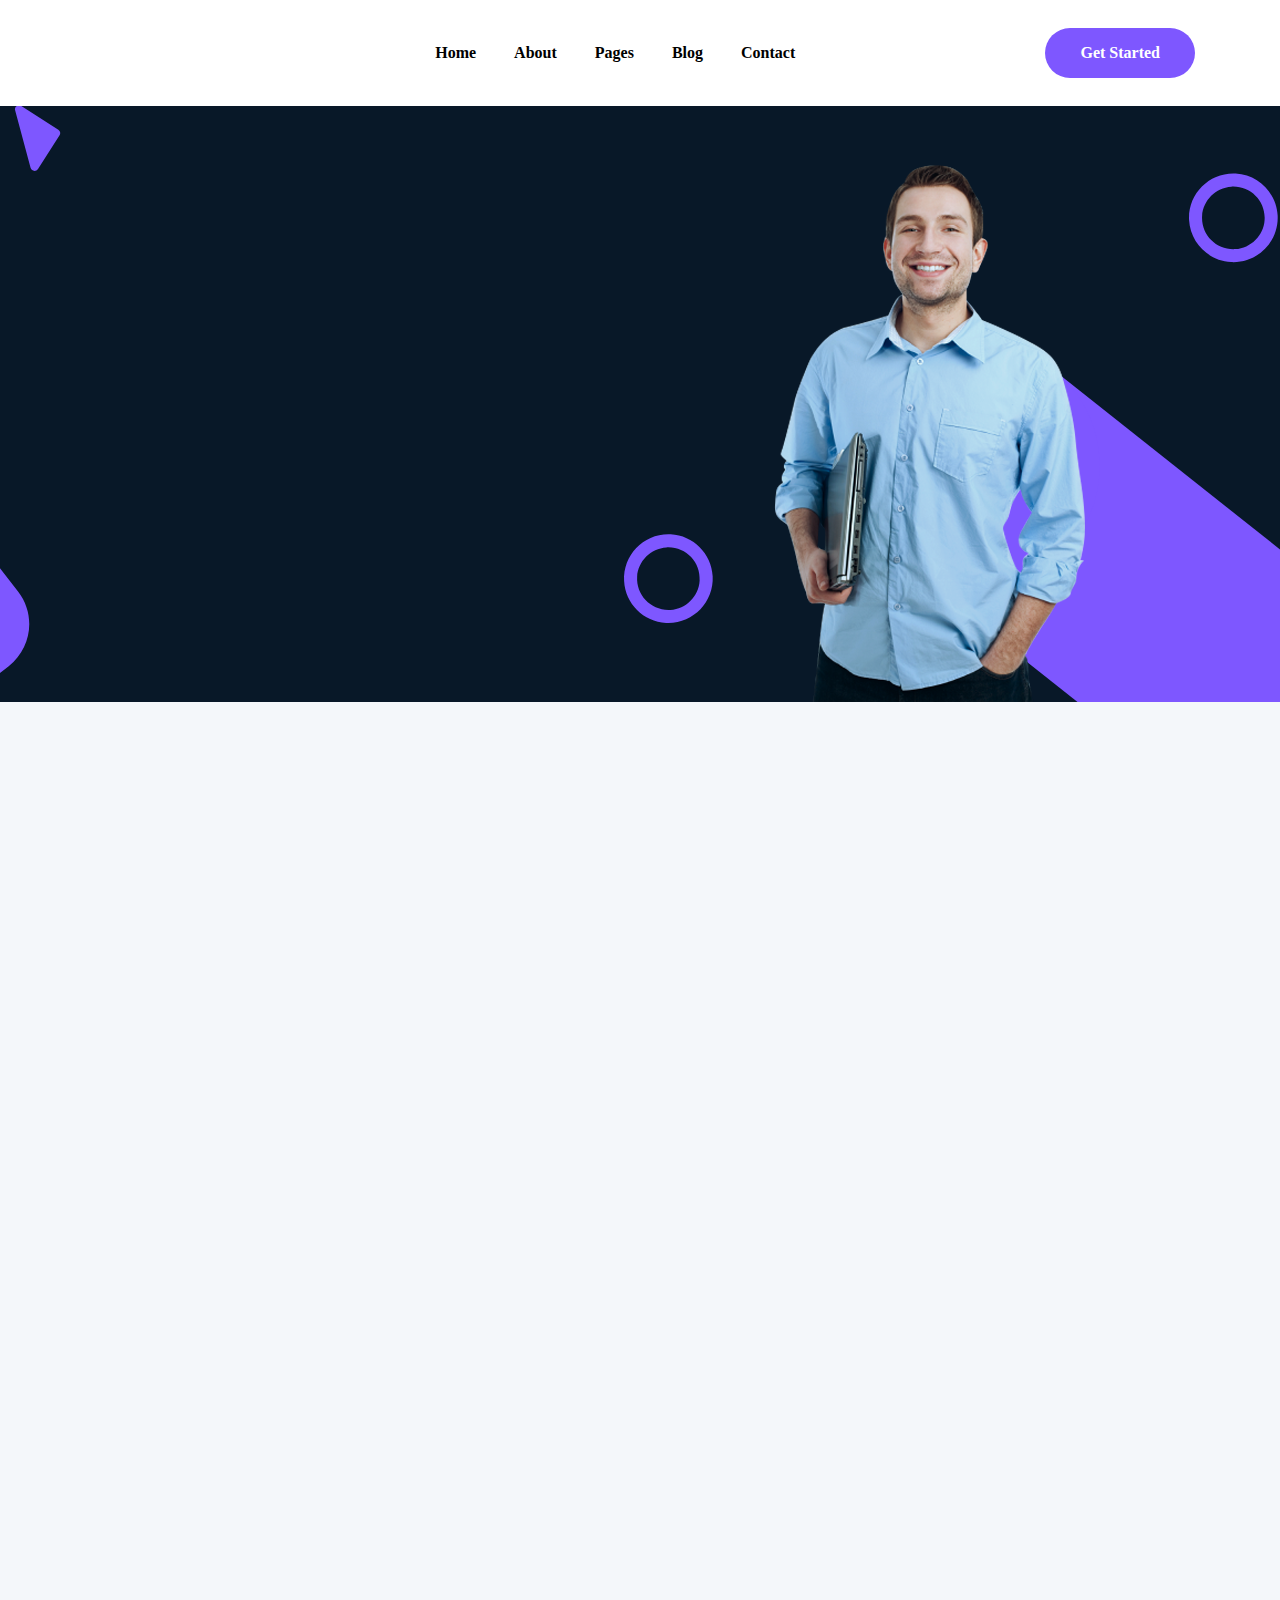
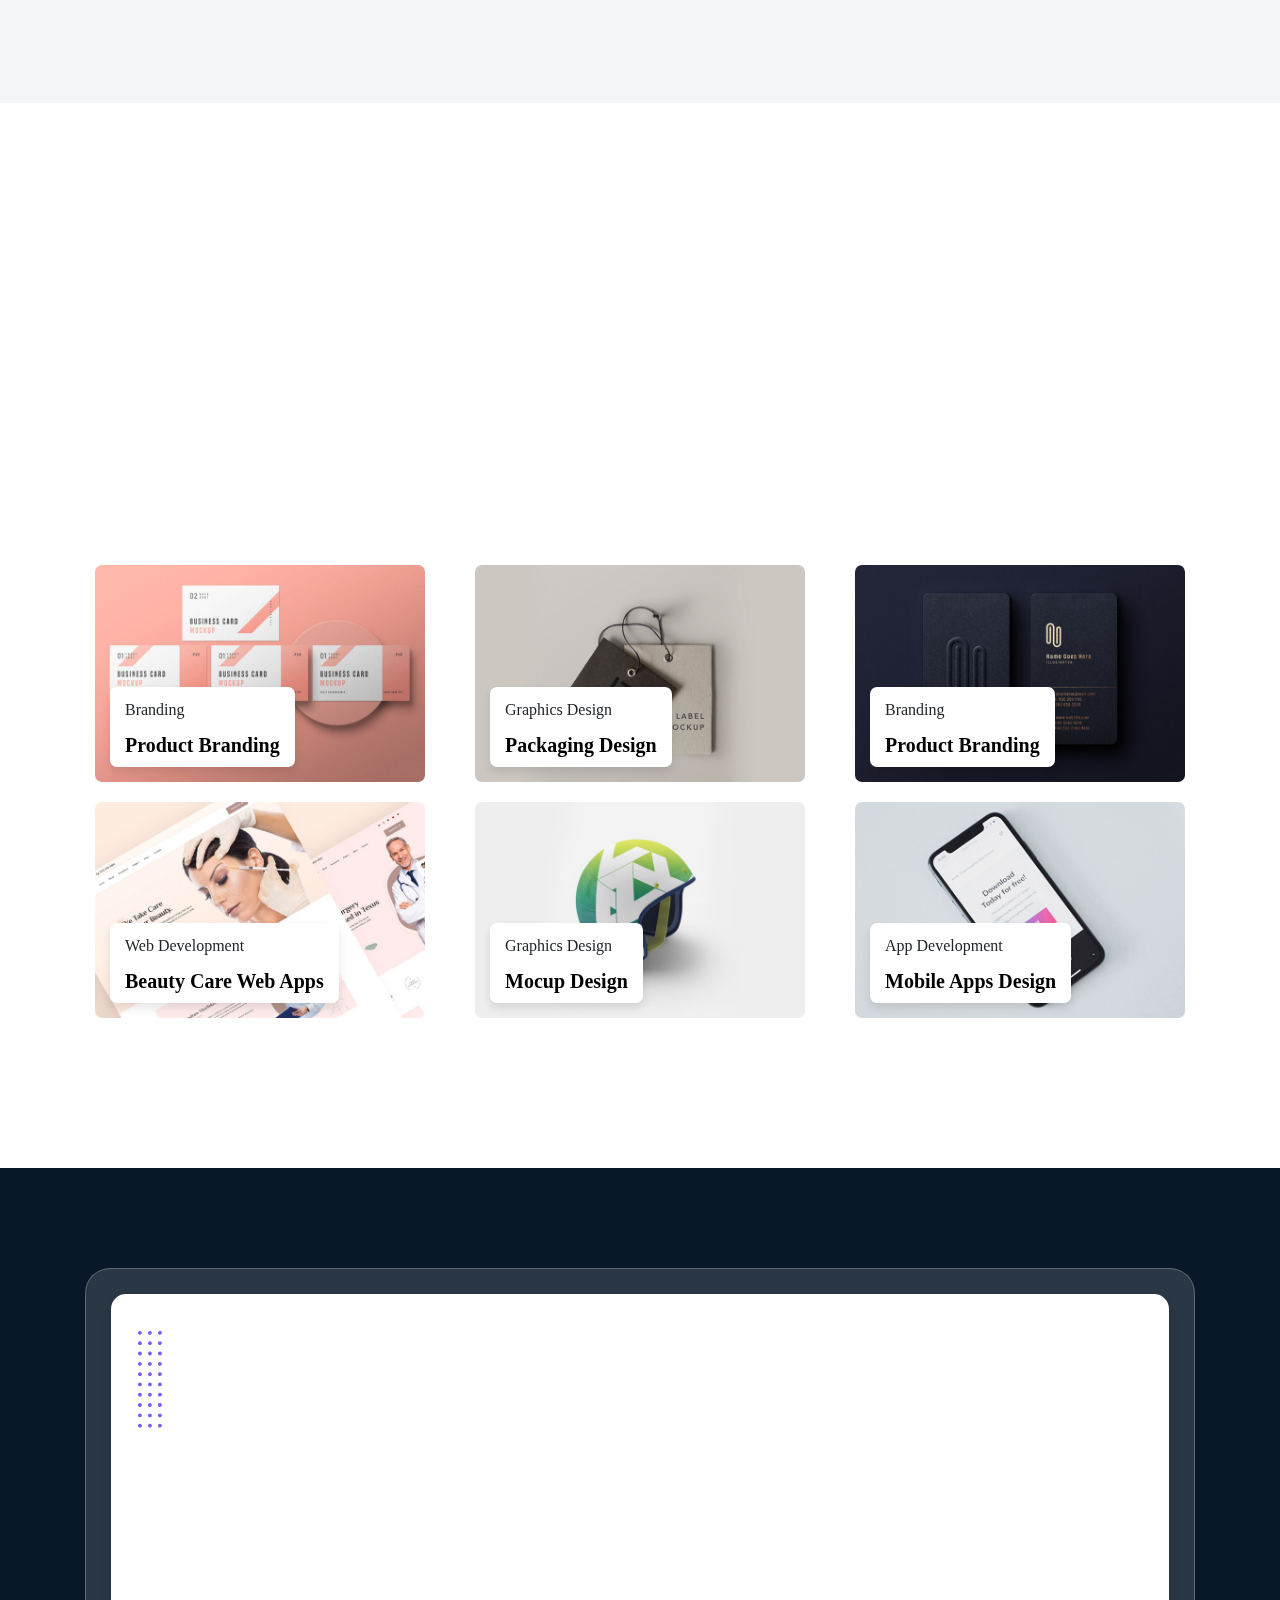
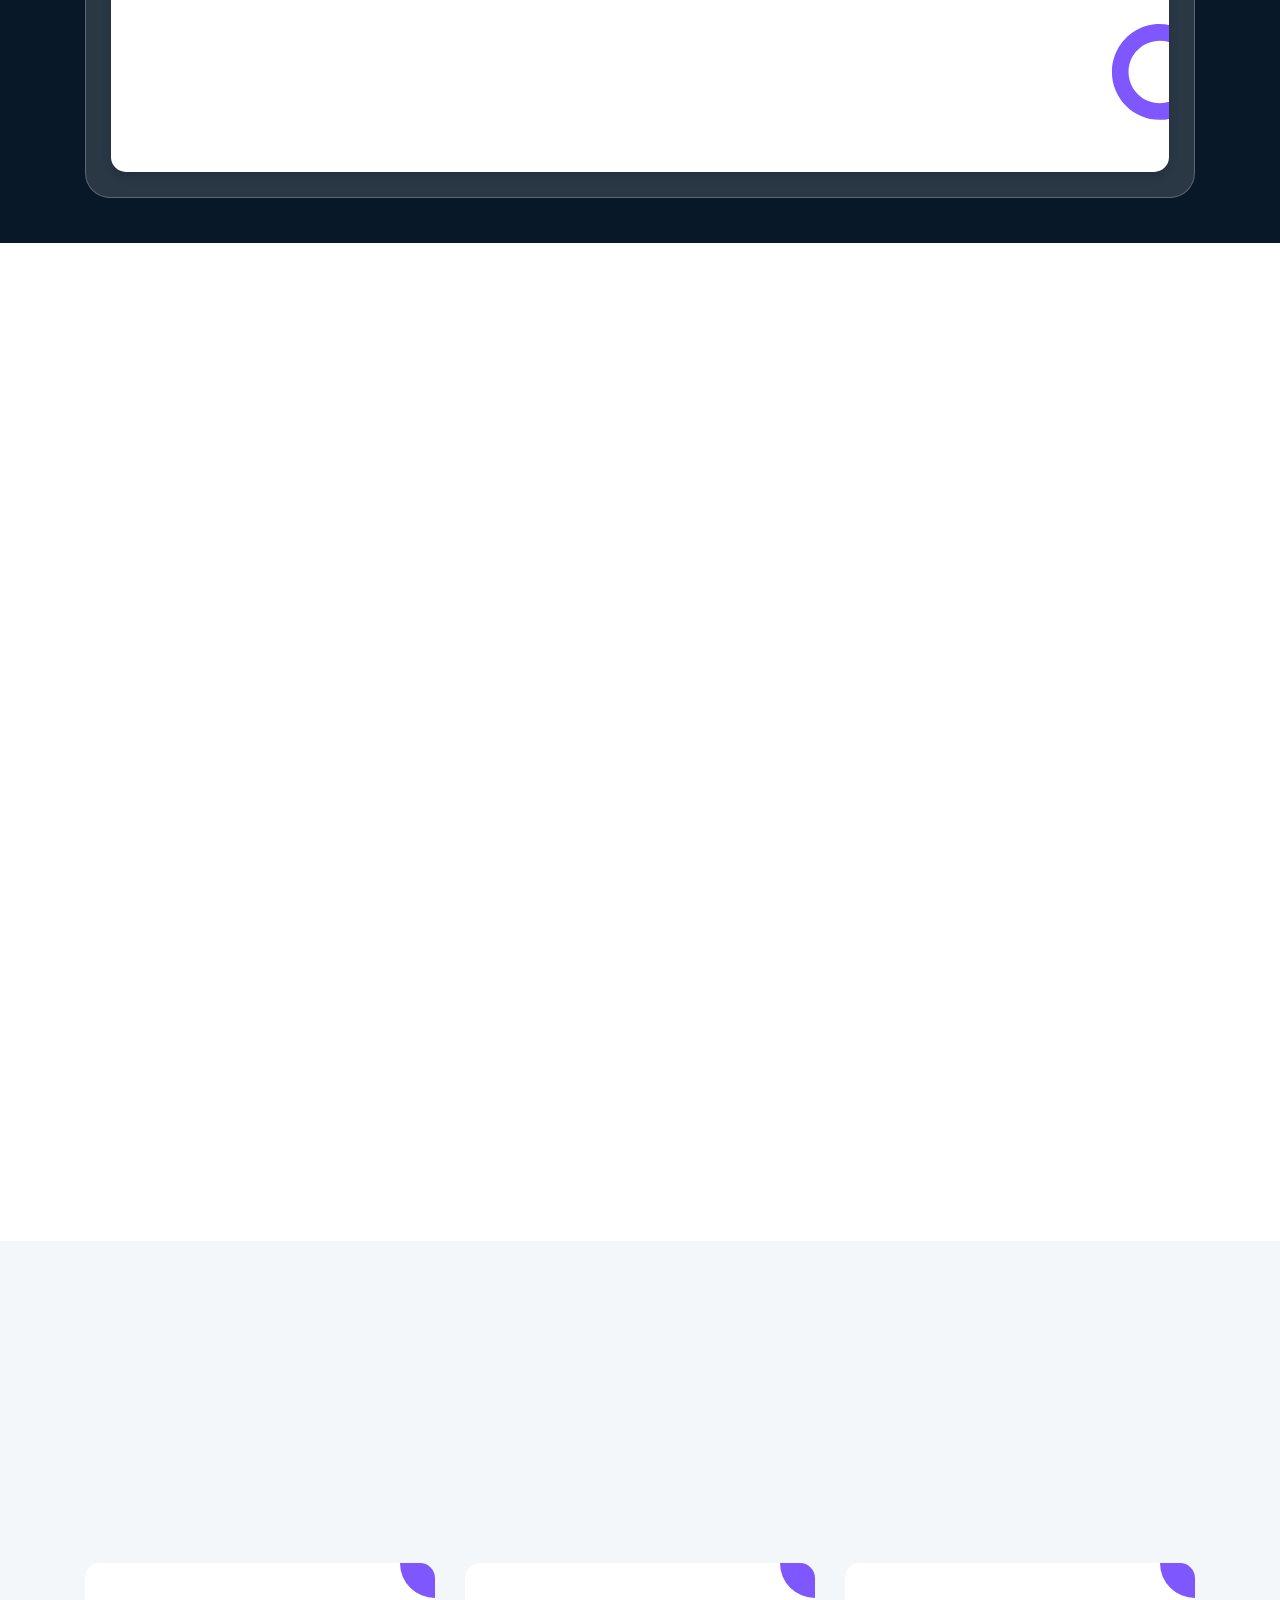
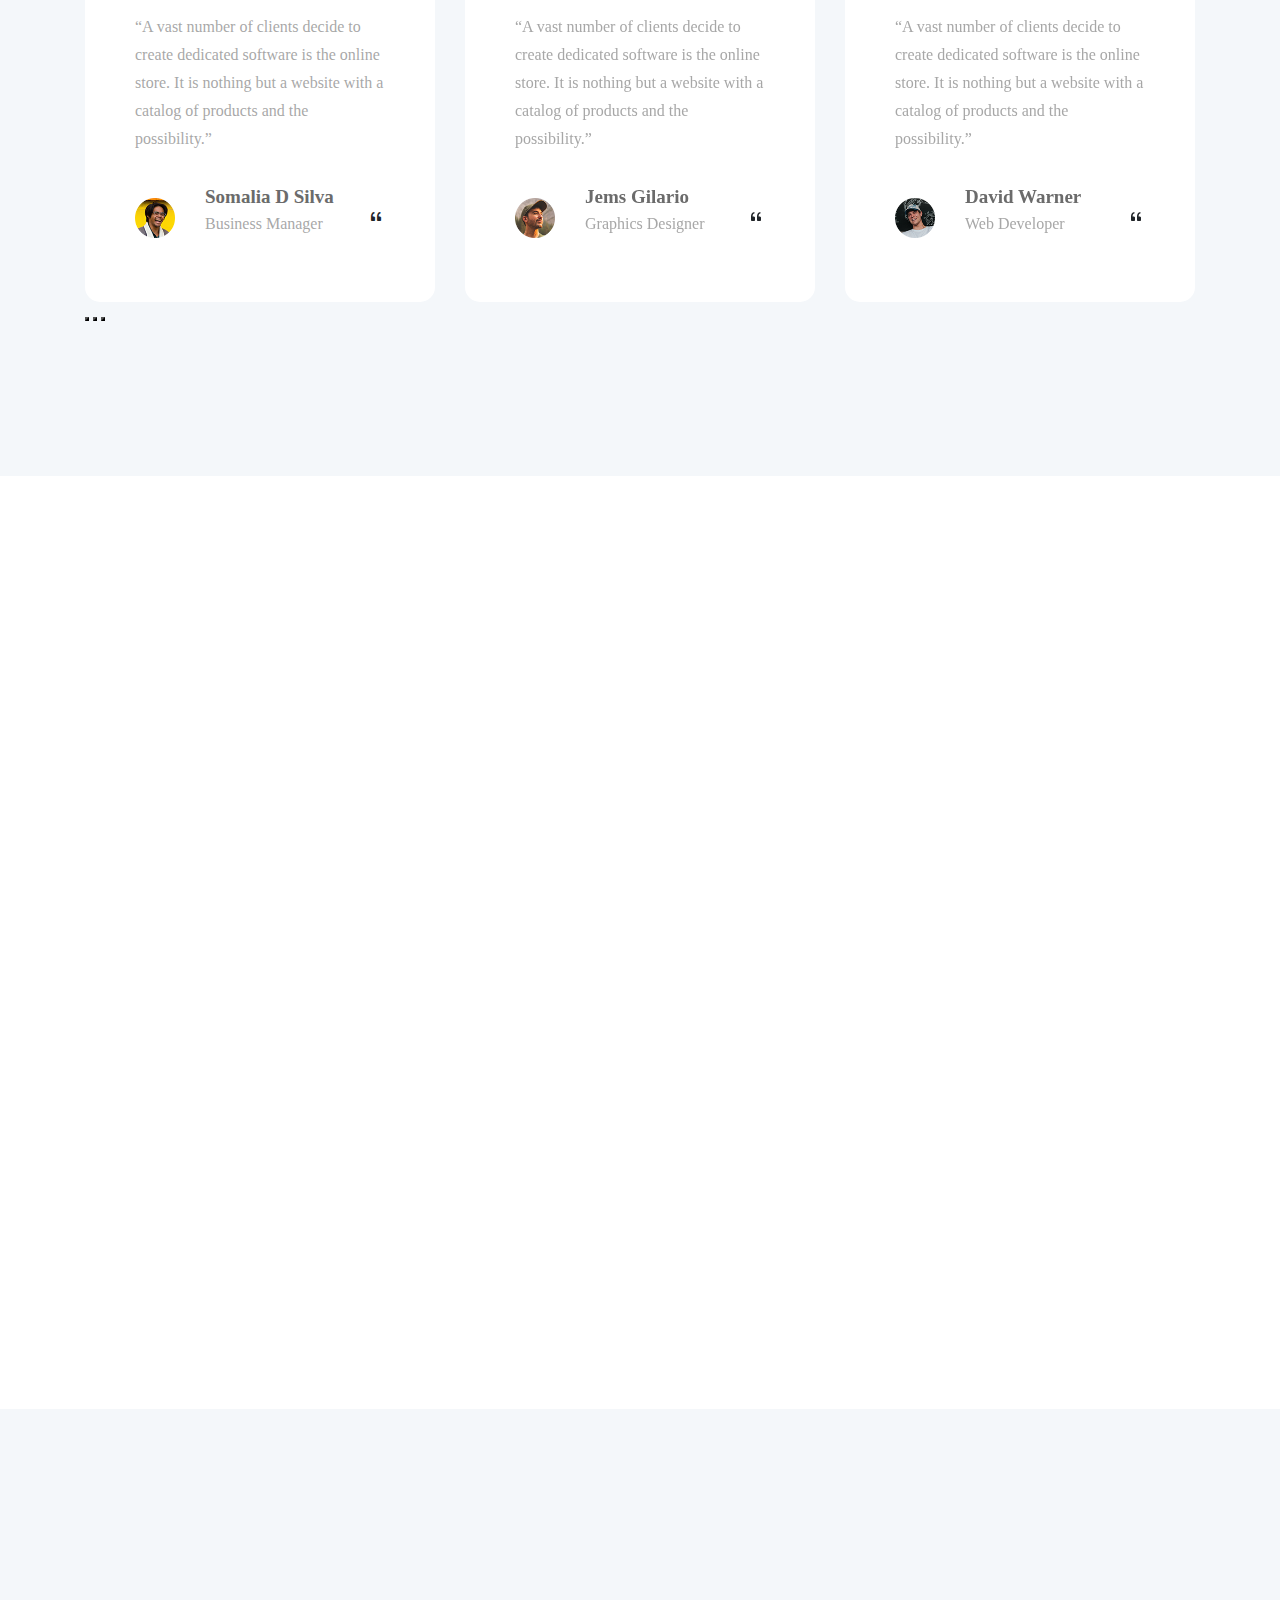
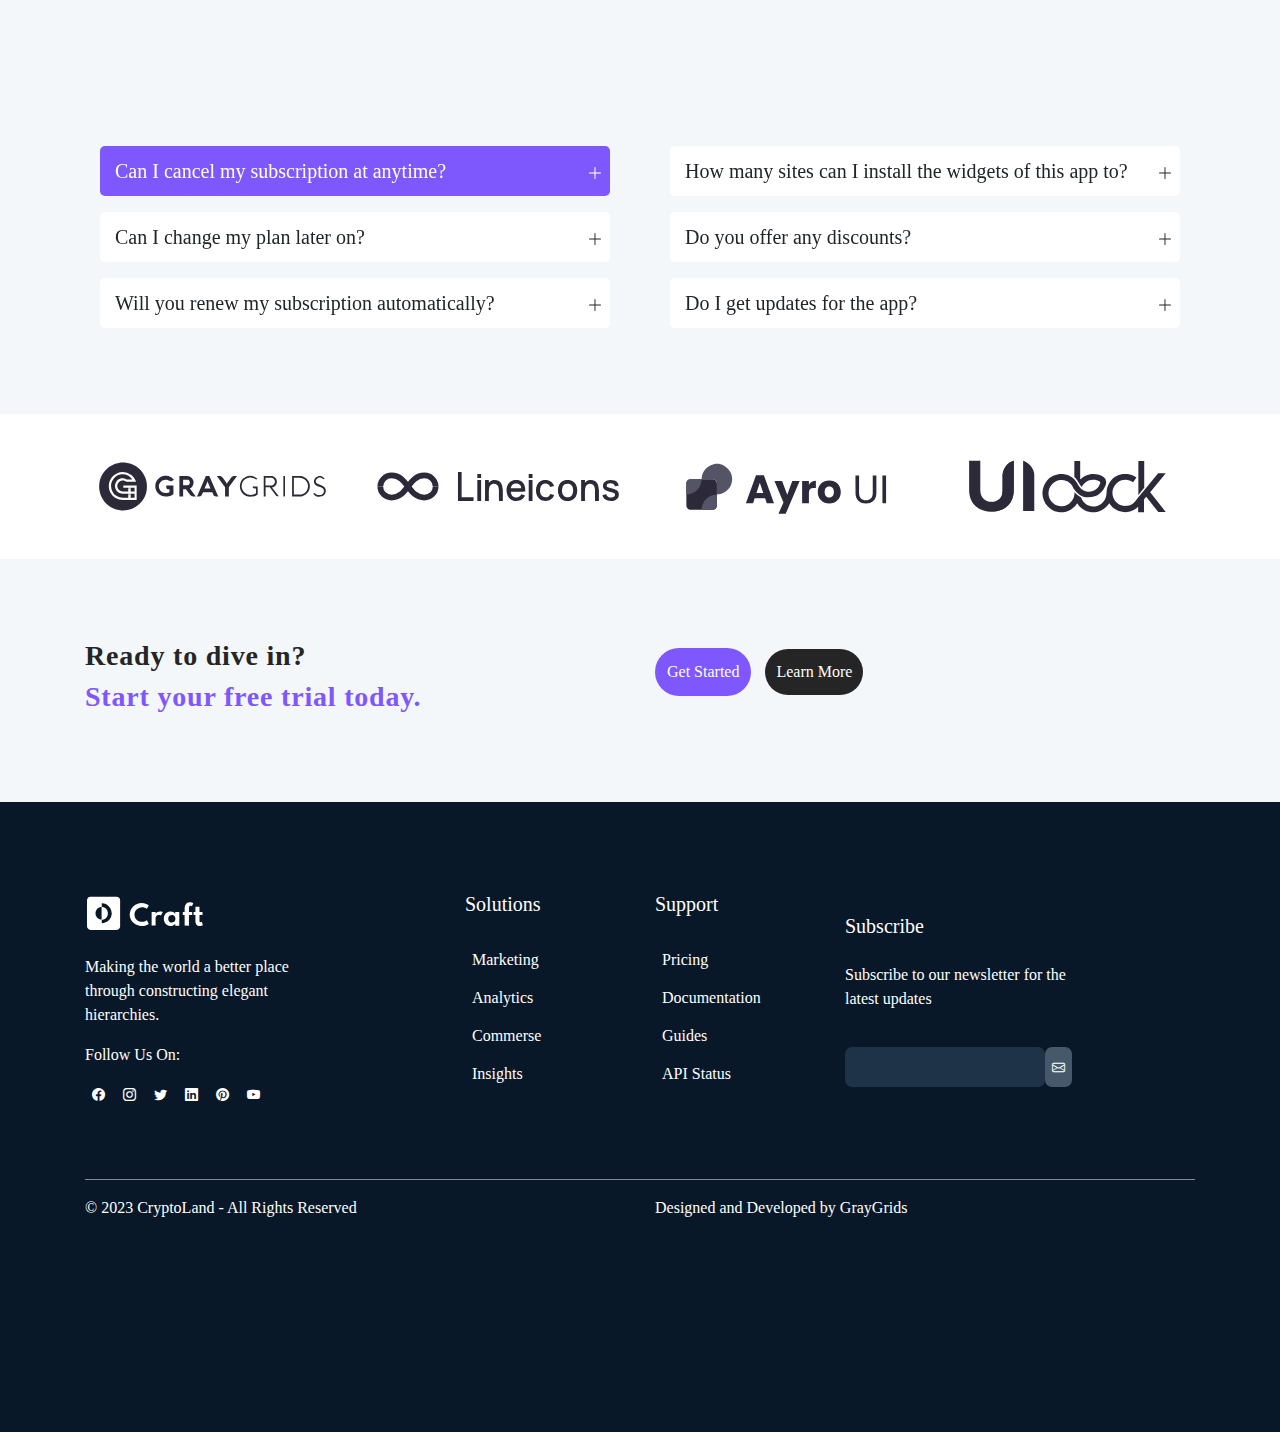
==== Final-html-css-js/html/index.html @ 2ec128e3 "first" ====
<!DOCTYPE html>
<html lang="en">
  <head>
    <meta charset="UTF-8" />
    <meta http-equiv="X-UA-Compatible" content="IE=edge" />
    <meta name="viewport" content="width=device-width, initial-scale=1.0" />
    <!-- https://demo.graygrids.com/themes/craft -->
    <title>Final-Project</title>
    <link rel="stylesheet" href="css/owl.carousel.min.css" />
    <link rel="stylesheet" href="css/owl.theme.default.min.css" />
    <link
      rel="stylesheet"
      href="https://stackpath.bootstrapcdn.com/bootstrap/4.3.1/css/bootstrap.min.css"
    />
    <link
      rel="stylesheet"
      href="https://cdn.jsdelivr.net/npm/bootstrap-icons@1.7.2/font/bootstrap-icons.css"
    />
    <link href="https://unpkg.com/aos@2.3.1/dist/aos.css" rel="stylesheet" />
    <link rel="stylesheet" href="../css/style.css" />
  </head>
  <body>
      <nav class="navbar navbar-expand-lg fixed-top scrolled">
        <div class="container">
          <button
            class="navbar-toggler"
            type="button"
            data-bs-toggle="collapse"
            data-bs-target="#navbarNav"
            aria-controls="navbarNav"
            aria-expanded="false"
            aria-label="Toggle navigation"
          >
            <span class="navbar-toggler-icon"></span>
          </button>

          <div class="navbar-icon align-items-center">
            <img src="../img/white-logo.svg" />
          </div>

              <div class="justify-content-center" id="navbarNav">
                <ul class="navbar-nav">
                  <li class="nav-item">
                    <a class="nav-link" aria-current="page" href="#"
                      >Home</a
                    >
                  </li>
                  <li class="nav-item">
                    <a class="nav-link" href="#">About</a>
                  </li>
                  <li class="nav-item">
                    <a class="nav-link" href="#">Pages</a>
                  </li>

                  <li class="nav-item">
                    <a class="nav-link" href="#">Blog</a>
                  </li>

                  <li class="nav-item">
                    <a class="nav-link" href="#">Contact</a>
                  </li>
                </ul>
              </div>
            <button class="button-nav">
              <a href="#">Get Started</a>
            </button>
          </div>
        </div>
      </nav>

    <section id="header">
      <div class="container">
        <div class="row align-items-center">
          <div class="col-lg-5">
            <div class="section-heading top">
              <p data-aos="fade-up" data-aos-delay="400" class="blue-text">
                We Are Creative Digital Agency
              </p>
              <h1 data-aos="fade-up" data-aos-delay="500">
                Strategic Concepts <br />
                For Buisinesses.
              </h1>
              <p class="white-text" data-aos="fade-up" data-aos-delay="600">
                Invest your spare change in Bitcoin and save with <br />
                crypto to earn interest in real time.
              </p>
              <button class="button" data-aos="fade-up" data-aos-delay="800">
                <a href="#">Discover More</a>
              </button>
            </div>
          </div>
          <div class="col-lg-6 offset-lg-1">
            <div class="img-wrapper">
              <img class="fit-image" src="../img/hero-image.png" />
            </div>
          </div>
        </div>
      </div>
    </section>

    <section id="our-services">
      <div class="container">
        <div class="row justify-content-center">
          <div class="col-lg-9 text-center">
            <div class="section-heading">
              <p data-aos="zoom-in" data-aos-delay="600" class="blue-text2">
                What We Offer
              </p>
              <h2 data-aos="fade-up" data-aos-delay="900">Our Services</h2>
              <p data-aos="fade-up" data-aos-delay="1000">
                There are many variations of passages of Lorem Ipsum available,
                but the <br />
                majority have suffered alteration in some form.
              </p>
            </div>
          </div>
          <div class="col-lg-4">
            <div class="service-item" data-aos="fade-up" data-aos-delay="400">
              <i class="bi bi-grid"></i>
              <h3>Brand Identity Design</h3>
              <p>
                Invest in Bitcoin on the regular or <br />
                save with one of the highest interest rates on the market.
              </p>
            </div>
          </div>
          <div class="col-lg-4">
            <div class="service-item" data-aos="fade-up" data-aos-delay="500">
              <i class="bi bi-eyeglasses"></i>
              <h3>Digital Marketing</h3>
              <p>
                Invest in Bitcoin on the regular or <br />
                save with one of the highest interest rates on the market.
              </p>
            </div>
          </div>
          <div class="col-lg-4" data-aos="fade-up" data-aos-delay="600">
            <div class="service-item">
              <i class="bi bi-diagram-3"></i>
              <h3>Design and Development</h3>
              <p>
                Invest in Bitcoin on the regular or <br />
                save with one of the highest interest rates on the market.
              </p>
            </div>
          </div>
          <div class="col-lg-4">
            <div class="service-item" data-aos="fade-up" data-aos-delay="700">
              <i class="bi bi-calendar2-range"></i>
              <h3>IT Consulting Service</h3>
              <p>
                Invest in Bitcoin on the regular or <br />
                save with one of the highest interest rates on the market.
              </p>
            </div>
          </div>
          <div class="col-lg-4">
            <div class="service-item" data-aos="fade-up" data-aos-delay="800">
              <i class="bi bi-cloud-hail-fill"></i>
              <h3>Cloud Computing</h3>
              <p>
                Invest in Bitcoin on the regular or <br />
                save with one of the highest interest rates on the market.
              </p>
            </div>
          </div>
          <div class="col-lg-4">
            <div class="service-item" data-aos="fade-up" data-aos-delay="900">
              <i class="bi bi-display"></i>
              <h3>Graphics Design</h3>
              <p>
                Invest in Bitcoin on the regular or <br />
                save with one of the highest interest rates on the market.
              </p>
            </div>
          </div>
        </div>
      </div>
    </section>

    <section id="works">
      <div class="container">
        <div class="row align-items-center">
          <div class="col-lg-12 text-center">
            <div class="section-heading">
              <p data-aos="zoom-in" data-aos-delay="600" class="blue-text2">
                Case Study
              </p>
              <h2 data-aos="fade-up" data-aos-delay="900">Our Latest Works</h2>
              <p data-aos="fade-up" data-aos-delay="1000">
                There are many variations of passages of Lorem Ipsum available,
                but <br />
                the majority have suffered alteration in some form.
              </p>
            </div>
          </div>
        </div>
      </div>
      <div class="buttons">
        <button class="work-button active" data-aos="fade-up" data-aos-delay="800">All</button>

        <button class="work-button" data-aos="fade-up" data-aos-delay="800">Branding</button>

        <button class="work-button" data-aos="fade-up" data-aos-delay="800">Marketing</button>

        <button class="work-button" data-aos="fade-up" data-aos-delay="800">Web Design</button>

        <button class="work-button" data-aos="fade-up" data-aos-delay="800">Graphic Design</button>
      </div>

      <div class="container">
        <div class="row align-items-center">
          <div class="col-lg-4 col-md-6">
            <div class="img-wrapper1">
              <img src="../img/pf-1.jpg" class="w-100" />
              <div class="adittional">
                <p>Branding</p>
                <h5>Product Branding</h5>
              </div>
            </div>
          </div>
          <div class="col-lg-4 col-md-6">
            <div class="img-wrapper1">
              <img src="../img/pf-2.jpg" class="w-100" />
              <div class="adittional">
                <p>Graphics Design</p>
                <h5>Packaging Design</h5>
              </div>
            </div>
          </div>
          <div class="col-lg-4 col-md-6">
            <div class="img-wrapper1">
              <img src="../img/pf-3.jpg" class="w-100" />
              <div class="adittional">
                <p>Branding</p>
                <h5>Product Branding</h5>
              </div>
            </div>
          </div>
          <div class="col-lg-4 col-md-6">
            <div class="img-wrapper1">
              <img src="../img/pf-4.jpg" class="w-100" />
              <div class="adittional">
                <p>Web Development</p>
                <h5>Beauty Care Web Apps</h5>
              </div>
            </div>
          </div>
          <div class="col-lg-4 col-md-6">
            <div class="img-wrapper1">
              <img src="../img/pf-5.jpg" class="w-100" />
              <div class="adittional">
                <p>Graphics Design</p>
                <h5>Mocup Design</h5>
              </div>
            </div>
          </div>
          <div class="col-lg-4 col-md-6">
            <div class="img-wrapper1">
              <img src="../img/pf-6.jpg" class="w-100" />
              <div class="adittional">
                <p>App Development</p>
                <h5>Mobile Apps Design</h5>
              </div>
            </div>
          </div>
        </div>
      </div>
    </section>

    <section id="video">
      <div class="container">
        <div class="row">
          <div class="col-lg-12 text-center">
            <div class="item-wrapper">
              <div class="item">
                <img src="../img/shape2.svg" class="shape2 w-100" />
                <img src="../img/shape1.svg" class="shape1 w-100" />

                <div class="section-heading">
                  <p data-aos="zoom-in" data-aos-delay="600" class="blue-text2">
                    Create your own experience
                  </p>
                  <h2 data-aos="fade-up" data-aos-delay="900">
                    Watch Our Intro Video
                  </h2>
                  <p data-aos="fade-up" data-aos-delay="1000">
                    There are many variations of passages of Lorem Ipsum
                    available, but <br />
                    the majority have suffered alteration in some form.
                  </p>
                  <button class="play" data-aos="zoom-in-up" data-aos-delay="800">
                    <a href="https://www.youtube.com/watch?v=T5Cp55MvX54&list=RDT5Cp55MvX54&start_radio=1"><i class="bi bi-play" ></i></a>
                  </button>
                </div>
              </div>
            </div>
          </div>
        </div>
      </div>
    </section>

    <section id="meet-team">
      <div class="container">
        <div class="row">
          <div class="col-lg-12 text-center">
            <div class="section-heading">
              <p data-aos="zoom-in" data-aos-delay="600" class="blue-text2">
                Expert Team
              </p>
              <h2 data-aos="fade-up" data-aos-delay="900">Meet Our Team</h2>
              <p data-aos="fade-up" data-aos-delay="1000">
                There are many variations of passages of Lorem Ipsum available,
                but <br />
                the majority have suffered alteration in some form.
              </p>
            </div>
          </div>

          <div class="col-lg-3 text-center">
            <div class="staff" data-aos="fade-right" data-aos-delay="300">
              <div class="pic">
                <img src="../img/team4.jpg" class="w-100" />
              </div>
              <h5>Deco Milan</h5>
              <p>Founder</p>
              <div class="social-media">
                <i class="bi bi-facebook"></i>
                <i class="bi bi-instagram"></i>
                <i class="bi bi-twitter"></i>
                <i class="bi bi-linkedin"></i>
              </div>
            </div>
          </div>
          <div class="col-lg-3 text-center">
            <div class="staff" data-aos="fade-right" data-aos-delay="400">
              <div class="pic">
                <img src="../img/team1.jpg" class="w-100" />
              </div>
              <h5>Liza Marko</h5>
              <p>Developer</p>
              <div class="social-media">
                <i class="bi bi-facebook"></i>
                <i class="bi bi-instagram"></i>
                <i class="bi bi-twitter"></i>
                <i class="bi bi-linkedin"></i>
              </div>
            </div>
          </div>
          <div class="col-lg-3 text-center">
            <div class="staff" data-aos="fade-right" data-aos-delay="500">
              <div class="pic">
                <img src="../img/team2.jpg" class="w-100" />
              </div>
              <h5>John Smith</h5>
              <p>Designer</p>
              <div class="social-media">
                <i class="bi bi-facebook"></i>
                <i class="bi bi-instagram"></i>
                <i class="bi bi-twitter"></i>
                <i class="bi bi-linkedin"></i>
              </div>
            </div>
          </div>
          <div class="col-lg-3 text-center">
            <div class="staff" data-aos="fade-right" data-aos-delay="600">
              <div class="pic">
                <img src="../img/team3.jpg" class="w-100" />
              </div>
              <h5>Amion Doe</h5>
              <p>Co-Founder</p>
              <div class="social-media">
                <i class="bi bi-facebook"></i>
                <i class="bi bi-instagram"></i>
                <i class="bi bi-twitter"></i>
                <i class="bi bi-linkedin"></i>
              </div>
            </div>
          </div>
        </div>
      </div>
    </section>

    <section id="testimonials">
      <div class="container">
        <div class="row">
          <div class="col-lg-12 text-center">
            <div class="section-heading">
              <p data-aos="zoom-in" data-aos-delay="600" class="blue-text2">
                Customer Reviews
              </p>
              <h2 data-aos="fade-up" data-aos-delay="900">Our Testimonials</h2>
              <p data-aos="fade-up" data-aos-delay="1000">
                There are many variations of passages of Lorem Ipsum available,
                but <br />
                the majority have suffered alteration in some form.
              </p>
            </div>
          </div>

          <div class="col-lg-4">
            <div class="customer">
              <div class="right-shape"></div>
              <div class="row">
                <div class="col-md-12">
                  <p class="quote-txt">
                    “A vast number of clients decide to create dedicated
                    software is the online store. It is nothing but a website
                    with a catalog of products and the possibility.”
                  </p>
                </div>
              </div>
              <div class="row align-items-center justify-content-center">
                <div class="col-md-3">
                  <div class="customer-img">
                    <img src="../img/testi-1.png" class="w-100" />
                  </div>
                </div>
                <div class="col-md-7">
                  <p id="name">Somalia D Silva</p>
                  <p id="profession">Business Manager</p>
                </div>
                <div class="col-md-2">
                  <i class="bi bi-quote"></i>
                </div>
              </div>
            </div>
          </div>
          <div class="col-lg-4">
            <div class="customer">
              <div class="right-shape"></div>
              <div class="row">
                <div class="col-md-12">
                  <p class="quote-txt">
                    “A vast number of clients decide to create dedicated
                    software is the online store. It is nothing but a website
                    with a catalog of products and the possibility.”
                  </p>
                </div>
              </div>
              <div class="row align-items-center justify-content-center">
                <div class="col-md-3">
                  <div class="customer-img">
                    <img src="../img/testi-2.png" class="w-100" />
                  </div>
                </div>
                <div class="col-md-7">
                  <p id="name">Jems Gilario</p>
                  <p id="profession">Graphics Designer</p>
                </div>
                <div class="col-md-2">
                  <i class="bi bi-quote"></i>
                </div>
              </div>
            </div>
          </div>
          <div class="col-lg-4">
            <div class="customer">
              <div class="right-shape"></div>
              <div class="row">
                <div class="col-md-12">
                  <p class="quote-txt">
                    “A vast number of clients decide to create dedicated
                    software is the online store. It is nothing but a website
                    with a catalog of products and the possibility.”
                  </p>
                </div>
              </div>
              <div class="row align-items-center justify-content-center">
                <div class="col-md-3">
                  <div class="customer-img">
                    <img src="../img/testi-3.png" class="w-100" />
                  </div>
                </div>
                <div class="col-md-7">
                  <p id="name">David Warner</p>
                  <p id="profession">Web Developer</p>
                </div>
                <div class="col-md-2">
                  <i class="bi bi-quote"></i>
                </div>
              </div>
            </div>
          </div>
        </div>
        <div class="dots">
          <button></button>
          <button></button>
          <button></button>
        </div>
      </div>
    </section>

    <section id="news">
      <div class="container">
        <div class="row align-items-center">
          <div class="col-lg-12 text-center">
            <div class="section-heading">
              <p data-aos="zoom-in" data-aos-delay="600" class="blue-text2">
                Blogs
              </p>
              <h2 data-aos="fade-up" data-aos-delay="900">Our Latest News</h2>
              <p data-aos="fade-up" data-aos-delay="1000">
                There are many variations of passages of Lorem Ipsum available,
                but <br />
                the majority have suffered alteration in some form.
              </p>
            </div>
          </div>

          <div class="col-lg-4">
            <div class="news-item" data-aos="fade-up" data-aos-delay="500">
              <div class="img-holder">
                <img src="../img/blog-1.png" class="w-100 news-img" />
              </div>
              <div class="info">
                <div class="container">
                  <div class="row align-items-center">
                    <div class="col-lg-6 info-item">
                      <i class="bi bi-stopwatch"></i>
                      <p>10 June 2022</p>
                    </div>
                    <div class="col-lg-6 info-item">
                      <i class="bi bi-person"></i>
                      <p>Anjelio Joly</p>
                    </div>
                  </div>
                  <h5 class="with-hover">
                    Branding Involves Developing a Strategy to Creating.
                  </h5>
                  <p>
                    Lorem ipsum dolor sit amet, adipscing elitr, sit gifted sed
                    diam nonumy eirmod tempor ividunt dolore.
                  </p>
                  <a href="#" class="read-more">Read More</a>
                </div>
              </div>
            </div>
          </div>

          <div class="col-lg-4">
            <div class="news-item" data-aos="fade-up" data-aos-delay="700">
              <div class="img-holder">
                <img src="../img/blog-2.png" class="w-100 news-img" />
              </div>
              <div class="info">
                <div class="container">
                  <div class="row align-items-center">
                    <div class="col-lg-6 info-item">
                      <i class="bi bi-stopwatch"></i>
                      <p>5 Aug 2022</p>
                    </div>
                    <div class="col-lg-6 info-item">
                      <i class="bi bi-person"></i>
                      <p>Kumila ksusi</p>
                    </div>
                  </div>
                  <h5 class="with-hover">
                    Design is a Plan or The Construction of an Object.
                  </h5>
                  <p>
                    Lorem ipsum dolor sit amet, adipscing elitr, sit gifted sed
                    diam nonumy eirmod tempor ividunt dolore.
                  </p>
                  <a href="#" class="read-more">Read Blog</a>
                </div>
              </div>
            </div>
          </div>

          <div class="col-lg-4">
            <div class="news-item" data-aos="fade-up" data-aos-delay="900">
              <div class="img-holder">
                <img src="../img/blog-3.png" class="w-100 news-img" />
              </div>
              <div class="info">
                <div class="container">
                  <div class="row align-items-center">
                    <div class="col-lg-6 info-item">
                      <i class="bi bi-stopwatch"></i>
                      <p>25 Dec 2022</p>
                    </div>
                    <div class="col-lg-6 info-item">
                      <i class="bi bi-person"></i>
                      <p>Alex Jendro</p>
                    </div>
                  </div>
                  <h5 class="with-hover">
                    The Data-Driven Approach to Understanding.
                  </h5>
                  <p>
                    Lorem ipsum dolor sit amet, adipscing elitr, sit gifted sed
                    diam nonumy eirmod tempor ividunt dolore.
                  </p>
                  <a href="#" class="read-more">Read Blog</a>
                </div>
              </div>
            </div>
          </div>
        </div>
      </div>
    </section>

    <section id="faq">
      <div class="container">
        <div class="row align-items-center">
          <div class="col-lg-12 text-center">
            <div class="section-heading">
              <p data-aos="zoom-in" data-aos-delay="600" class="blue-text2">
                Faq
              </p>
              <h2 data-aos="fade-up" data-aos-delay="900">
                Frequently Asked Questions
              </h2>
              <p data-aos="fade-up" data-aos-delay="1000">
                There are many variations of passages of Lorem Ipsum available,
                but <br />
                the majority have suffered alteration in some form.
              </p>
            </div>
          </div>
          <div class="col-lg-6 col-md-12 accordions">
            <div class="accordion accordion-active">
              <p>Can I cancel my subscription at anytime?</p>
              <i class="bi bi-plus-lg"></i>
            </div>
            <div class="accordion-info d-none">
              <div>
                <p>
                  Lorem ipsum dolor sit amet, consectetur adipiscing elit.
                  Aliquam consectetur sit amet ante nec vulputate. Nulla
                  aliquam, justo auctor consequat tincidunt, arcu erat mattis
                  lorem.
                </p>
                <p>
                  Lorem ipsum dolor sit amet, consectetur adipiscing elit.
                  Aliquam consectetur sit amet ante nec vulputate.
                </p>
              </div>
            </div>
            <div class="accordion">
              <p>Can I change my plan later on?</p>
              <i class="bi bi-plus-lg"></i>
            </div>
            <div class="accordion-info d-none">
              <div>
                <p>
                  Anim pariatur cliche reprehenderit, enim eiusmod high life
                  accusamus terry richardson ad squid. 3 wolf moon officia aute.
                  non cupidatat skateboard dolor brunch. Foosd truck quinoa
                  nesciunt laborum eiusmod. Brunch 3 wolf moon tempor.
                </p>
                <p>
                  sunt alqua put a bird on it squid single-origin coffee nulla
                  assumenda shoreditch et. Nihil anim ke ffiyeh helvetica, craft
                  beer labore wes anderson cred nesciunt sapiente ea proident.
                </p>
              </div>
            </div>
            <div class="accordion">
              <p>Will you renew my subscription automatically?</p>
              <i class="bi bi-plus-lg"></i>
            </div>
            <div class="accordion-info d-none">
              <div>
                <p>
                  Lorem ipsum dolor sit amet, consectetur adipisicing elit.
                  Voluptas expedita, repellendus est nemo cum quibusdam optio,
                  voluptate hic a tempora facere, nihil non itaque alias
                  similique quas quam odit consequatur.
                </p>
              </div>
            </div>
          </div>
          <div class="col-lg-6 col-md-12 accordions">
            <div class="accordion">
              <p>How many sites can I install the widgets of this app to?</p>
              <i class="bi bi-plus-lg"></i>
            </div>
            <div class="accordion-info d-none">
              <div>
                <p>
                  Lorem ipsum dolor sit amet, consectetur adipiscing elit.
                  Aliquam consectetur sit amet ante nec vulputate. Nulla
                  aliquam, justo auctor consequat tincidunt, arcu erat mattis
                  lorem.
                </p>
                <p>
                  Lorem ipsum dolor sit amet, consectetur adipiscing elit.
                  Aliquam consectetur sit amet ante nec vulputate.
                </p>
              </div>
            </div>
            <div class="accordion">
              <p>Do you offer any discounts?</p>
              <i class="bi bi-plus-lg"></i>
            </div>
            <div class="accordion-info d-none">
              <div>
                <p>
                  Anim pariatur cliche reprehenderit, enim eiusmod high life
                  accusamus terry richardson ad squid. 3 wolf moon officia aute.
                  non cupidatat skateboard dolor brunch. Foosd truck quinoa
                  nesciunt laborum eiusmod. Brunch 3 wolf moon tempor.
                </p>
                <p>
                  sunt alqua put a bird on it squid single-origin coffee nulla
                  assumenda shoreditch et. Nihil anim ke ffiyeh helvetica, craft
                  beer labore wes anderson cred nesciunt sapiente ea proident.
                </p>
              </div>
            </div>
            <div class="accordion">
              <p>Do I get updates for the app?</p>
              <i class="bi bi-plus-lg"></i>
            </div>
            <div class="accordion-info d-none">
              <div>
                <p>
                  Lorem ipsum dolor sit amet, consectetur adipisicing elit.
                  Voluptas expedita, repellendus est nemo cum quibusdam optio,
                  voluptate hic a tempora facere, nihil non itaque alias
                  similique quas quam odit consequatur.
                </p>
              </div>
            </div>
          </div>
        </div>
      </div>
    </section>

    <section id="logos">
      <div class="container">
        <div class="row align-items-center">
          <div class="col-lg-3 col-sm-12">
            <div class="logo-wrapper">
              <img src="../img/graygrids-logo.svg" />
            </div>
          </div>
          <div class="col-lg-3 col-sm-12">
            <div class="logo-wrapper">
              <img src="../img/lineicons-logo.svg" />
            </div>
          </div>
          <div class="col-lg-3 col-sm-12">
            <div class="logo-wrapper">
              <img src="../img/ayro-logo.svg  " />
            </div>
          </div>
          <div class="col-lg-3 col-sm-12">
            <div class="logo-wrapper">
              <img src="../img/uideck-logo.svg" />
            </div>
          </div>
        </div>
      </div>
    </section>

    <section id="trial">
      <div class="container">
        <div class="row justify-content-center">
          <div class="col-lg-6">
            <h3>Ready to dive in?</h3>
            <h3 class="blue-h3">Start your free trial today.</h3>
          </div>
          <div class="col-lg-6">
            <button class="trial-button">
              <a href="#">Get Started</a>
            </button>
            <button class="trial-button1">
              <a href="#">Learn More</a>
            </button>
          </div>
        </div>
      </div>
    </section>

    <section id="footer">
      <div class="container">
        <div class="row align-items-center">
          <div class="col-lg-4">
            <img class="footer-image" src="../img/white-logo.svg" />
            <p>
              Making the world a better place <br />
              through constructing elegant <br />
              hierarchies.
            </p>
            <p>Follow Us On:</p>
            <i class="bi bi-facebook"></i>
            <i class="bi bi-instagram"></i>
            <i class="bi bi-twitter"></i>
            <i class="bi bi-linkedin"></i>
            <i class="bi bi-pinterest"></i>
            <i class="bi bi-youtube"></i>
          </div>
          <div class="col-lg-2">
            <div class="item2">
              <h5>Solutions</h5>
              <ul>
                <li><a href="">Marketing</a></li>
                <li><a href="">Analytics</a></li>
                <li><a href="">Commerse</a></li>
                <li><a href="">Insights</a></li>
              </ul>
            </div>
          </div>
          <div class="col-lg-2">
            <div class="item2">
              <h5>Support</h5>
              <ul>
                <li><a href="">Pricing</a></li>
                <li><a href="">Documentation </a></li>
                <li><a href="">Guides</a></li>
                <li><a href="">API Status</a></li>
              </ul>
            </div>
          </div>
          <div class="col-lg-4">
            <h5>Subscribe</h5>
            <p>
              Subscribe to our newsletter for the <br />
              latest updates
            </p>
           <input type="text" class="inp">
           <button class="butt"><i class="bi bi-envelope"></i></button>
          </div>
        </div>
      <hr class="hr">
      </div>      
      <div class="end">
        <div class="container">
          <div class="row justify-content-between">
            <div class="col-lg-6 col-md-6">
               <p>© 2023 CryptoLand - All Rights Reserved</p>
            </div>
            <div class="col-lg-6 col-md-6">
              <p>Designed and Developed by GrayGrids</p>
            </div>
          </div>
        </div>
      </div>
    
    </section>

    <script
      src="https://cdn.jsdelivr.net/npm/bootstrap@5.0.2/dist/js/bootstrap.bundle.min.js"
      integrity="sha384-MrcW6ZMFYlzcLA8Nl+NtUVF0sA7MsXsP1UyJoMp4YLEuNSfAP+JcXn/tWtIaxVXM"
      crossorigin="anonymous"
    ></script>
    <script src="https://unpkg.com/aos@2.3.1/dist/aos.js"></script>
    <script
      src="https://code.jquery.com/jquery-3.6.0.js"
      integrity="sha256-H+K7U5CnXl1h5ywQfKtSj8PCmoN9aaq30gDh27Xc0jk="
      crossorigin="anonymous"
    ></script>
    <script src="../js/main.js"></script>
  </body>
</html>
---- Final-html-css-js/css/style.css ----
* {
  margin: 0px;
  padding: 0px;
  box-sizing: border-box;
  font-family: Poppins;
}

section {
  position: relative;
}

.navbar-icon {
  height: 90px;
  width: 100px;
  padding-top: 28px;
  cursor: pointer;
}

.navbar.scrolled .navbar-icon {}

.button-nav {
  background-color: #ffffff;
  border-radius: 50px;
  border: none;
  transition: all 0.3s ease;
  padding: 13px;
}

.navbar.scrolled .button-nav {
  background-color: #7e57ff;
}

.navbar.scrolled .button-nav a {
  color: white;
}

.button-nav a {
  text-decoration: none;
  padding: 22px;
  color: rgb(31, 31, 31);
  font-weight: bolder;
}

.button-nav:hover {
  background-color: #7e57ff;
}

.button-nav:hover a {
  color: #fffdfd;
}

.navbar.scrolled .nav-item a {
  transition: all 0.4s ease;
  color: rgb(43, 39, 39);
  margin: 11px;
  font-weight: bolder;
}

.nav-item a {
  color: white;
}

.nav-item a:hover {
  color: #7e57fd;
}

.navbar.scrolled .nav-item a {
  color: black;
}

.navbar.scrolled .nav-item a:hover {
  color: #7e57fd;
}

.navbar.scrolled {
  background-color: #fff;
  padding-top: 8px;
  padding-bottom: 8px;
}

#header {
  overflow: hidden;
  background-color: #081828;
  background-image: url("../img/bg-shapes.svg");
  position: relative;
  background-position: center;
  background-repeat: no-repeat;
  background-size: cover;
}

#header .blue-text {
  font-size: 18px;
  line-height: 30px;
  color: #7e57ff;
}

#header h1 {
  font-weight: bolder;
  color: white;
  letter-spacing: 1.05px;
  line-height: 60px;
}

#header .white-text {
  color: #e6e6e6;
  margin-bottom: 40px;
}

#header .button {
  background-color: #7e57ff;
  border-radius: 50px;
  border: none;
  transition: all 0.3s ease;
}

#header .button a {
  display: inline-block;
  text-decoration: none;
  color: white;
  padding: 15px;
}

#header .button:hover {
  background-color: white;
}

#header .button:hover a {
  color: rgb(77, 75, 75);
}

#header .img-wrapper {
  max-width: 100%;
  margin-top: 20px;
}

#header .fit-image {
  position: relative;
  max-height: 100%;
  left: 45px;
  margin-top: 70px;
}

#navbar {
  background-color: none;
}

#our-services {
  background-color: #f4f7fa;
}

.section-heading .blue-text2 {
  font-size: 19px;
  line-height: 30px;
  color: #7e57ff;
  padding-top: 90px;
  display: block;
}

.section-heading h2 {
  font-size: 40px;
  margin-bottom: 20px;
  font-weight: bolder;
}

.section-heading p {
  font-size: 16px;
  color: rgb(36, 62, 85);
}

.section-heading {
  margin-bottom: 70px;
}

.top {
  margin-top: 65px;
}

#our-services .service-item {
  text-align: center;
  background-color: white;
  border-radius: 15px;
  padding: 22px;
  box-shadow: 0 15px 30px rgb(0 0 0 / 5%);
  margin-bottom: 50px;
  padding-bottom: 30px;
  transition: all 0.4s ease;
}

#our-services .service-item:hover {
  transform: scale(1.05);
  border-bottom: 2px solid #7e57fd;
  border-top: 2px solid #7e57fd;
}

.service-item i {
  background-color: #7e57fd;
  font-size: 30px;
  border-radius: 10px;
  color: white;
  line-height: 60px;
  width: 60px;
  height: 60px;
  display: inline-block;
}

.service-item h3 {
  padding: 20px;
  margin-top: 15px;
  margin-bottom: 8px;
  color: black;
  font-weight: bolder;
  font-size: 22px;
}

.service-item p {
  color: rgb(214, 214, 214);
}

#works {
  padding-bottom: 140px;
}

.buttons {
  text-align: center;
  margin-bottom: 90px;
}

.work-button {
  padding: 8px 15px;
  background-color: #eff2f9;
  color: rgb(37, 37, 37);
  border-radius: 5px;
  border: none;
  margin: 0px 7px 0px 7px;
}

.work-button:hover {
  background-color: #7e57ff;
  color: white;
  transition: all 0.4s ease !important;
}

.active {
  background-color: #7e57ff;
  color: white;
  transition: all 0.4s ease !important;
}

.img-wrapper1 {
  overflow: hidden;
  border-radius: 7px;
  position: relative;
  margin: 10px;
}

.img-wrapper1 h5 {
  color: black;
  font-weight: bolder;
  margin: 10px 15px;
}

.adittional p {
  margin: 11px 15px;
}

.img-wrapper1 img:hover {
  transform: scale(1.1);
  transition: all 0.3s ease;
}

.adittional {
  left: 15px;
  bottom: 15px;
  background-color: white;
  position: absolute;
  border-radius: 7px;
  box-shadow: 0px 5px 10px rgb(0 0 0 / 10%);
}

#video {
  position: relative;
  background-color: #081828;
  height: 75vh;
}

#video .item-wrapper {
  margin-top: 100px;
  padding: 25px;
  background-color: rgba(255, 255, 255, 0.14);
  border: 1px solid #eeeeee40;
  border-radius: 25px;
}

#video .item {
  border-radius: 15px;
  position: relative;
  background-color: white;
  padding-bottom: 20px;
  box-shadow: 0px 5px 10px rgb(0 0 0 / 15%);
  overflow: hidden;
}

#video .item .section-heading .play {
  position: relative;
  margin-top: 50px;
  height: 70px;
  width: 70px;
  border-radius: 50%;
  background-color: #7e57ff;
  border: none;
  line-height: 70px;
  font-size: 30px;
  transition: all 0.7s ease-in;
  animation-name: myAnimation2;
  animation-duration: 4s;
  animation-timing-function: linear;
  animation-iteration-count: 10000;
}

@keyframes myAnimation1 {

  0%,
  100% {
    transform: scale(0);
  }

  20% {
    transform: scale(0.2);
  }

  40% {
    transform: scale(0.4);
  }

  50% {
    transform: scale(0.6);
  }

  60% {
    transform: scale(0.8);
  }

  80% {
    transform: scale(1);
  }
}

#video .item .section-heading .play::after {
  position: absolute;
  content: "";
  height: 100px;
  width: 100px;
  border-radius: 50%;
  padding: 30px;
  border: 0.5px solid #7e57ff;
  bottom: -15px;
  left: -15px;
  animation-name: myAnimation2;
  animation-duration: 4s;
  animation-timing-function: linear;
  animation-iteration-count: 10000;
}

@keyframes myAnimation2 {

  0%,
  50%,
  100% {
    transform: scale(0.8);
  }

  20% {
    transform: scale(1);
  }

  40% {
    transform: scale(1.2);
  }

  60% {
    transform: scale(1.2);
  }

  80% {
    transform: scale(1);
  }
}

#video .item .section-heading .play a {
  color: white;
}

#video .item .section-heading .play:hover {
  background-color: #081828;
}

#video .item .shape2 {
  position: absolute;
  width: 100px;
  height: 100px;
  top: 35px;
  right: 490px;
}

#video .item .shape1 {
  position: absolute;
  width: 100px;
  height: 100px;
  bottom: 50px;
  left: 520px;
}

#meet-team {
  padding-bottom: 120px;
}

#meet-team .section-heading {
  margin-top: 170px;
}

#meet-team .staff {
  margin: 25px;
}

#meet-team .staff .pic {
  border-radius: 50%;
  border: 1px solid #bdbdbd;
  margin-bottom: 35px;
}

#meet-team .staff .pic img {
  border-radius: 50%;
  padding: 12px;
}

#meet-team .staff h5 {
  font-weight: bolder;
}

.social-media {
  transition: all 0.4s ease-in-out;
  opacity: 0;
}

.social-media i {
  padding: 0px 5px 0px 5px;
}

#meet-team .staff:hover .social-media {
  opacity: 1;
}

#testimonials {
  background-color: #f4f7fa;
}

.customer {
  background-color: white;
  padding: 50px;
  border-radius: 15px;
  position: relative;
  overflow: hidden;
}

.quote-txt {
  margin-bottom: 30px;
  color: #9e9e9ee7;
  line-height: 28px;
}

.right-shape {
  background-color: #7e57ff;
  height: 70px;
  width: 70px;
  border-radius: 50%;
  position: absolute;
  top: -35px;
  right: -35px;
}

#name {
  color: rgb(107, 107, 107);
  font-weight: bolder;
  font-size: 19px;
  margin: 0px;
}

.dots {
  padding-bottom: 150px;
}

#profession {
  color: #9e9e9ee7;
}

#news {
  background-color: #fff;
}

#news .news-item {
  background-color: white;
  box-shadow: 0px 5px 10px rgb(0 0 0 / 15%);
  border-top: 10px;
  margin-bottom: 120px;
}

#news .news-item:hover .news-img {
  transform: scale(1.07);
  transition: all 0.3s ease;
}

#news .news-item .news-img {
  border-top: 10px;
}

#news .news-item .img-holder {
  border-top: 10px;
  overflow: hidden;
}

#news .news-item .info {
  padding: 25px;
}

.info-item {
  margin-bottom: 15px;
}

.info-item i {
  display: inline;
  color: #7e57fd;
}

.info-item p {
  display: inline;
  color: #9c9797;
}

.info-item p:hover {
  color: #7e57fd;
}

.info h5 {
  font-weight: bolder;
  margin-bottom: 20px;
  letter-spacing: 0.3px;
  transition: all 0.3s ease;
  cursor: pointer;
}

.info h5:hover {
  color: #7e57fd;
}

.info p {
  color: #9c9797;
  margin-bottom: 15px;
  font-size: 17px;
}

.info a {
  color: black;
  text-decoration: underline;
}

#faq {
  background-color: #f4f7fa;
}

.accordions {
  padding-bottom: 70px;
}

.accordion {
  background-color: white;
  border-radius: 5px;
  position: relative;
  margin: 15px;
}

.accordion-active {
  background-color: #7e57fd;
  color: white;
}

.accordion p {
  font-size: 20px;
  line-height: 20px;
  padding: 15px;
}

.accordion i {
  position: absolute;
  right: 7px;
  bottom: 10px;
}

/* .accordion-info {
} */
#logos {
  line-height: 17px;
  padding: 20px;
}

#trial {
  padding-top: 80px;
  background-color: #f4f7fa;
  padding-bottom: 80px;
}

.trial-button {
  background-color: #7e57ff;
  border-radius: 50px;
  border: none;
  transition: all 0.3s ease;
  padding: 12px;
}

.trial-button a {
  color: white;
  text-decoration: none;
}

.trial-button:hover {
  background-color: rgb(37, 37, 37);
}

.trial-button1 {
  background-color: rgb(37, 37, 37);
  border-radius: 50px;
  border: none;
  transition: all 0.3s ease;
  padding: 11px;
  margin: 10px;
}

.trial-button1:hover {
  background-color: #7e57ff;
}

.trial-button1 a {
  color: white;
  text-decoration: none;
}

#trial h3 {
  color: rgb(37, 37, 37);
  font-weight: bolder;
  letter-spacing: 0.8px;
}

#trial .blue-h3 {
  letter-spacing: 0.8px;
  color: #7e57ff;
  font-weight: bolder;
}

#footer {
  height: 70vh;
  padding-top: 90px;
  background-color: #081828;
  color: white;
}

.footer-image {
  height: 37px;
  margin-bottom: 23px;
}

#footer i {
  font-size: 13px;
  margin: 7px;
  transition: all 0.4s ease;
}

#footer i:hover {
  color: #7e57ff;
}

#footer h5 {
  margin-bottom: 25px;
}

.item2 li {
  list-style: none;
  padding: 7px;
  transition: all .3s ease;
}

.item2 li a {
  color: white;
}

.item2 li:hover a {
  list-style: none;
  color: #7e57ff;
}

.inp {
  position: relative;
  margin-top: 20px;
  width: 200px;
  height: 40px;
  border-radius: 7px;
  background-color: #1e3347;
  border: none;
  color: white;
}

.butt {
  position: absolute;
  background-color: #45596b;
  border: none;
  height: 40px;
  margin-top: 20px;
  border-right: none;
  color: white;
  border-radius: 7px;
}

.hr {
  border-top: 0.5px solid rgb(138, 137, 137);
  margin-top: 70px;
}
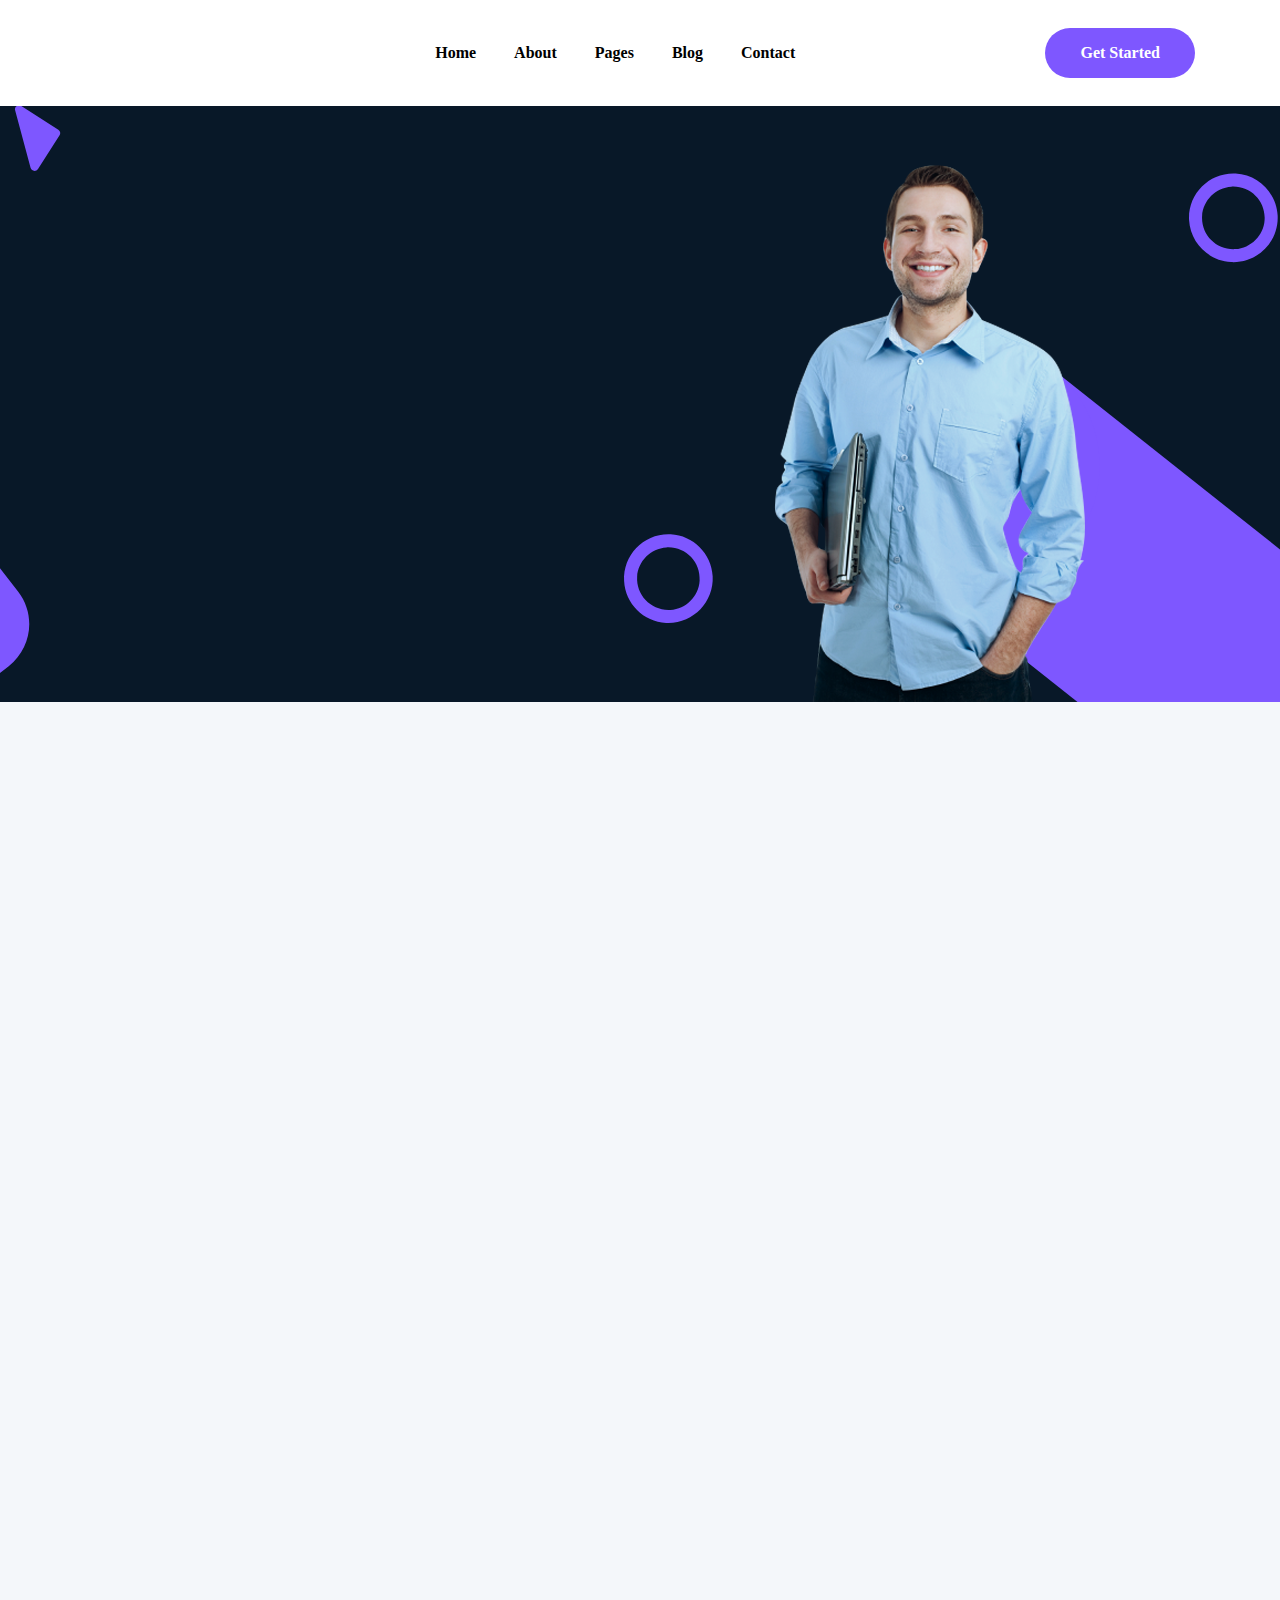
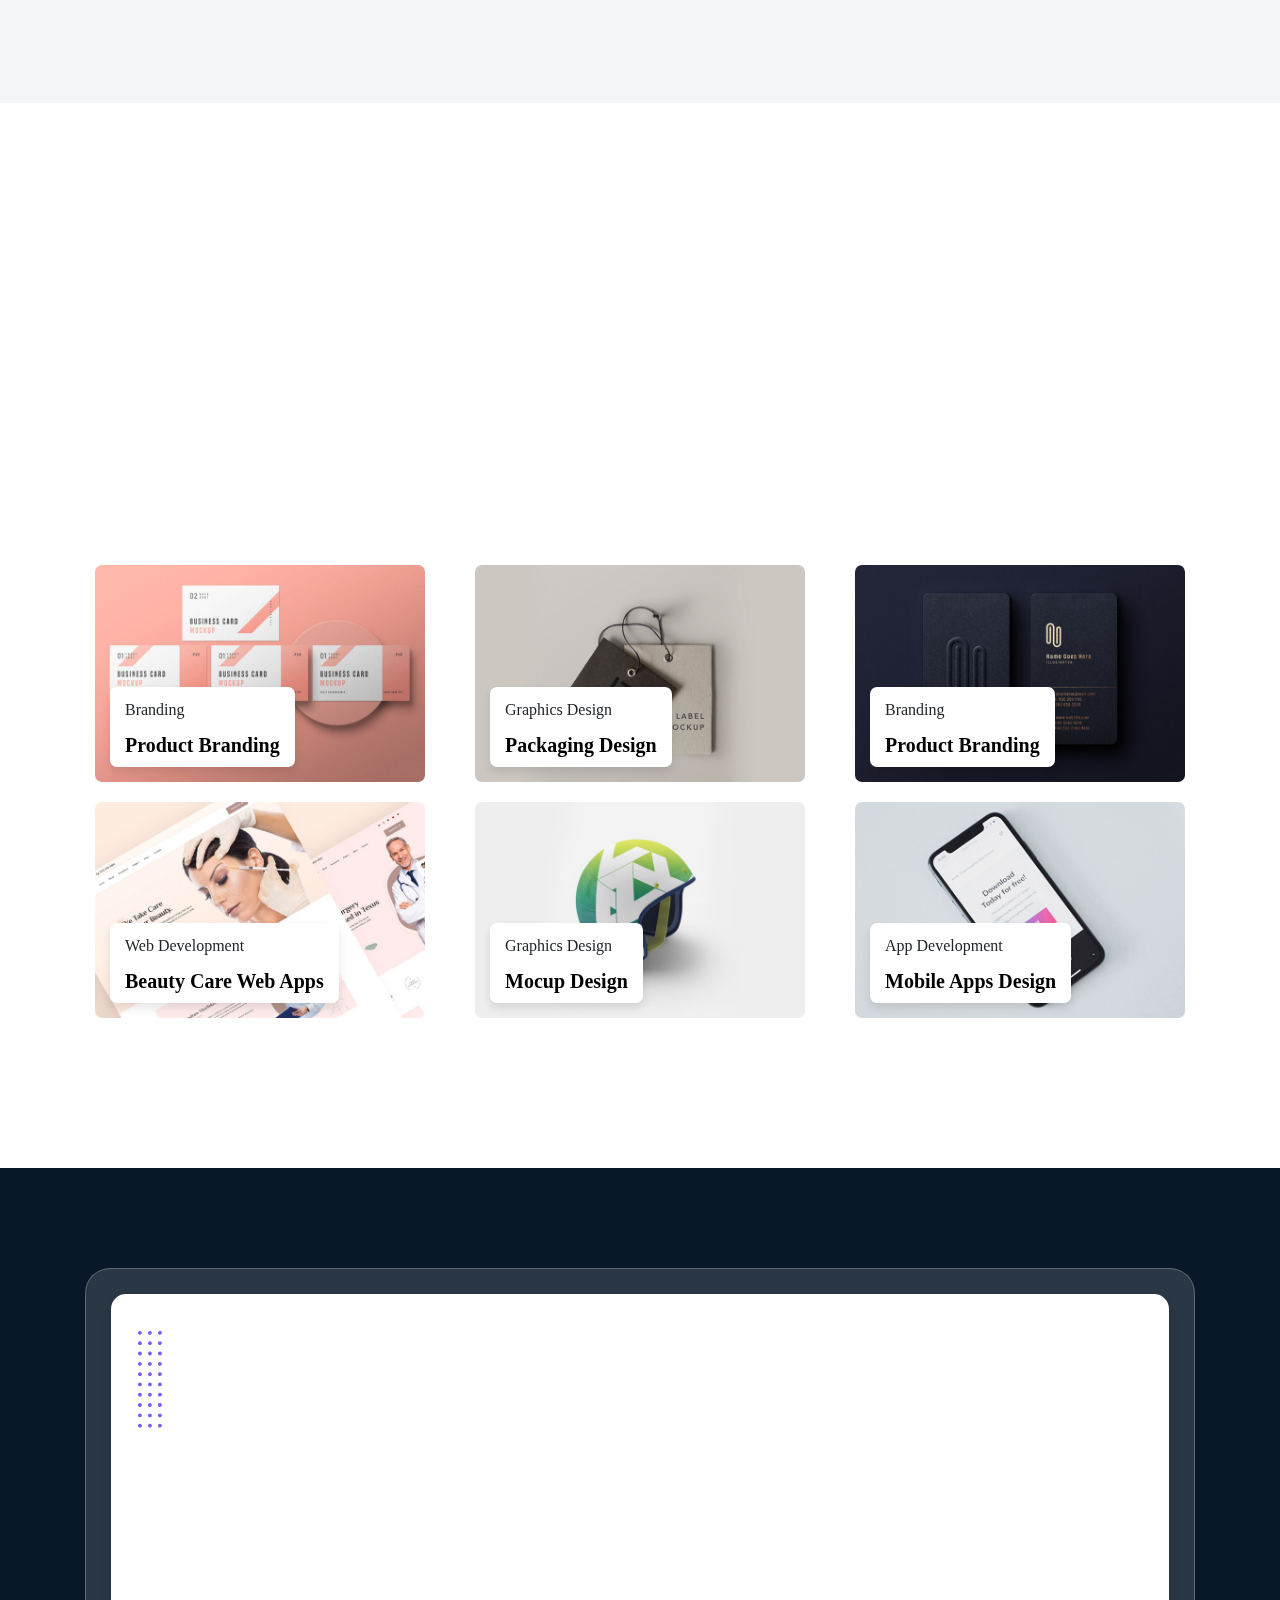
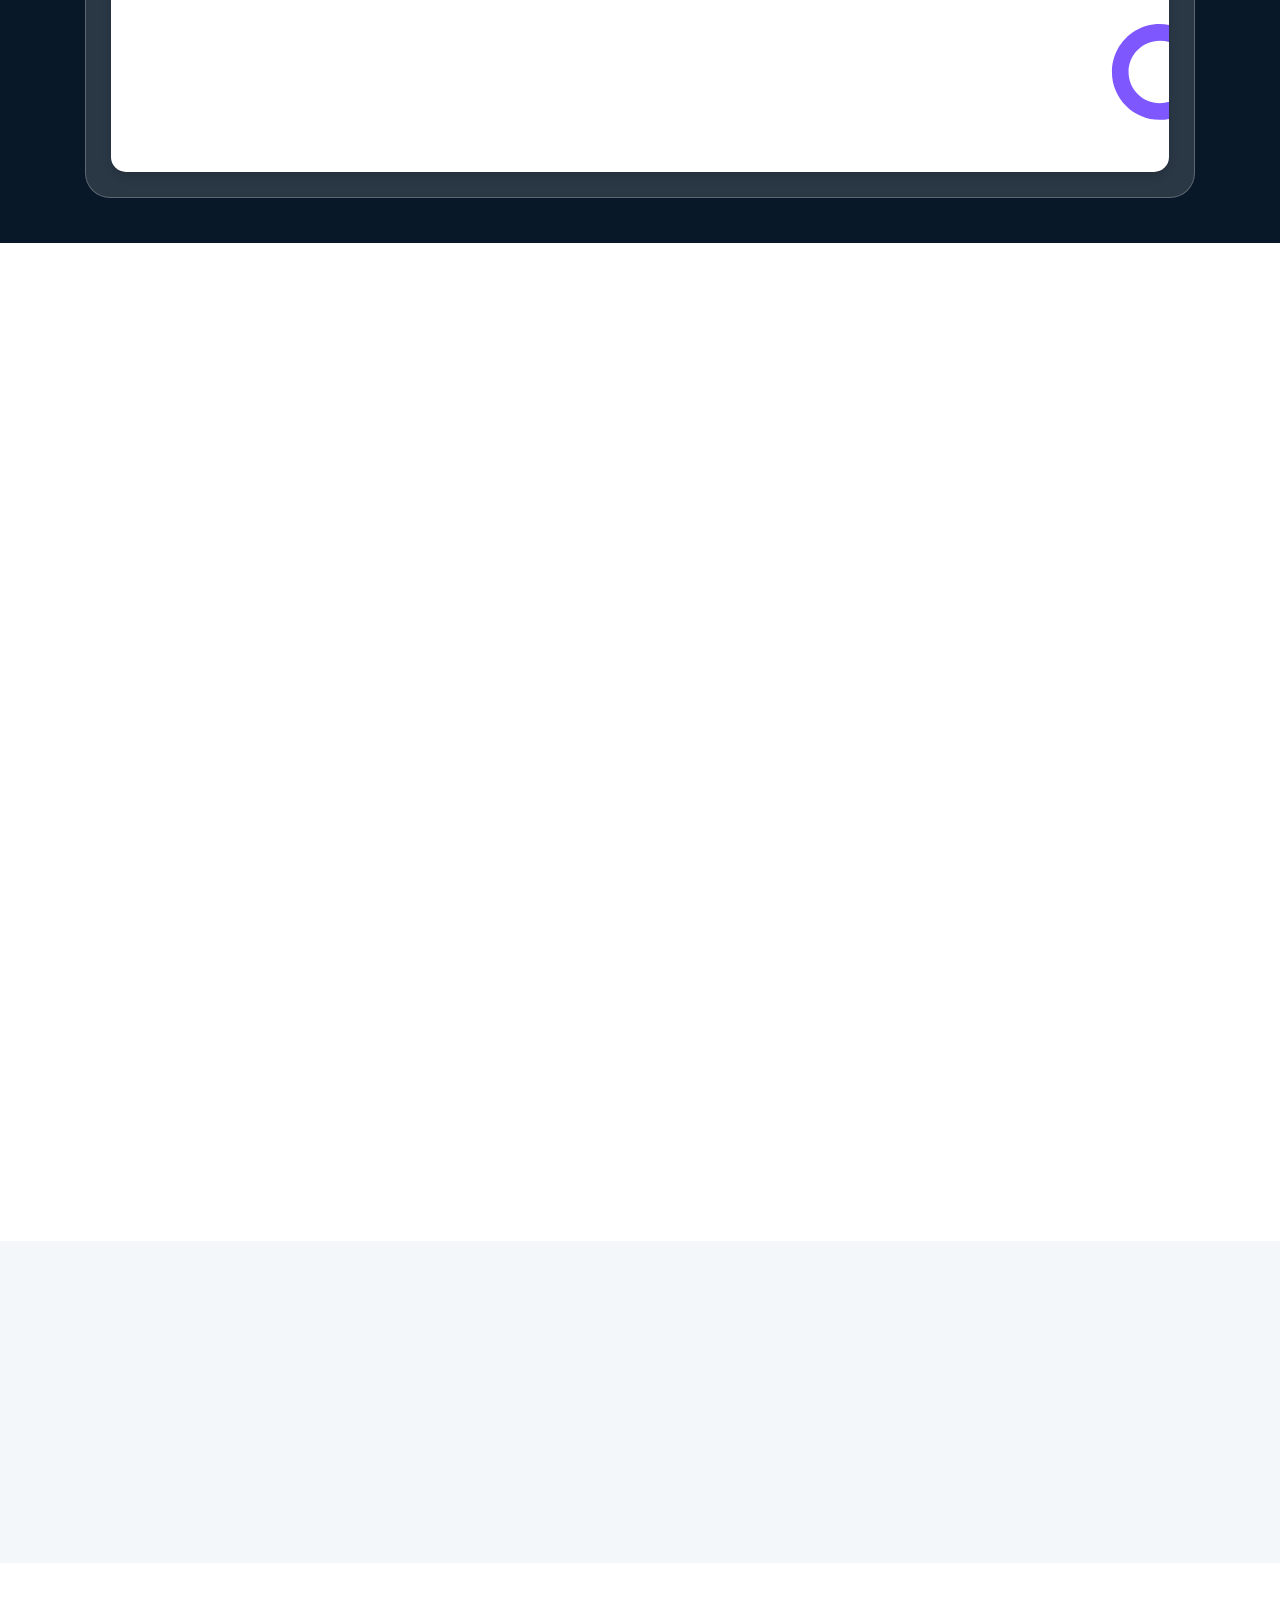
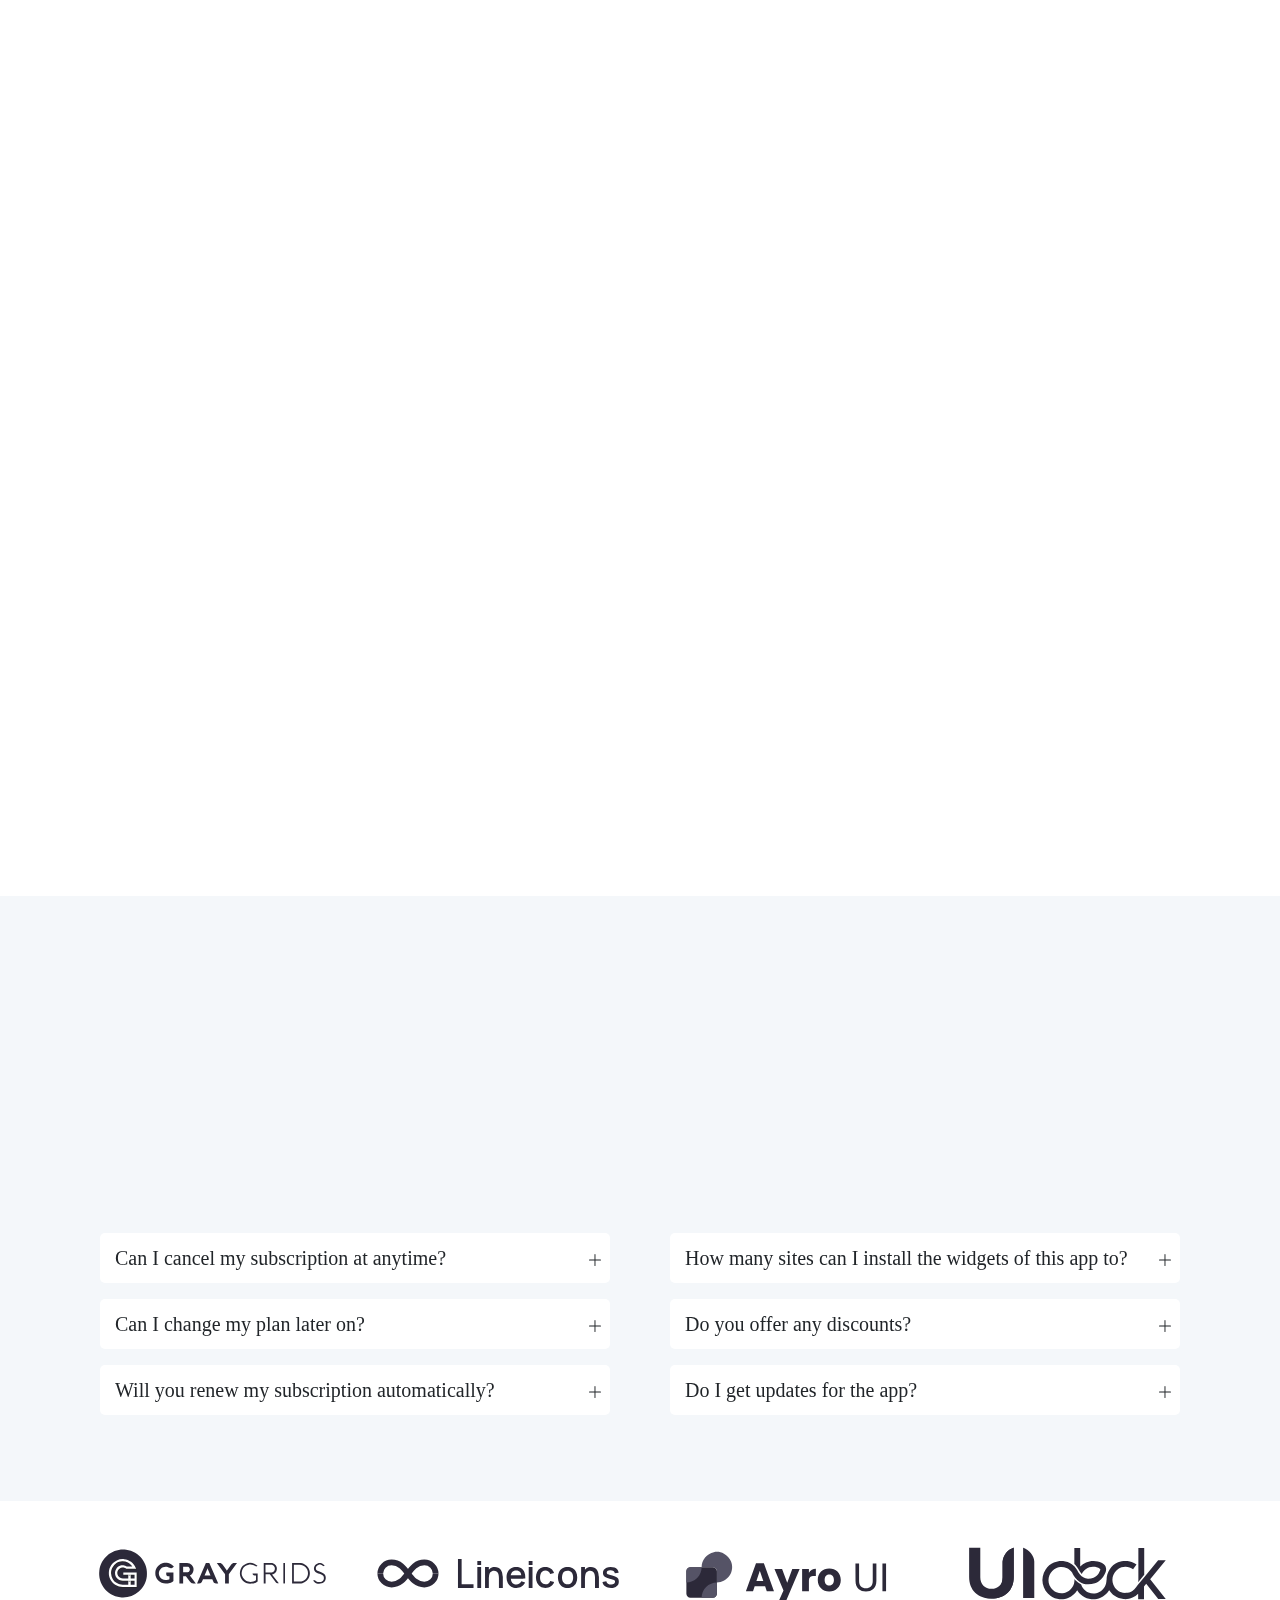
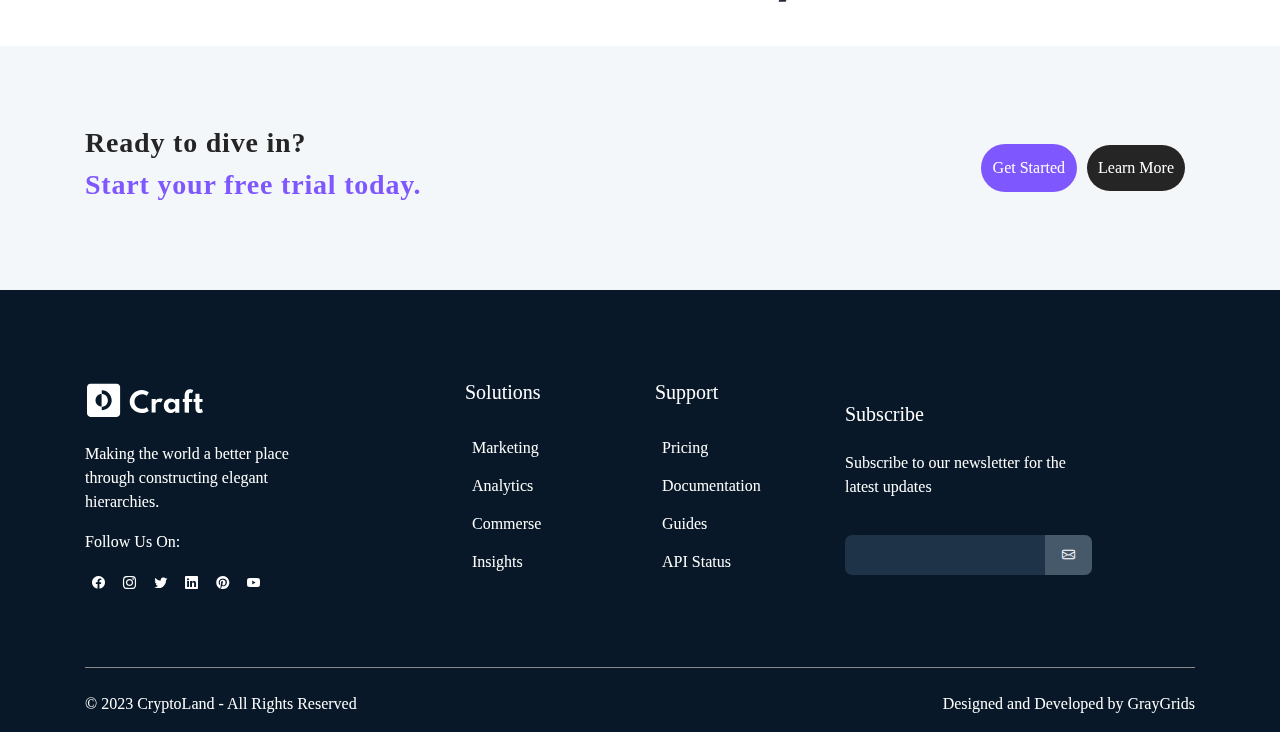
==== commit 0a11e414: "end" ====
--- a/Final-html-css-js/html/index.html
+++ b/Final-html-css-js/html/index.html
@@ -1,858 +1,910 @@
 <!DOCTYPE html>
 <html lang="en">
-  <head>
-    <meta charset="UTF-8" />
-    <meta http-equiv="X-UA-Compatible" content="IE=edge" />
-    <meta name="viewport" content="width=device-width, initial-scale=1.0" />
-    <!-- https://demo.graygrids.com/themes/craft -->
-    <title>Final-Project</title>
-    <link rel="stylesheet" href="css/owl.carousel.min.css" />
-    <link rel="stylesheet" href="css/owl.theme.default.min.css" />
-    <link
-      rel="stylesheet"
-      href="https://stackpath.bootstrapcdn.com/bootstrap/4.3.1/css/bootstrap.min.css"
-    />
-    <link
-      rel="stylesheet"
-      href="https://cdn.jsdelivr.net/npm/bootstrap-icons@1.7.2/font/bootstrap-icons.css"
-    />
-    <link href="https://unpkg.com/aos@2.3.1/dist/aos.css" rel="stylesheet" />
-    <link rel="stylesheet" href="../css/style.css" />
-  </head>
-  <body>
-      <nav class="navbar navbar-expand-lg fixed-top scrolled">
-        <div class="container">
-          <button
-            class="navbar-toggler"
-            type="button"
-            data-bs-toggle="collapse"
-            data-bs-target="#navbarNav"
-            aria-controls="navbarNav"
-            aria-expanded="false"
-            aria-label="Toggle navigation"
-          >
-            <span class="navbar-toggler-icon"></span>
-          </button>
-
-          <div class="navbar-icon align-items-center">
-            <img src="../img/white-logo.svg" />
-          </div>
-
-              <div class="justify-content-center" id="navbarNav">
-                <ul class="navbar-nav">
-                  <li class="nav-item">
-                    <a class="nav-link" aria-current="page" href="#"
-                      >Home</a
-                    >
-                  </li>
-                  <li class="nav-item">
-                    <a class="nav-link" href="#">About</a>
-                  </li>
-                  <li class="nav-item">
-                    <a class="nav-link" href="#">Pages</a>
-                  </li>
-
-                  <li class="nav-item">
-                    <a class="nav-link" href="#">Blog</a>
-                  </li>
-
-                  <li class="nav-item">
-                    <a class="nav-link" href="#">Contact</a>
-                  </li>
-                </ul>
-              </div>
-            <button class="button-nav">
-              <a href="#">Get Started</a>
+
+<head>
+  <meta charset="UTF-8" />
+  <meta http-equiv="X-UA-Compatible" content="IE=edge" />
+  <meta name="viewport" content="width=device-width, initial-scale=1.0" />
+  <!-- https://demo.graygrids.com/themes/craft -->
+  <title>Final-Project</title>
+  <link rel="stylesheet" href="../css/owl.theme.default.min.css" />
+  <link rel="stylesheet" href="../css/owl.carousel.min.css" />
+  <link rel="stylesheet" href="https://stackpath.bootstrapcdn.com/bootstrap/4.3.1/css/bootstrap.min.css" />
+  <link rel="stylesheet" href="https://cdn.jsdelivr.net/npm/bootstrap-icons@1.7.2/font/bootstrap-icons.css" />
+  <link href="https://unpkg.com/aos@2.3.1/dist/aos.css" rel="stylesheet" />
+  <link rel="stylesheet" href="../css/nioicon.css" />
+  <link rel="stylesheet" href="../css/style.css" />
+</head>
+
+<body>
+
+  <!-- <div class="preloader-wrapper">
+  <div class="preloader">
+      <img src="../img/Iphone-spinner-2.gif" alt="NILA">
+  </div>
+</div> -->
+  <nav class="navbar navbar-expand-lg navbar-dark fixed-top scrolled">
+    <div class="container">
+      <div class="navbar-icon align-items-center">
+        <img class="navbar-icon-svg" src="../img/white-logo.svg" />
+      </div>
+      <button class="navbar-toggler" type="button" data-bs-toggle="collapse" data-bs-target="#navbarNav"
+        aria-controls="navbarNav" aria-expanded="false" aria-label="Toggle navigation">
+        <span class="navbar-toggler-icon"></span>
+      </button>
+      <div class="collapse navbar-collapse justify-content-center nav-div" id="navbarNav">
+        <ul class="navbar-nav">
+          <li class="nav-item">
+            <a class="nav-link" aria-current="page" href="../html/index.html">Home</a>
+          </li>
+          <li class="nav-item">
+            <a class="nav-link" href="../html/about.html">About</a>
+          </li>
+          <li class="nav-item page">
+            <a class="nav-link " href="#">Pages</a>
+          </li>
+
+          <div class="pages">
+            <ul class="list-wrapper">
+              <li><a href="../html/about.html">About Us</a></li>
+              <li><a href="../html/our-pricing.html">Our Pricing</a></li>
+              <li><a href="../html/sign-in.html">Sign In</a></li>
+              <li><a href="../html/sign-up.html">Sign Up</a></li>
+              <li><a href="../html/resetpass.html">Reset Password</a></li>
+              <li><a href="../html/mailsucces.html">Mail Succes</a></li>
+              <li><a href="../html/error.html">404 Error</a></li>
+            </ul>
+          </div>
+
+          <li class="nav-item">
+            <a class="nav-link" href="#">Blog</a>
+          </li>
+
+          <li class="nav-item">
+            <a class="nav-link" href="../html/contact.html">Contact</a>
+          </li>
+        </ul>
+      </div>
+
+      <button class="button-nav d-none d-lg-block">
+        <a href="#">Get Started</a>
+      </button>
+    </div>
+    </div>
+  </nav>
+
+  <section id="header">
+    <div class="container">
+      <div class="row align-items-center">
+        <div class="col-lg-5 col-md-12 col-12 media">
+          <div class="section-heading top">
+            <p data-aos="fade-up" data-aos-delay="400" class="blue-text">
+              We Are Creative Digital Agency
+            </p>
+            <h1 data-aos="fade-up" data-aos-delay="500">
+              Strategic Concepts <br />
+              For Buisinesses.
+            </h1>
+            <p class="white-text" data-aos="fade-up" data-aos-delay="600">
+              Invest your spare change in Bitcoin and save with <br />
+              crypto to earn interest in real time.
+            </p>
+            <button class="button" data-aos="fade-up" data-aos-delay="800">
+              <a href="#">Discover More</a>
             </button>
           </div>
         </div>
-      </nav>
-
-    <section id="header">
-      <div class="container">
-        <div class="row align-items-center">
-          <div class="col-lg-5">
-            <div class="section-heading top">
-              <p data-aos="fade-up" data-aos-delay="400" class="blue-text">
-                We Are Creative Digital Agency
-              </p>
-              <h1 data-aos="fade-up" data-aos-delay="500">
-                Strategic Concepts <br />
-                For Buisinesses.
-              </h1>
-              <p class="white-text" data-aos="fade-up" data-aos-delay="600">
-                Invest your spare change in Bitcoin and save with <br />
-                crypto to earn interest in real time.
-              </p>
-              <button class="button" data-aos="fade-up" data-aos-delay="800">
-                <a href="#">Discover More</a>
-              </button>
-            </div>
-          </div>
-          <div class="col-lg-6 offset-lg-1">
-            <div class="img-wrapper">
-              <img class="fit-image" src="../img/hero-image.png" />
-            </div>
-          </div>
-        </div>
-      </div>
-    </section>
-
-    <section id="our-services">
-      <div class="container">
-        <div class="row justify-content-center">
-          <div class="col-lg-9 text-center">
-            <div class="section-heading">
-              <p data-aos="zoom-in" data-aos-delay="600" class="blue-text2">
-                What We Offer
-              </p>
-              <h2 data-aos="fade-up" data-aos-delay="900">Our Services</h2>
-              <p data-aos="fade-up" data-aos-delay="1000">
-                There are many variations of passages of Lorem Ipsum available,
-                but the <br />
-                majority have suffered alteration in some form.
-              </p>
-            </div>
-          </div>
-          <div class="col-lg-4">
-            <div class="service-item" data-aos="fade-up" data-aos-delay="400">
-              <i class="bi bi-grid"></i>
-              <h3>Brand Identity Design</h3>
-              <p>
-                Invest in Bitcoin on the regular or <br />
-                save with one of the highest interest rates on the market.
-              </p>
-            </div>
-          </div>
-          <div class="col-lg-4">
-            <div class="service-item" data-aos="fade-up" data-aos-delay="500">
-              <i class="bi bi-eyeglasses"></i>
-              <h3>Digital Marketing</h3>
-              <p>
-                Invest in Bitcoin on the regular or <br />
-                save with one of the highest interest rates on the market.
-              </p>
-            </div>
-          </div>
-          <div class="col-lg-4" data-aos="fade-up" data-aos-delay="600">
-            <div class="service-item">
-              <i class="bi bi-diagram-3"></i>
-              <h3>Design and Development</h3>
-              <p>
-                Invest in Bitcoin on the regular or <br />
-                save with one of the highest interest rates on the market.
-              </p>
-            </div>
-          </div>
-          <div class="col-lg-4">
-            <div class="service-item" data-aos="fade-up" data-aos-delay="700">
-              <i class="bi bi-calendar2-range"></i>
-              <h3>IT Consulting Service</h3>
-              <p>
-                Invest in Bitcoin on the regular or <br />
-                save with one of the highest interest rates on the market.
-              </p>
-            </div>
-          </div>
-          <div class="col-lg-4">
-            <div class="service-item" data-aos="fade-up" data-aos-delay="800">
-              <i class="bi bi-cloud-hail-fill"></i>
-              <h3>Cloud Computing</h3>
-              <p>
-                Invest in Bitcoin on the regular or <br />
-                save with one of the highest interest rates on the market.
-              </p>
-            </div>
-          </div>
-          <div class="col-lg-4">
-            <div class="service-item" data-aos="fade-up" data-aos-delay="900">
-              <i class="bi bi-display"></i>
-              <h3>Graphics Design</h3>
-              <p>
-                Invest in Bitcoin on the regular or <br />
-                save with one of the highest interest rates on the market.
-              </p>
-            </div>
-          </div>
-        </div>
-      </div>
-    </section>
-
-    <section id="works">
-      <div class="container">
-        <div class="row align-items-center">
-          <div class="col-lg-12 text-center">
-            <div class="section-heading">
-              <p data-aos="zoom-in" data-aos-delay="600" class="blue-text2">
-                Case Study
-              </p>
-              <h2 data-aos="fade-up" data-aos-delay="900">Our Latest Works</h2>
-              <p data-aos="fade-up" data-aos-delay="1000">
-                There are many variations of passages of Lorem Ipsum available,
-                but <br />
-                the majority have suffered alteration in some form.
-              </p>
-            </div>
-          </div>
-        </div>
-      </div>
-      <div class="buttons">
-        <button class="work-button active" data-aos="fade-up" data-aos-delay="800">All</button>
-
-        <button class="work-button" data-aos="fade-up" data-aos-delay="800">Branding</button>
-
-        <button class="work-button" data-aos="fade-up" data-aos-delay="800">Marketing</button>
-
-        <button class="work-button" data-aos="fade-up" data-aos-delay="800">Web Design</button>
-
-        <button class="work-button" data-aos="fade-up" data-aos-delay="800">Graphic Design</button>
-      </div>
-
-      <div class="container">
-        <div class="row align-items-center">
-          <div class="col-lg-4 col-md-6">
-            <div class="img-wrapper1">
-              <img src="../img/pf-1.jpg" class="w-100" />
-              <div class="adittional">
-                <p>Branding</p>
-                <h5>Product Branding</h5>
-              </div>
-            </div>
-          </div>
-          <div class="col-lg-4 col-md-6">
-            <div class="img-wrapper1">
-              <img src="../img/pf-2.jpg" class="w-100" />
-              <div class="adittional">
-                <p>Graphics Design</p>
-                <h5>Packaging Design</h5>
-              </div>
-            </div>
-          </div>
-          <div class="col-lg-4 col-md-6">
-            <div class="img-wrapper1">
-              <img src="../img/pf-3.jpg" class="w-100" />
-              <div class="adittional">
-                <p>Branding</p>
-                <h5>Product Branding</h5>
-              </div>
-            </div>
-          </div>
-          <div class="col-lg-4 col-md-6">
-            <div class="img-wrapper1">
-              <img src="../img/pf-4.jpg" class="w-100" />
-              <div class="adittional">
-                <p>Web Development</p>
-                <h5>Beauty Care Web Apps</h5>
-              </div>
-            </div>
-          </div>
-          <div class="col-lg-4 col-md-6">
-            <div class="img-wrapper1">
-              <img src="../img/pf-5.jpg" class="w-100" />
-              <div class="adittional">
-                <p>Graphics Design</p>
-                <h5>Mocup Design</h5>
-              </div>
-            </div>
-          </div>
-          <div class="col-lg-4 col-md-6">
-            <div class="img-wrapper1">
-              <img src="../img/pf-6.jpg" class="w-100" />
-              <div class="adittional">
-                <p>App Development</p>
-                <h5>Mobile Apps Design</h5>
-              </div>
-            </div>
-          </div>
-        </div>
-      </div>
-    </section>
-
-    <section id="video">
-      <div class="container">
-        <div class="row">
-          <div class="col-lg-12 text-center">
-            <div class="item-wrapper">
-              <div class="item">
-                <img src="../img/shape2.svg" class="shape2 w-100" />
-                <img src="../img/shape1.svg" class="shape1 w-100" />
-
-                <div class="section-heading">
-                  <p data-aos="zoom-in" data-aos-delay="600" class="blue-text2">
-                    Create your own experience
-                  </p>
-                  <h2 data-aos="fade-up" data-aos-delay="900">
-                    Watch Our Intro Video
-                  </h2>
-                  <p data-aos="fade-up" data-aos-delay="1000">
-                    There are many variations of passages of Lorem Ipsum
-                    available, but <br />
-                    the majority have suffered alteration in some form.
-                  </p>
-                  <button class="play" data-aos="zoom-in-up" data-aos-delay="800">
-                    <a href="https://www.youtube.com/watch?v=T5Cp55MvX54&list=RDT5Cp55MvX54&start_radio=1"><i class="bi bi-play" ></i></a>
-                  </button>
+        <div class="col-lg-6 offset-lg-1 col-12">
+          <div class="img-wrapper">
+            <img class="fit-image" src="../img/hero-image.png" />
+          </div>
+        </div>
+      </div>
+    </div>
+  </section>
+
+  <section id="our-services">
+    <div class="container">
+      <div class="row justify-content-center">
+        <div class="col-lg-9 text-center">
+          <div class="section-heading">
+            <p data-aos="zoom-in" data-aos-delay="600" class="blue-text2">
+              What We Offer
+            </p>
+            <h2 data-aos="fade-up" data-aos-delay="900">Our Services</h2>
+            <p data-aos="fade-up" data-aos-delay="1000">
+              There are many variations of passages of Lorem Ipsum available,
+              but the <br />
+              majority have suffered alteration in some form.
+            </p>
+          </div>
+        </div>
+        <div class="col-lg-4">
+          <div class="service-item" data-aos="fade-up" data-aos-delay="400">
+            <i class="bi bi-grid"></i>
+            <h3>Brand Identity Design</h3>
+            <p>
+              Invest in Bitcoin on the regular or <br />
+              save with one of the highest interest rates on the market.
+            </p>
+          </div>
+        </div>
+        <div class="col-lg-4">
+          <div class="service-item" data-aos="fade-up" data-aos-delay="500">
+            <i class="bi bi-eyeglasses"></i>
+            <h3>Digital Marketing</h3>
+            <p>
+              Invest in Bitcoin on the regular or <br />
+              save with one of the highest interest rates on the market.
+            </p>
+          </div>
+        </div>
+        <div class="col-lg-4" data-aos="fade-up" data-aos-delay="600">
+          <div class="service-item">
+            <i class="bi bi-diagram-3"></i>
+            <h3>Design and Development</h3>
+            <p>
+              Invest in Bitcoin on the regular or <br />
+              save with one of the highest interest rates on the market.
+            </p>
+          </div>
+        </div>
+        <div class="col-lg-4">
+          <div class="service-item" data-aos="fade-up" data-aos-delay="700">
+            <i class="bi bi-calendar2-range"></i>
+            <h3>IT Consulting Service</h3>
+            <p>
+              Invest in Bitcoin on the regular or <br />
+              save with one of the highest interest rates on the market.
+            </p>
+          </div>
+        </div>
+        <div class="col-lg-4">
+          <div class="service-item" data-aos="fade-up" data-aos-delay="800">
+            <i class="bi bi-cloud-hail-fill"></i>
+            <h3>Cloud Computing</h3>
+            <p>
+              Invest in Bitcoin on the regular or <br />
+              save with one of the highest interest rates on the market.
+            </p>
+          </div>
+        </div>
+        <div class="col-lg-4">
+          <div class="service-item" data-aos="fade-up" data-aos-delay="900">
+            <i class="bi bi-display"></i>
+            <h3>Graphics Design</h3>
+            <p>
+              Invest in Bitcoin on the regular or <br />
+              save with one of the highest interest rates on the market.
+            </p>
+          </div>
+        </div>
+      </div>
+    </div>
+  </section>
+
+  <section id="works">
+    <div class="container">
+      <div class="row align-items-center">
+        <div class="col-lg-12 text-center">
+          <div class="section-heading">
+            <p data-aos="zoom-in" data-aos-delay="600" class="blue-text2">
+              Case Study
+            </p>
+            <h2 data-aos="fade-up" data-aos-delay="900">Our Latest Works</h2>
+            <p data-aos="fade-up" data-aos-delay="1000">
+              There are many variations of passages of Lorem Ipsum available,
+              but <br />
+              the majority have suffered alteration in some form.
+            </p>
+          </div>
+        </div>
+      </div>
+    </div>
+    <div class="buttons">
+      <button class="work-button work-button-active" data-filter="*" data-aos="fade-up"
+        data-aos-delay="800">All</button>
+
+      <button class="work-button" data-filter=".branding" data-aos="fade-up" data-aos-delay="800">Branding</button>
+
+      <button class="work-button" data-filter=".marketing" data-aos="fade-up" data-aos-delay="800">Marketing</button>
+
+      <button class="work-button" data-filter=".web" data-aos="fade-up" data-aos-delay="800">Web Design</button>
+
+      <button class="work-button" data-filter=".graphic" data-aos="fade-up" data-aos-delay="800">Graphic Design</button>
+    </div>
+
+    <div class="container">
+      <div class="row align-items-center">
+        <div class="col-lg-4 col-md-6">
+          <div class="img-wrapper1 branding marketing">
+            <img src="../img/pf-1.jpg" class="w-100" />
+            <div class="adittional">
+              <p>Branding</p>
+              <h5>Product Branding</h5>
+            </div>
+          </div>
+        </div>
+        <div class="col-lg-4 col-md-6">
+          <div class="img-wrapper1 marketing graphic">
+            <img src="../img/pf-2.jpg" class="w-100" />
+            <div class="adittional">
+              <p>Graphics Design</p>
+              <h5>Packaging Design</h5>
+            </div>
+          </div>
+        </div>
+        <div class="col-lg-4 col-md-6">
+          <div class="img-wrapper1 branding">
+            <img src="../img/pf-3.jpg" class="w-100" />
+            <div class="adittional">
+              <p>Branding</p>
+              <h5>Product Branding</h5>
+            </div>
+          </div>
+        </div>
+        <div class="col-lg-4 col-md-6">
+          <div class="img-wrapper1 web">
+            <img src="../img/pf-4.jpg" class="w-100" />
+            <div class="adittional">
+              <p>Web Development</p>
+              <h5>Beauty Care Web Apps</h5>
+            </div>
+          </div>
+        </div>
+        <div class="col-lg-4 col-md-6">
+          <div class="img-wrapper1  graphic">
+            <img src="../img/pf-5.jpg" class="w-100" />
+            <div class="adittional">
+              <p>Graphics Design</p>
+              <h5>Mocup Design</h5>
+            </div>
+          </div>
+        </div>
+        <div class="col-lg-4 col-md-6">
+          <div class="img-wrapper1  web">
+            <img src="../img/pf-6.jpg" class="w-100" />
+            <div class="adittional">
+              <p>App Development</p>
+              <h5>Mobile Apps Design</h5>
+            </div>
+          </div>
+        </div>
+      </div>
+    </div>
+  </section>
+
+  <section id="video">
+    <div class="container">
+      <div class="row">
+        <div class="col-lg-12 text-center">
+          <div class="item-wrapper">
+            <div class="item">
+              <img src="../img/shape2.svg" class="shape2 w-100" />
+              <img src="../img/shape1.svg" class="shape1 w-100" />
+
+              <div class="section-heading">
+                <p data-aos="zoom-in" data-aos-delay="600" class="blue-text2">
+                  Create your own experience
+                </p>
+                <h2 data-aos="fade-up" data-aos-delay="900">
+                  Watch Our Intro Video
+                </h2>
+                <p data-aos="fade-up" data-aos-delay="1000">
+                  There are many variations of passages of Lorem Ipsum
+                  available, but <br />
+                  the majority have suffered alteration in some form.
+                </p>
+                <button class="play" data-aos="zoom-in-up" data-aos-delay="800">
+                  <!-- <iframe src="https://www.youtube.com/watch?v=T5Cp55MvX54&list=RDT5Cp55MvX54&start_radio=1" title="description" class="adresvideo"></iframe> -->
+                  <a href="https://www.youtube.com/watch?v=T5Cp55MvX54&list=RDT5Cp55MvX54&start_radio=1"><i
+                      class="bi bi-play"></i></a>
+                </button>
+              </div>
+            </div>
+          </div>
+        </div>
+      </div>
+    </div>
+  </section>
+
+  <section id="meet-team">
+    <div class="container">
+      <div class="row">
+        <div class="col-lg-12 text-center">
+          <div class="section-heading">
+            <p data-aos="zoom-in" data-aos-delay="600" class="blue-text2">
+              Expert Team
+            </p>
+            <h2 data-aos="fade-up" data-aos-delay="900">Meet Our Team</h2>
+            <p data-aos="fade-up" data-aos-delay="1000">
+              There are many variations of passages of Lorem Ipsum available,
+              but <br />
+              the majority have suffered alteration in some form.
+            </p>
+          </div>
+        </div>
+
+        <div class="col-lg-3 col-md-6 col-12 text-center">
+          <div class="staff" data-aos="fade-right" data-aos-delay="300">
+            <div class="pic">
+              <img src="../img/team4.jpg" class="w-100" />
+            </div>
+            <h5>Deco Milan</h5>
+            <p>Founder</p>
+            <div class="social-media">
+              <i class="bi bi-facebook"></i>
+              <i class="bi bi-instagram"></i>
+              <i class="bi bi-twitter"></i>
+              <i class="bi bi-linkedin"></i>
+            </div>
+          </div>
+        </div>
+        <div class="col-lg-3 col-md-6 col-12 text-center">
+          <div class="staff" data-aos="fade-right" data-aos-delay="400">
+            <div class="pic">
+              <img src="../img/team1.jpg" class="w-100" />
+            </div>
+            <h5>Liza Marko</h5>
+            <p>Developer</p>
+            <div class="social-media">
+              <i class="bi bi-facebook"></i>
+              <i class="bi bi-instagram"></i>
+              <i class="bi bi-twitter"></i>
+              <i class="bi bi-linkedin"></i>
+            </div>
+          </div>
+        </div>
+        <div class="col-lg-3 col-md-6 col-12 text-center">
+          <div class="staff" data-aos="fade-right" data-aos-delay="500">
+            <div class="pic">
+              <img src="../img/team2.jpg" class="w-100" />
+            </div>
+            <h5>John Smith</h5>
+            <p>Designer</p>
+            <div class="social-media">
+              <i class="bi bi-facebook"></i>
+              <i class="bi bi-instagram"></i>
+              <i class="bi bi-twitter"></i>
+              <i class="bi bi-linkedin"></i>
+            </div>
+          </div>
+        </div>
+        <div class="col-lg-3 col-md-6 col-12 text-center">
+          <div class="staff" data-aos="fade-right" data-aos-delay="600">
+            <div class="pic">
+              <img src="../img/team3.jpg" class="w-100" />
+            </div>
+            <h5>Amion Doe</h5>
+            <p>Co-Founder</p>
+            <div class="social-media">
+              <i class="bi bi-facebook"></i>
+              <i class="bi bi-instagram"></i>
+              <i class="bi bi-twitter"></i>
+              <i class="bi bi-linkedin"></i>
+            </div>
+          </div>
+        </div>
+      </div>
+    </div>
+  </section>
+
+  <section id="testimonials">
+    <div class="container">
+      <div class="row">
+        <div class="col-lg-12 text-center">
+          <div class="section-heading">
+            <p data-aos="zoom-in" data-aos-delay="600" class="blue-text2">
+              Customer Reviews
+            </p>
+            <h2 data-aos="fade-up" data-aos-delay="900">Our Testimonials</h2>
+            <p data-aos="fade-up" data-aos-delay="1000">
+              There are many variations of passages of Lorem Ipsum available,
+              but <br />
+              the majority have suffered alteration in some form.
+            </p>
+          </div>
+        </div>
+        <div class="owl-carousel owl-theme testimonial-carousel">
+
+
+          <div class="customer">
+            <div class="right-shape"></div>
+            <div class="row">
+              <div class="col-md-12">
+                <p class="quote-txt">
+                  “A vast number of clients decide to create dedicated
+                  software is the online store. It is nothing but a website
+                  with a catalog of products and the possibility.”
+                </p>
+              </div>
+            </div>
+            <div class="row align-items-center justify-content-center">
+              <div class="col-md-3">
+                <div class="customer-img">
+                  <img src="../img/testi-1.png" class="w-100" />
                 </div>
               </div>
-            </div>
-          </div>
-        </div>
-      </div>
-    </section>
-
-    <section id="meet-team">
-      <div class="container">
-        <div class="row">
-          <div class="col-lg-12 text-center">
-            <div class="section-heading">
-              <p data-aos="zoom-in" data-aos-delay="600" class="blue-text2">
-                Expert Team
-              </p>
-              <h2 data-aos="fade-up" data-aos-delay="900">Meet Our Team</h2>
-              <p data-aos="fade-up" data-aos-delay="1000">
-                There are many variations of passages of Lorem Ipsum available,
-                but <br />
-                the majority have suffered alteration in some form.
-              </p>
-            </div>
-          </div>
-
-          <div class="col-lg-3 text-center">
-            <div class="staff" data-aos="fade-right" data-aos-delay="300">
-              <div class="pic">
-                <img src="../img/team4.jpg" class="w-100" />
-              </div>
-              <h5>Deco Milan</h5>
-              <p>Founder</p>
-              <div class="social-media">
-                <i class="bi bi-facebook"></i>
-                <i class="bi bi-instagram"></i>
-                <i class="bi bi-twitter"></i>
-                <i class="bi bi-linkedin"></i>
-              </div>
-            </div>
-          </div>
-          <div class="col-lg-3 text-center">
-            <div class="staff" data-aos="fade-right" data-aos-delay="400">
-              <div class="pic">
-                <img src="../img/team1.jpg" class="w-100" />
-              </div>
-              <h5>Liza Marko</h5>
-              <p>Developer</p>
-              <div class="social-media">
-                <i class="bi bi-facebook"></i>
-                <i class="bi bi-instagram"></i>
-                <i class="bi bi-twitter"></i>
-                <i class="bi bi-linkedin"></i>
-              </div>
-            </div>
-          </div>
-          <div class="col-lg-3 text-center">
-            <div class="staff" data-aos="fade-right" data-aos-delay="500">
-              <div class="pic">
-                <img src="../img/team2.jpg" class="w-100" />
-              </div>
-              <h5>John Smith</h5>
-              <p>Designer</p>
-              <div class="social-media">
-                <i class="bi bi-facebook"></i>
-                <i class="bi bi-instagram"></i>
-                <i class="bi bi-twitter"></i>
-                <i class="bi bi-linkedin"></i>
-              </div>
-            </div>
-          </div>
-          <div class="col-lg-3 text-center">
-            <div class="staff" data-aos="fade-right" data-aos-delay="600">
-              <div class="pic">
-                <img src="../img/team3.jpg" class="w-100" />
-              </div>
-              <h5>Amion Doe</h5>
-              <p>Co-Founder</p>
-              <div class="social-media">
-                <i class="bi bi-facebook"></i>
-                <i class="bi bi-instagram"></i>
-                <i class="bi bi-twitter"></i>
-                <i class="bi bi-linkedin"></i>
-              </div>
-            </div>
-          </div>
-        </div>
-      </div>
-    </section>
-
-    <section id="testimonials">
-      <div class="container">
-        <div class="row">
-          <div class="col-lg-12 text-center">
-            <div class="section-heading">
-              <p data-aos="zoom-in" data-aos-delay="600" class="blue-text2">
-                Customer Reviews
-              </p>
-              <h2 data-aos="fade-up" data-aos-delay="900">Our Testimonials</h2>
-              <p data-aos="fade-up" data-aos-delay="1000">
-                There are many variations of passages of Lorem Ipsum available,
-                but <br />
-                the majority have suffered alteration in some form.
-              </p>
-            </div>
-          </div>
-
-          <div class="col-lg-4">
-            <div class="customer">
-              <div class="right-shape"></div>
-              <div class="row">
-                <div class="col-md-12">
-                  <p class="quote-txt">
-                    “A vast number of clients decide to create dedicated
-                    software is the online store. It is nothing but a website
-                    with a catalog of products and the possibility.”
-                  </p>
+              <div class="col-md-7">
+                <p id="name">Somalia D Silva</p>
+                <p id="profession">Business Manager</p>
+              </div>
+              <div class="col-md-2">
+                <i class="bi bi-quote"></i>
+              </div>
+            </div>
+          </div>
+
+          <div class="customer">
+            <div class="right-shape"></div>
+            <div class="row">
+              <div class="col-md-12">
+                <p class="quote-txt">
+                  “A vast number of clients decide to create dedicated
+                  software is the online store. It is nothing but a website
+                  with a catalog of products and the possibility.”
+                </p>
+              </div>
+            </div>
+            <div class="row align-items-center justify-content-center">
+              <div class="col-md-3">
+                <div class="customer-img">
+                  <img src="../img/testi-2.png" class="w-100" />
                 </div>
               </div>
-              <div class="row align-items-center justify-content-center">
-                <div class="col-md-3">
-                  <div class="customer-img">
-                    <img src="../img/testi-1.png" class="w-100" />
+              <div class="col-md-7">
+                <p id="name">Jems Gilario</p>
+                <p id="profession">Graphics Designer</p>
+              </div>
+              <div class="col-md-2">
+                <i class="bi bi-quote"></i>
+              </div>
+            </div>
+          </div>
+
+          <div class="customer">
+            <div class="right-shape"></div>
+            <div class="row">
+              <div class="col-md-12">
+                <p class="quote-txt">
+                  “A vast number of clients decide to create dedicated
+                  software is the online store. It is nothing but a website
+                  with a catalog of products and the possibility.”
+                </p>
+              </div>
+            </div>
+            <div class="row align-items-center justify-content-center">
+              <div class="col-md-3">
+                <div class="customer-img">
+                  <img src="../img/testi-2.png" class="w-100" />
+                </div>
+              </div>
+              <div class="col-md-7">
+                <p id="name">Jems Gilario</p>
+                <p id="profession">Graphics Designer</p>
+              </div>
+              <div class="col-md-2">
+                <i class="bi bi-quote"></i>
+              </div>
+            </div>
+          </div>
+
+          <div class="customer">
+            <div class="right-shape"></div>
+            <div class="row">
+              <div class="col-md-12">
+                <p class="quote-txt">
+                  “A vast number of clients decide to create dedicated
+                  software is the online store. It is nothing but a website
+                  with a catalog of products and the possibility.”
+                </p>
+              </div>
+            </div>
+            <div class="row align-items-center justify-content-center">
+              <div class="col-md-3">
+                <div class="customer-img">
+                  <img src="../img/testi-3.png" class="w-100" />
+                </div>
+              </div>
+              <div class="col-md-7">
+                <p id="name">David Warner</p>
+                <p id="profession">Web Developer</p>
+              </div>
+              <div class="col-md-2">
+                <i class="bi bi-quote"></i>
+              </div>
+            </div>
+
+          </div>
+
+        </div>
+
+      </div>
+    </div>
+
+
+  </section>
+
+  <section id="news">
+    <div class="container">
+      <div class="row align-items-center">
+        <div class="col-lg-12 text-center">
+          <div class="section-heading">
+            <p data-aos="zoom-in" data-aos-delay="600" class="blue-text2">
+              Blogs
+            </p>
+            <h2 data-aos="fade-up" data-aos-delay="900">Our Latest News</h2>
+            <p data-aos="fade-up" data-aos-delay="1000">
+              There are many variations of passages of Lorem Ipsum available,
+              but <br />
+              the majority have suffered alteration in some form.
+            </p>
+          </div>
+        </div>
+
+        <div class="col-lg-4 col-md-6 col-12">
+          <div class="news-item" data-aos="fade-up" data-aos-delay="500">
+            <div class="img-holder">
+              <img src="../img/blog-1.png" class="w-100 news-img" />
+            </div>
+            <div class="info">
+              <div class="container">
+                <div class="row align-items-center">
+                  <div class="col-lg-6 info-item">
+                    <i class="bi bi-stopwatch"></i>
+                    <p>10 June 2022</p>
+                  </div>
+                  <div class="col-lg-6 info-item">
+                    <i class="bi bi-person"></i>
+                    <p>Anjelio Joly</p>
                   </div>
                 </div>
-                <div class="col-md-7">
-                  <p id="name">Somalia D Silva</p>
-                  <p id="profession">Business Manager</p>
-                </div>
-                <div class="col-md-2">
-                  <i class="bi bi-quote"></i>
-                </div>
-              </div>
-            </div>
-          </div>
-          <div class="col-lg-4">
-            <div class="customer">
-              <div class="right-shape"></div>
-              <div class="row">
-                <div class="col-md-12">
-                  <p class="quote-txt">
-                    “A vast number of clients decide to create dedicated
-                    software is the online store. It is nothing but a website
-                    with a catalog of products and the possibility.”
-                  </p>
-                </div>
-              </div>
-              <div class="row align-items-center justify-content-center">
-                <div class="col-md-3">
-                  <div class="customer-img">
-                    <img src="../img/testi-2.png" class="w-100" />
+                <h5 class="with-hover">
+                  Branding Involves Developing a Strategy to Creating.
+                </h5>
+                <p>
+                  Lorem ipsum dolor sit amet, adipscing elitr, sit gifted sed
+                  diam nonumy eirmod tempor ividunt dolore.
+                </p>
+                <a href="#" class="read-more">Read More</a>
+              </div>
+            </div>
+          </div>
+        </div>
+
+        <div class="col-lg-4 col-md-6 col-12">
+          <div class="news-item" data-aos="fade-up" data-aos-delay="700">
+            <div class="img-holder">
+              <img src="../img/blog-2.png" class="w-100 news-img" />
+            </div>
+            <div class="info">
+              <div class="container">
+                <div class="row align-items-center">
+                  <div class="col-lg-6 info-item">
+                    <i class="bi bi-stopwatch"></i>
+                    <p>5 Aug 2022</p>
+                  </div>
+                  <div class="col-lg-6 info-item">
+                    <i class="bi bi-person"></i>
+                    <p>Kumila ksusi</p>
                   </div>
                 </div>
-                <div class="col-md-7">
-                  <p id="name">Jems Gilario</p>
-                  <p id="profession">Graphics Designer</p>
-                </div>
-                <div class="col-md-2">
-                  <i class="bi bi-quote"></i>
-                </div>
-              </div>
-            </div>
-          </div>
-          <div class="col-lg-4">
-            <div class="customer">
-              <div class="right-shape"></div>
-              <div class="row">
-                <div class="col-md-12">
-                  <p class="quote-txt">
-                    “A vast number of clients decide to create dedicated
-                    software is the online store. It is nothing but a website
-                    with a catalog of products and the possibility.”
-                  </p>
-                </div>
-              </div>
-              <div class="row align-items-center justify-content-center">
-                <div class="col-md-3">
-                  <div class="customer-img">
-                    <img src="../img/testi-3.png" class="w-100" />
+                <h5 class="with-hover">
+                  Design is a Plan or The Construction of an Object.
+                </h5>
+                <p>
+                  Lorem ipsum dolor sit amet, adipscing elitr, sit gifted sed
+                  diam nonumy eirmod tempor ividunt dolore.
+                </p>
+                <a href="#" class="read-more">Read Blog</a>
+              </div>
+            </div>
+          </div>
+        </div>
+
+        <div class="col-lg-4 col-md-6 col-12">
+          <div class="news-item" data-aos="fade-up" data-aos-delay="900">
+            <div class="img-holder">
+              <img src="../img/blog-3.png" class="w-100 news-img" />
+            </div>
+            <div class="info">
+              <div class="container">
+                <div class="row align-items-center">
+                  <div class="col-lg-6 info-item">
+                    <i class="bi bi-stopwatch"></i>
+                    <p>25 Dec 2022</p>
+                  </div>
+                  <div class="col-lg-6 info-item">
+                    <i class="bi bi-person"></i>
+                    <p>Alex Jendro</p>
                   </div>
                 </div>
-                <div class="col-md-7">
-                  <p id="name">David Warner</p>
-                  <p id="profession">Web Developer</p>
-                </div>
-                <div class="col-md-2">
-                  <i class="bi bi-quote"></i>
-                </div>
-              </div>
-            </div>
-          </div>
-        </div>
-        <div class="dots">
-          <button></button>
-          <button></button>
-          <button></button>
-        </div>
-      </div>
-    </section>
-
-    <section id="news">
-      <div class="container">
-        <div class="row align-items-center">
-          <div class="col-lg-12 text-center">
-            <div class="section-heading">
-              <p data-aos="zoom-in" data-aos-delay="600" class="blue-text2">
-                Blogs
-              </p>
-              <h2 data-aos="fade-up" data-aos-delay="900">Our Latest News</h2>
-              <p data-aos="fade-up" data-aos-delay="1000">
-                There are many variations of passages of Lorem Ipsum available,
-                but <br />
-                the majority have suffered alteration in some form.
-              </p>
-            </div>
-          </div>
-
-          <div class="col-lg-4">
-            <div class="news-item" data-aos="fade-up" data-aos-delay="500">
-              <div class="img-holder">
-                <img src="../img/blog-1.png" class="w-100 news-img" />
-              </div>
-              <div class="info">
-                <div class="container">
-                  <div class="row align-items-center">
-                    <div class="col-lg-6 info-item">
-                      <i class="bi bi-stopwatch"></i>
-                      <p>10 June 2022</p>
-                    </div>
-                    <div class="col-lg-6 info-item">
-                      <i class="bi bi-person"></i>
-                      <p>Anjelio Joly</p>
-                    </div>
-                  </div>
-                  <h5 class="with-hover">
-                    Branding Involves Developing a Strategy to Creating.
-                  </h5>
-                  <p>
-                    Lorem ipsum dolor sit amet, adipscing elitr, sit gifted sed
-                    diam nonumy eirmod tempor ividunt dolore.
-                  </p>
-                  <a href="#" class="read-more">Read More</a>
-                </div>
-              </div>
-            </div>
-          </div>
-
-          <div class="col-lg-4">
-            <div class="news-item" data-aos="fade-up" data-aos-delay="700">
-              <div class="img-holder">
-                <img src="../img/blog-2.png" class="w-100 news-img" />
-              </div>
-              <div class="info">
-                <div class="container">
-                  <div class="row align-items-center">
-                    <div class="col-lg-6 info-item">
-                      <i class="bi bi-stopwatch"></i>
-                      <p>5 Aug 2022</p>
-                    </div>
-                    <div class="col-lg-6 info-item">
-                      <i class="bi bi-person"></i>
-                      <p>Kumila ksusi</p>
-                    </div>
-                  </div>
-                  <h5 class="with-hover">
-                    Design is a Plan or The Construction of an Object.
-                  </h5>
-                  <p>
-                    Lorem ipsum dolor sit amet, adipscing elitr, sit gifted sed
-                    diam nonumy eirmod tempor ividunt dolore.
-                  </p>
-                  <a href="#" class="read-more">Read Blog</a>
-                </div>
-              </div>
-            </div>
-          </div>
-
-          <div class="col-lg-4">
-            <div class="news-item" data-aos="fade-up" data-aos-delay="900">
-              <div class="img-holder">
-                <img src="../img/blog-3.png" class="w-100 news-img" />
-              </div>
-              <div class="info">
-                <div class="container">
-                  <div class="row align-items-center">
-                    <div class="col-lg-6 info-item">
-                      <i class="bi bi-stopwatch"></i>
-                      <p>25 Dec 2022</p>
-                    </div>
-                    <div class="col-lg-6 info-item">
-                      <i class="bi bi-person"></i>
-                      <p>Alex Jendro</p>
-                    </div>
-                  </div>
-                  <h5 class="with-hover">
-                    The Data-Driven Approach to Understanding.
-                  </h5>
-                  <p>
-                    Lorem ipsum dolor sit amet, adipscing elitr, sit gifted sed
-                    diam nonumy eirmod tempor ividunt dolore.
-                  </p>
-                  <a href="#" class="read-more">Read Blog</a>
-                </div>
-              </div>
-            </div>
-          </div>
-        </div>
-      </div>
-    </section>
-
-    <section id="faq">
-      <div class="container">
-        <div class="row align-items-center">
-          <div class="col-lg-12 text-center">
-            <div class="section-heading">
-              <p data-aos="zoom-in" data-aos-delay="600" class="blue-text2">
-                Faq
-              </p>
-              <h2 data-aos="fade-up" data-aos-delay="900">
-                Frequently Asked Questions
-              </h2>
-              <p data-aos="fade-up" data-aos-delay="1000">
-                There are many variations of passages of Lorem Ipsum available,
-                but <br />
-                the majority have suffered alteration in some form.
-              </p>
-            </div>
-          </div>
-          <div class="col-lg-6 col-md-12 accordions">
-            <div class="accordion accordion-active">
+                <h5 class="with-hover">
+                  The Data-Driven Approach to Understanding.
+                </h5>
+                <p>
+                  Lorem ipsum dolor sit amet, adipscing elitr, sit gifted sed
+                  diam nonumy eirmod tempor ividunt dolore.
+                </p>
+                <a href="#" class="read-more">Read Blog</a>
+              </div>
+            </div>
+          </div>
+        </div>
+      </div>
+    </div>
+  </section>
+
+  <section id="faq">
+    <div class="container">
+      <div class="row align-items-center">
+        <div class="col-lg-12 text-center">
+          <div class="section-heading">
+            <p data-aos="zoom-in" data-aos-delay="600" class="blue-text2">
+              Faq
+            </p>
+            <h2 data-aos="fade-up" data-aos-delay="900">
+              Frequently Asked Questions
+            </h2>
+            <p data-aos="fade-up" data-aos-delay="1000">
+              There are many variations of passages of Lorem Ipsum available,
+              but <br />
+              the majority have suffered alteration in some form.
+            </p>
+          </div>
+        </div>
+
+        <div class="col-lg-6 col-md-12 accordions">
+          <div class="accordion-item">
+            <div class="accordion-title">
               <p>Can I cancel my subscription at anytime?</p>
               <i class="bi bi-plus-lg"></i>
             </div>
             <div class="accordion-info d-none">
-              <div>
-                <p>
-                  Lorem ipsum dolor sit amet, consectetur adipiscing elit.
-                  Aliquam consectetur sit amet ante nec vulputate. Nulla
-                  aliquam, justo auctor consequat tincidunt, arcu erat mattis
-                  lorem.
-                </p>
-                <p>
-                  Lorem ipsum dolor sit amet, consectetur adipiscing elit.
-                  Aliquam consectetur sit amet ante nec vulputate.
-                </p>
-              </div>
-            </div>
-            <div class="accordion">
+
+              <p>
+                Lorem ipsum dolor sit amet, consectetur adipiscing elit.
+                Aliquam consectetur sit amet ante nec vulputate. Nulla
+                aliquam, justo auctor consequat tincidunt, arcu erat mattis
+                lorem.
+              </p>
+              <p>
+                Lorem ipsum dolor sit amet, consectetur adipiscing elit.
+                Aliquam consectetur sit amet ante nec vulputate.
+              </p>
+
+            </div>
+          </div>
+
+          <div class="accordion-item">
+            <div class="accordion-title">
               <p>Can I change my plan later on?</p>
               <i class="bi bi-plus-lg"></i>
             </div>
             <div class="accordion-info d-none">
-              <div>
-                <p>
-                  Anim pariatur cliche reprehenderit, enim eiusmod high life
-                  accusamus terry richardson ad squid. 3 wolf moon officia aute.
-                  non cupidatat skateboard dolor brunch. Foosd truck quinoa
-                  nesciunt laborum eiusmod. Brunch 3 wolf moon tempor.
-                </p>
-                <p>
-                  sunt alqua put a bird on it squid single-origin coffee nulla
-                  assumenda shoreditch et. Nihil anim ke ffiyeh helvetica, craft
-                  beer labore wes anderson cred nesciunt sapiente ea proident.
-                </p>
-              </div>
-            </div>
-            <div class="accordion">
+
+              <p>
+                Anim pariatur cliche reprehenderit, enim eiusmod high life accusamus terry richardson ad squid.
+                3 wolf moon officia aute. non cupidatat skateboard dolor brunch. Foosd truck quinoa nesciunt
+                laborum eiusmod. Brunch 3 wolf moon tempor.
+              </p>
+              <p>
+                sunt alqua put a bird on it squid single-origin coffee nulla assumenda shoreditch et. Nihil
+                anim ke ffiyeh helvetica, craft beer labore wes anderson cred nesciunt sapiente ea proident.
+              </p>
+
+            </div>
+          </div>
+
+          <div class="accordion-item">
+            <div class="accordion-title">
               <p>Will you renew my subscription automatically?</p>
               <i class="bi bi-plus-lg"></i>
             </div>
             <div class="accordion-info d-none">
-              <div>
-                <p>
-                  Lorem ipsum dolor sit amet, consectetur adipisicing elit.
-                  Voluptas expedita, repellendus est nemo cum quibusdam optio,
-                  voluptate hic a tempora facere, nihil non itaque alias
-                  similique quas quam odit consequatur.
-                </p>
-              </div>
-            </div>
-          </div>
-          <div class="col-lg-6 col-md-12 accordions">
-            <div class="accordion">
+
+              <p>
+                Lorem ipsum dolor sit amet, consectetur adipisicing elit. Voluptas expedita, repellendus est nemo cum
+                quibusdam optio, voluptate hic
+                a tempora facere, nihil non itaque alias similique quas quam odit consequatur.
+              </p>
+
+            </div>
+          </div>
+        </div>
+
+
+        <div class="col-lg-6 col-md-12 accordions">
+
+          <div class="accordion-item">
+            <div class="accordion-title">
               <p>How many sites can I install the widgets of this app to?</p>
               <i class="bi bi-plus-lg"></i>
             </div>
             <div class="accordion-info d-none">
-              <div>
-                <p>
-                  Lorem ipsum dolor sit amet, consectetur adipiscing elit.
-                  Aliquam consectetur sit amet ante nec vulputate. Nulla
-                  aliquam, justo auctor consequat tincidunt, arcu erat mattis
-                  lorem.
-                </p>
-                <p>
-                  Lorem ipsum dolor sit amet, consectetur adipiscing elit.
-                  Aliquam consectetur sit amet ante nec vulputate.
-                </p>
-              </div>
-            </div>
-            <div class="accordion">
+
+              <p>
+                Lorem ipsum dolor sit amet, consectetur adipiscing elit. Aliquam consectetur sit amet ante nec
+                vulputate.
+                Nulla aliquam, justo auctor consequat tincidunt, arcu erat mattis lorem.
+              </p>
+              <p>
+                Lorem ipsum dolor sit amet, consectetur adipiscing elit.
+                Aliquam consectetur sit amet ante nec vulputate.
+              </p>
+
+            </div>
+          </div>
+          <div class="accordion-item">
+            <div class="accordion-title">
               <p>Do you offer any discounts?</p>
               <i class="bi bi-plus-lg"></i>
             </div>
             <div class="accordion-info d-none">
-              <div>
-                <p>
-                  Anim pariatur cliche reprehenderit, enim eiusmod high life
-                  accusamus terry richardson ad squid. 3 wolf moon officia aute.
-                  non cupidatat skateboard dolor brunch. Foosd truck quinoa
-                  nesciunt laborum eiusmod. Brunch 3 wolf moon tempor.
-                </p>
-                <p>
-                  sunt alqua put a bird on it squid single-origin coffee nulla
-                  assumenda shoreditch et. Nihil anim ke ffiyeh helvetica, craft
-                  beer labore wes anderson cred nesciunt sapiente ea proident.
-                </p>
-              </div>
-            </div>
-            <div class="accordion">
+
+              <p>
+                Anim pariatur cliche reprehenderit, enim eiusmod high life accusamus terry richardson ad squid. 3 wolf
+                moon officia aute. non cupidatat skateboard dolor brunch.
+                Foosd truck quinoa nesciunt laborum eiusmod. Brunch 3 wolf moon tempor.
+              </p>
+              <p>
+                sunt alqua put a bird on it squid single-origin coffee nulla assumenda shoreditch et. Nihil anim ke
+                ffiyeh helvetica,
+                craft beer labore wes anderson cred nesciunt sapiente ea proident.
+              </p>
+
+            </div>
+          </div>
+          <div class="accordion-item">
+            <div class="accordion-title">
               <p>Do I get updates for the app?</p>
               <i class="bi bi-plus-lg"></i>
             </div>
             <div class="accordion-info d-none">
-              <div>
-                <p>
-                  Lorem ipsum dolor sit amet, consectetur adipisicing elit.
-                  Voluptas expedita, repellendus est nemo cum quibusdam optio,
-                  voluptate hic a tempora facere, nihil non itaque alias
-                  similique quas quam odit consequatur.
-                </p>
-              </div>
-            </div>
-          </div>
-        </div>
-      </div>
-    </section>
-
-    <section id="logos">
+
+              <p>
+                Lorem ipsum dolor sit amet, consectetur adipisicing elit. Voluptas expedita, repellendus est nemo cum
+                quibusdam optio, voluptate hic a tempora facere,
+                nihil non itaque alias similique quas quam odit consequatur.
+              </p>
+
+            </div>
+          </div>
+
+        </div>
+      </div>
+    </div>
+  </section>
+
+  <section id="logos">
+    <div class="container">
+      <div class="row align-items-center">
+        <div class="col-lg-3 col-md-3 col-12">
+          <div class="logo-wrapper">
+            <img src="../img/graygrids-logo.svg" />
+          </div>
+        </div>
+        <div class="col-lg-3 col-md-3 col-12">
+          <div class="logo-wrapper">
+            <img src="../img/lineicons-logo.svg" />
+          </div>
+        </div>
+        <div class="col-lg-3 col-md-3 col-12">
+          <div class="logo-wrapper">
+            <img src="../img/ayro-logo.svg  " />
+          </div>
+        </div>
+        <div class="col-lg-3 col-md-3 col-12">
+          <div class="logo-wrapper">
+            <img src="../img/uideck-logo.svg" />
+          </div>
+        </div>
+      </div>
+    </div>
+  </section>
+
+  <section id="trial">
+    <div class="container">
+      <div class="row justify-content-center">
+        <div class="col-lg-6 col-md-7 col-12">
+          <h3>Ready to dive in?</h3>
+          <h3 class="blue-h3">Start your free trial today.</h3>
+        </div>
+        <div class="col-lg-6 col-md-5 col-12 d-flex align-items-center justify-content-end">
+          <button class="trial-button">
+            <a href="#">Get Started</a>
+          </button>
+          <button class="trial-button1">
+            <a href="#">Learn More</a>
+          </button>
+        </div>
+      </div>
+    </div>
+  </section>
+
+  <section id="footer">
+    <div class="container">
+      <div class="row align-items-center">
+        <div class="col-lg-4 col-md-6 col-12">
+          <img class="footer-image" src="../img/white-logo.svg" />
+          <p>
+            Making the world a better place <br />
+            through constructing elegant <br />
+            hierarchies.
+          </p>
+          <p>Follow Us On:</p>
+          <i class="bi bi-facebook"></i>
+          <i class="bi bi-instagram"></i>
+          <i class="bi bi-twitter"></i>
+          <i class="bi bi-linkedin"></i>
+          <i class="bi bi-pinterest"></i>
+          <i class="bi bi-youtube"></i>
+        </div>
+        <div class="col-lg-2 col-md-6 col-12">
+          <div class="item2">
+            <h5>Solutions</h5>
+            <ul>
+              <li><a href="">Marketing</a></li>
+              <li><a href="">Analytics</a></li>
+              <li><a href="">Commerse</a></li>
+              <li><a href="">Insights</a></li>
+            </ul>
+          </div>
+        </div>
+        <div class="col-lg-2 col-md-6 col-12">
+          <div class="item2">
+            <h5>Support</h5>
+            <ul>
+              <li><a href="">Pricing</a></li>
+              <li><a href="">Documentation </a></li>
+              <li><a href="">Guides</a></li>
+              <li><a href="">API Status</a></li>
+            </ul>
+          </div>
+        </div>
+        <div class="col-lg-4 col-md-6 col-12">
+          <!-- <div class="item2"> -->
+          <h5>Subscribe</h5>
+          <p>
+            Subscribe to our newsletter for the <br />
+            latest updates
+          </p>
+          <input type="text" class="inp">
+          <button class="butt"><i class="bi bi-envelope"></i></button>
+          <!-- </div> -->
+        </div>
+      </div>
+      <hr class="hr">
+    </div>
+    <div class="end">
       <div class="container">
-        <div class="row align-items-center">
-          <div class="col-lg-3 col-sm-12">
-            <div class="logo-wrapper">
-              <img src="../img/graygrids-logo.svg" />
-            </div>
-          </div>
-          <div class="col-lg-3 col-sm-12">
-            <div class="logo-wrapper">
-              <img src="../img/lineicons-logo.svg" />
-            </div>
-          </div>
-          <div class="col-lg-3 col-sm-12">
-            <div class="logo-wrapper">
-              <img src="../img/ayro-logo.svg  " />
-            </div>
-          </div>
-          <div class="col-lg-3 col-sm-12">
-            <div class="logo-wrapper">
-              <img src="../img/uideck-logo.svg" />
-            </div>
-          </div>
-        </div>
-      </div>
-    </section>
-
-    <section id="trial">
-      <div class="container">
-        <div class="row justify-content-center">
-          <div class="col-lg-6">
-            <h3>Ready to dive in?</h3>
-            <h3 class="blue-h3">Start your free trial today.</h3>
-          </div>
-          <div class="col-lg-6">
-            <button class="trial-button">
-              <a href="#">Get Started</a>
-            </button>
-            <button class="trial-button1">
-              <a href="#">Learn More</a>
-            </button>
-          </div>
-        </div>
-      </div>
-    </section>
-
-    <section id="footer">
-      <div class="container">
-        <div class="row align-items-center">
-          <div class="col-lg-4">
-            <img class="footer-image" src="../img/white-logo.svg" />
-            <p>
-              Making the world a better place <br />
-              through constructing elegant <br />
-              hierarchies.
-            </p>
-            <p>Follow Us On:</p>
-            <i class="bi bi-facebook"></i>
-            <i class="bi bi-instagram"></i>
-            <i class="bi bi-twitter"></i>
-            <i class="bi bi-linkedin"></i>
-            <i class="bi bi-pinterest"></i>
-            <i class="bi bi-youtube"></i>
-          </div>
-          <div class="col-lg-2">
-            <div class="item2">
-              <h5>Solutions</h5>
-              <ul>
-                <li><a href="">Marketing</a></li>
-                <li><a href="">Analytics</a></li>
-                <li><a href="">Commerse</a></li>
-                <li><a href="">Insights</a></li>
-              </ul>
-            </div>
-          </div>
-          <div class="col-lg-2">
-            <div class="item2">
-              <h5>Support</h5>
-              <ul>
-                <li><a href="">Pricing</a></li>
-                <li><a href="">Documentation </a></li>
-                <li><a href="">Guides</a></li>
-                <li><a href="">API Status</a></li>
-              </ul>
-            </div>
-          </div>
-          <div class="col-lg-4">
-            <h5>Subscribe</h5>
-            <p>
-              Subscribe to our newsletter for the <br />
-              latest updates
-            </p>
-           <input type="text" class="inp">
-           <button class="butt"><i class="bi bi-envelope"></i></button>
-          </div>
-        </div>
-      <hr class="hr">
-      </div>      
-      <div class="end">
-        <div class="container">
-          <div class="row justify-content-between">
-            <div class="col-lg-6 col-md-6">
-               <p>© 2023 CryptoLand - All Rights Reserved</p>
-            </div>
-            <div class="col-lg-6 col-md-6">
-              <p>Designed and Developed by GrayGrids</p>
-            </div>
-          </div>
-        </div>
-      </div>
-    
-    </section>
-
-    <script
-      src="https://cdn.jsdelivr.net/npm/bootstrap@5.0.2/dist/js/bootstrap.bundle.min.js"
-      integrity="sha384-MrcW6ZMFYlzcLA8Nl+NtUVF0sA7MsXsP1UyJoMp4YLEuNSfAP+JcXn/tWtIaxVXM"
-      crossorigin="anonymous"
-    ></script>
-    <script src="https://unpkg.com/aos@2.3.1/dist/aos.js"></script>
-    <script
-      src="https://code.jquery.com/jquery-3.6.0.js"
-      integrity="sha256-H+K7U5CnXl1h5ywQfKtSj8PCmoN9aaq30gDh27Xc0jk="
-      crossorigin="anonymous"
-    ></script>
-    <script src="../js/main.js"></script>
-  </body>
+        <div class="row justify-content-between mt-4">
+          <div class="col-lg-6 col-md-6 col-12 d-flex align-items-center">
+            <p>© 2023 CryptoLand - All Rights Reserved</p>
+          </div>
+          <div class="col-lg-6 col-md-6 col-12 d-flex justify-content-end align-items-center">
+            <p>Designed and Developed by GrayGrids</p>
+          </div>
+        </div>
+      </div>
+    </div>
+
+  </section>
+
+  <div class="scroll-top">
+    <i class="bi bi-chevron-up"></i>
+  </div>
+
+  <script src="https://cdn.jsdelivr.net/npm/bootstrap@5.0.2/dist/js/bootstrap.bundle.min.js"
+    integrity="sha384-MrcW6ZMFYlzcLA8Nl+NtUVF0sA7MsXsP1UyJoMp4YLEuNSfAP+JcXn/tWtIaxVXM" crossorigin="anonymous">
+  </script>
+  <script src="https://unpkg.com/aos@2.3.1/dist/aos.js"></script>
+  <script src="https://code.jquery.com/jquery-3.6.0.js" integrity="sha256-H+K7U5CnXl1h5ywQfKtSj8PCmoN9aaq30gDh27Xc0jk="
+    crossorigin="anonymous"></script>
+  <script src="../js/preloader.js"></script>
+  <script src="../js/jquery-petty-accordion.js"></script>
+  <script src="../js/owl.carousel.min.js"></script>
+  <script src="../js/main.js"></script>
+</body>
+
 </html>
--- a/Final-html-css-js/css/nioicon.css
+++ b/Final-html-css-js/css/nioicon.css
@@ -0,0 +1,4122 @@
+@font-face {
+  font-family: 'Nioicon';
+  src: url('../fonts/Nioicon.eot?djcpub');
+  src: url('../fonts/Nioicon.eot?djcpub#iefix') format('embedded-opentype'),
+    url('../fonts/Nioicon.ttf?djcpub') format('truetype'),
+    url('../fonts/Nioicon.woff?djcpub') format('woff'),
+    url('../fonts/Nioicon.svg?djcpub#Nioicon') format('svg');
+  font-weight: normal;
+  font-style: normal;
+  font-display: block;
+}
+
+.ni {
+  /* use !important to prevent issues with browser extensions that change fonts */
+  font-family: 'Nioicon' !important;
+  speak: none;
+  font-style: normal;
+  font-weight: normal;
+  font-variant: normal;
+  text-transform: none;
+  line-height: 1;
+
+  /* Better Font Rendering =========== */
+  -webkit-font-smoothing: antialiased;
+  -moz-osx-font-smoothing: grayscale;
+}
+
+.ni-b-chrome:before {
+  content: "\ec63";
+}
+
+.ni-b-edge:before {
+  content: "\ec64";
+}
+
+.ni-b-firefox:before {
+  content: "\ec94";
+}
+
+.ni-b-ie:before {
+  content: "\ec95";
+}
+
+.ni-b-opera:before {
+  content: "\ec96";
+}
+
+.ni-b-safari:before {
+  content: "\ec97";
+}
+
+.ni-b-si:before {
+  content: "\ec98";
+}
+
+.ni-b-uc:before {
+  content: "\ec99";
+}
+
+.ni-brick-fill:before {
+  content: "\ec9a";
+}
+
+.ni-brick:before {
+  content: "\ec9b";
+}
+
+.ni-col-3s:before {
+  content: "\ec9c";
+}
+
+.ni-col-4s:before {
+  content: "\ec9d";
+}
+
+.ni-col-2s:before {
+  content: "\ec9e";
+}
+
+.ni-comments:before {
+  content: "\ec9f";
+}
+
+.ni-dot-sq:before {
+  content: "\eca0";
+}
+
+.ni-dot:before {
+  content: "\eca1";
+}
+
+.ni-footer:before {
+  content: "\eca2";
+}
+
+.ni-header:before {
+  content: "\eca3";
+}
+
+.ni-heading:before {
+  content: "\eca4";
+}
+
+.ni-layout-alt-fill:before {
+  content: "\eca5";
+}
+
+.ni-layout-alt:before {
+  content: "\eca6";
+}
+
+.ni-layout-fill1:before {
+  content: "\eca7";
+}
+
+.ni-layout1:before {
+  content: "\eca8";
+}
+
+.ni-list-index-fill:before {
+  content: "\eca9";
+}
+
+.ni-list-index:before {
+  content: "\ecaa";
+}
+
+.ni-list-thumb-alt-fill:before {
+  content: "\ecab";
+}
+
+.ni-list-thumb-alt:before {
+  content: "\ecac";
+}
+
+.ni-list-thumb-fill:before {
+  content: "\ecad";
+}
+
+.ni-list-thumb:before {
+  content: "\ecae";
+}
+
+.ni-masonry-fill:before {
+  content: "\ecaf";
+}
+
+.ni-masonry:before {
+  content: "\ecb0";
+}
+
+.ni-menu-circled:before {
+  content: "\ecb1";
+}
+
+.ni-menu-squared:before {
+  content: "\ecb2";
+}
+
+.ni-notice:before {
+  content: "\ecb3";
+}
+
+.ni-pen2:before {
+  content: "\ecb4";
+}
+
+.ni-propert-blank:before {
+  content: "\ecb5";
+}
+
+.ni-property-add:before {
+  content: "\ecb6";
+}
+
+.ni-property-alt:before {
+  content: "\ecb7";
+}
+
+.ni-property-remove:before {
+  content: "\ecb8";
+}
+
+.ni-property:before {
+  content: "\ecb9";
+}
+
+.ni-puzzle-fill:before {
+  content: "\ecba";
+}
+
+.ni-puzzle:before {
+  content: "\ecbb";
+}
+
+.ni-quote-left:before {
+  content: "\ecbc";
+}
+
+.ni-quote-right:before {
+  content: "\ecbd";
+}
+
+.ni-row-mix:before {
+  content: "\ecbe";
+}
+
+.ni-row-view1:before {
+  content: "\ecbf";
+}
+
+.ni-sidebar-r:before {
+  content: "\ecc0";
+}
+
+.ni-text2:before {
+  content: "\ecc1";
+}
+
+.ni-tile-thumb-fill:before {
+  content: "\ecc2";
+}
+
+.ni-tile-thumb:before {
+  content: "\ecc3";
+}
+
+.ni-view-col-fill:before {
+  content: "\ecc4";
+}
+
+.ni-view-col-sq:before {
+  content: "\ecc5";
+}
+
+.ni-view-col:before {
+  content: "\ecc6";
+}
+
+.ni-view-col2:before {
+  content: "\ecc7";
+}
+
+.ni-view-col3:before {
+  content: "\ecc8";
+}
+
+.ni-view-cols-fill:before {
+  content: "\ecc9";
+}
+
+.ni-view-cols-sq:before {
+  content: "\ecca";
+}
+
+.ni-view-cols:before {
+  content: "\eccb";
+}
+
+.ni-view-grid-fill:before {
+  content: "\eccc";
+}
+
+.ni-view-grid-sq:before {
+  content: "\eccd";
+}
+
+.ni-view-grid-wd:before {
+  content: "\ecce";
+}
+
+.ni-view-grid:before {
+  content: "\eccf";
+}
+
+.ni-view-grid2-wd:before {
+  content: "\ecd0";
+}
+
+.ni-view-grid3-wd:before {
+  content: "\ecd1";
+}
+
+.ni-view-group-fill:before {
+  content: "\ecd2";
+}
+
+.ni-view-group-wd:before {
+  content: "\ecd3";
+}
+
+.ni-view-list-fill:before {
+  content: "\ecd4";
+}
+
+.ni-view-list-sq:before {
+  content: "\ecd5";
+}
+
+.ni-view-list-wd:before {
+  content: "\ecd6";
+}
+
+.ni-view-list:before {
+  content: "\ecd7";
+}
+
+.ni-view-panel-fill:before {
+  content: "\ecd8";
+}
+
+.ni-view-panel-sq:before {
+  content: "\ecd9";
+}
+
+.ni-view-panel:before {
+  content: "\ecda";
+}
+
+.ni-view-row-fill:before {
+  content: "\ecdb";
+}
+
+.ni-view-row-sq:before {
+  content: "\ecdc";
+}
+
+.ni-view-row-wd:before {
+  content: "\ecdd";
+}
+
+.ni-view-row:before {
+  content: "\ecde";
+}
+
+.ni-view-x1:before {
+  content: "\ecdf";
+}
+
+.ni-view-x2:before {
+  content: "\ece0";
+}
+
+.ni-view-x3:before {
+  content: "\ece1";
+}
+
+.ni-view-x4:before {
+  content: "\ece2";
+}
+
+.ni-view-x5:before {
+  content: "\ece3";
+}
+
+.ni-view-x6:before {
+  content: "\ece4";
+}
+
+.ni-view-x7:before {
+  content: "\ece5";
+}
+
+.ni-dashlite:before {
+  content: "\eb91";
+}
+
+.ni-dashlite-circle:before {
+  content: "\ec56";
+}
+
+.ni-dashlite-alt:before {
+  content: "\ec57";
+}
+
+.ni-master-card:before {
+  content: "\ec58";
+}
+
+.ni-paypal:before {
+  content: "\ec59";
+}
+
+.ni-visa-alt:before {
+  content: "\ec5a";
+}
+
+.ni-coin-eur:before {
+  content: "\ec5b";
+}
+
+.ni-coin-gbp:before {
+  content: "\ec5c";
+}
+
+.ni-sign-ada-alt:before {
+  content: "\ec5d";
+}
+
+.ni-sign-bch-alt:before {
+  content: "\ec5e";
+}
+
+.ni-sign-bgp-alt:before {
+  content: "\ec5f";
+}
+
+.ni-sign-bnb-alt:before {
+  content: "\ec60";
+}
+
+.ni-sign-brl-alt:before {
+  content: "\ec61";
+}
+
+.ni-sign-btc-alt:before {
+  content: "\ec62";
+}
+
+.ni-sign-cc-alt:before {
+  content: "\ec65";
+}
+
+.ni-sign-cc-alt2:before {
+  content: "\ec66";
+}
+
+.ni-sign-chf-alt:before {
+  content: "\ec67";
+}
+
+.ni-sign-cny-alt:before {
+  content: "\ec68";
+}
+
+.ni-sign-czk-alt:before {
+  content: "\ec69";
+}
+
+.ni-sign-dash-alt:before {
+  content: "\ec6a";
+}
+
+.ni-sign-dkk-alt:before {
+  content: "\ec6b";
+}
+
+.ni-sign-eos-alt:before {
+  content: "\ec6c";
+}
+
+.ni-sign-eth-alt:before {
+  content: "\ec6d";
+}
+
+.ni-sign-eur-alt2:before {
+  content: "\ec6e";
+}
+
+.ni-sign-euro-alt:before {
+  content: "\ec6f";
+}
+
+.ni-sign-gbp-alt2:before {
+  content: "\ec70";
+}
+
+.ni-sign-hkd-alt:before {
+  content: "\ec71";
+}
+
+.ni-sign-idr-alt:before {
+  content: "\ec72";
+}
+
+.ni-sign-inr-alt:before {
+  content: "\ec73";
+}
+
+.ni-sign-jpy-alt:before {
+  content: "\ec74";
+}
+
+.ni-sign-kr-alt:before {
+  content: "\ec75";
+}
+
+.ni-sign-ltc-alt:before {
+  content: "\ec76";
+}
+
+.ni-sign-ltc:before {
+  content: "\ec77";
+}
+
+.ni-sign-mxn-alt:before {
+  content: "\ec78";
+}
+
+.ni-sign-mxr-alt:before {
+  content: "\ec79";
+}
+
+.ni-sign-myr-alt:before {
+  content: "\ec7a";
+}
+
+.ni-sign-paypal-alt:before {
+  content: "\ec7b";
+}
+
+.ni-sign-paypal-full:before {
+  content: "\ec7c";
+}
+
+.ni-sign-php-alt:before {
+  content: "\ec7d";
+}
+
+.ni-sign-pln-alt:before {
+  content: "\ec7e";
+}
+
+.ni-sign-rub-alt:before {
+  content: "\ec7f";
+}
+
+.ni-sign-sek-alt:before {
+  content: "\ec80";
+}
+
+.ni-sign-sgd-alt:before {
+  content: "\ec81";
+}
+
+.ni-sign-kobo-alt:before {
+  content: "\ec82";
+}
+
+.ni-sign-steem-alt:before {
+  content: "\ec83";
+}
+
+.ni-sign-steller-alt:before {
+  content: "\ec84";
+}
+
+.ni-sign-stripe-fulll:before {
+  content: "\ec85";
+}
+
+.ni-sign-thb-alt:before {
+  content: "\ec86";
+}
+
+.ni-sign-trx-alt:before {
+  content: "\ec87";
+}
+
+.ni-sign-try-alt:before {
+  content: "\ec88";
+}
+
+.ni-sign-usd-alt:before {
+  content: "\ec89";
+}
+
+.ni-sign-usd-alt2:before {
+  content: "\ec8a";
+}
+
+.ni-sign-usdc-alt:before {
+  content: "\ec8b";
+}
+
+.ni-sign-usdt-alt:before {
+  content: "\ec8c";
+}
+
+.ni-sign-visa-alt:before {
+  content: "\ec8d";
+}
+
+.ni-sign-vnd-alt:before {
+  content: "\ec8e";
+}
+
+.ni-sign-waves-alt:before {
+  content: "\ec8f";
+}
+
+.ni-sign-xem-alt:before {
+  content: "\ec90";
+}
+
+.ni-sign-xrp-new-alt:before {
+  content: "\ec91";
+}
+
+.ni-sign-xrp-old-alt:before {
+  content: "\ec92";
+}
+
+.ni-sign-zcash-alt:before {
+  content: "\ec93";
+}
+
+.ni-chevron-left:before {
+  content: "\e9cc";
+}
+
+.ni-chevron-right:before {
+  content: "\e9d3";
+}
+
+.ni-chevron-up:before {
+  content: "\e9da";
+}
+
+.ni-chevron-down:before {
+  content: "\e9c5";
+}
+
+.ni-chevron-left-round:before {
+  content: "\e9cb";
+}
+
+.ni-chevron-right-round:before {
+  content: "\e9d2";
+}
+
+.ni-chevron-up-round:before {
+  content: "\e9d9";
+}
+
+.ni-chevron-down-round:before {
+  content: "\e9c4";
+}
+
+.ni-chevron-left-round-fill:before {
+  content: "\e9ca";
+}
+
+.ni-chevron-right-round-fill:before {
+  content: "\e9d1";
+}
+
+.ni-chevron-up-round-fill:before {
+  content: "\e9d8";
+}
+
+.ni-chevron-down-round-fill:before {
+  content: "\e9c3";
+}
+
+.ni-chevron-left-c:before {
+  content: "\e9c6";
+}
+
+.ni-chevron-right-c:before {
+  content: "\e9cd";
+}
+
+.ni-chevron-up-c:before {
+  content: "\e9d4";
+}
+
+.ni-chevron-down-c:before {
+  content: "\e9bf";
+}
+
+.ni-chevron-left-fill-c:before {
+  content: "\e9c9";
+}
+
+.ni-chevron-right-fill-c:before {
+  content: "\e9d0";
+}
+
+.ni-chevron-up-fill-c:before {
+  content: "\e9d7";
+}
+
+.ni-chevron-down-fill-c:before {
+  content: "\e9c2";
+}
+
+.ni-chevron-left-circle:before {
+  content: "\e9c8";
+}
+
+.ni-chevron-right-circle:before {
+  content: "\e9cf";
+}
+
+.ni-chevron-up-circle:before {
+  content: "\e9d6";
+}
+
+.ni-chevron-down-circle:before {
+  content: "\e9c1";
+}
+
+.ni-chevron-left-circle-fill:before {
+  content: "\e9c7";
+}
+
+.ni-chevron-right-circle-fill:before {
+  content: "\e9ce";
+}
+
+.ni-chevron-up-circle-fill:before {
+  content: "\e9d5";
+}
+
+.ni-chevron-down-circle-fill:before {
+  content: "\e9c0";
+}
+
+.ni-caret-left:before {
+  content: "\e99b";
+}
+
+.ni-caret-right:before {
+  content: "\e99d";
+}
+
+.ni-caret-up:before {
+  content: "\e99f";
+}
+
+.ni-caret-down:before {
+  content: "\e999";
+}
+
+.ni-caret-left-fill:before {
+  content: "\e99a";
+}
+
+.ni-caret-right-fill:before {
+  content: "\e99c";
+}
+
+.ni-caret-up-fill:before {
+  content: "\e99e";
+}
+
+.ni-caret-down-fill:before {
+  content: "\e998";
+}
+
+.ni-sort:before {
+  content: "\ebbf";
+}
+
+.ni-sort-up:before {
+  content: "\ebbd";
+}
+
+.ni-sort-down:before {
+  content: "\ebb9";
+}
+
+.ni-sort-fill:before {
+  content: "\ebba";
+}
+
+.ni-sort-up-fill:before {
+  content: "\ebbc";
+}
+
+.ni-sort-down-fill:before {
+  content: "\ebb8";
+}
+
+.ni-sort-v:before {
+  content: "\ebbe";
+}
+
+.ni-swap-v:before {
+  content: "\ebdc";
+}
+
+.ni-swap:before {
+  content: "\ebdd";
+}
+
+.ni-arrow-left-round:before {
+  content: "\e937";
+}
+
+.ni-arrow-right-round:before {
+  content: "\e942";
+}
+
+.ni-arrow-up-round:before {
+  content: "\e94f";
+}
+
+.ni-arrow-down-round:before {
+  content: "\e92c";
+}
+
+.ni-arrow-left-round-fill:before {
+  content: "\e936";
+}
+
+.ni-arrow-right-round-fill:before {
+  content: "\e941";
+}
+
+.ni-arrow-up-round-fill:before {
+  content: "\e94e";
+}
+
+.ni-arrow-down-round-fill:before {
+  content: "\e92b";
+}
+
+.ni-arrow-left-c:before {
+  content: "\e932";
+}
+
+.ni-arrow-right-c:before {
+  content: "\e93d";
+}
+
+.ni-arrow-up-c:before {
+  content: "\e948";
+}
+
+.ni-arrow-down-c:before {
+  content: "\e925";
+}
+
+.ni-arrow-left-fill-c:before {
+  content: "\e935";
+}
+
+.ni-arrow-right-fill-c:before {
+  content: "\e940";
+}
+
+.ni-arrow-up-fill-c:before {
+  content: "\e94b";
+}
+
+.ni-arrow-down-fill-c:before {
+  content: "\e928";
+}
+
+.ni-arrow-left-circle:before {
+  content: "\e934";
+}
+
+.ni-arrow-right-circle:before {
+  content: "\e93f";
+}
+
+.ni-arrow-up-circle:before {
+  content: "\e94a";
+}
+
+.ni-arrow-down-circle:before {
+  content: "\e927";
+}
+
+.ni-arrow-left-circle-fill:before {
+  content: "\e933";
+}
+
+.ni-arrow-up-circle-fill:before {
+  content: "\e949";
+}
+
+.ni-arrow-down-circle-fill:before {
+  content: "\e926";
+}
+
+.ni-arrow-right-circle-fill:before {
+  content: "\e93e";
+}
+
+.ni-chevrons-left:before {
+  content: "\e9dc";
+}
+
+.ni-chevrons-right:before {
+  content: "\e9dd";
+}
+
+.ni-chevrons-up:before {
+  content: "\e9de";
+}
+
+.ni-chevrons-down:before {
+  content: "\e9db";
+}
+
+.ni-first:before {
+  content: "\ea59";
+}
+
+.ni-last:before {
+  content: "\eab8";
+}
+
+.ni-back-ios:before {
+  content: "\e958";
+}
+
+.ni-forward-ios:before {
+  content: "\ea6d";
+}
+
+.ni-upword-ios:before {
+  content: "\ec20";
+}
+
+.ni-downward-ios:before {
+  content: "\ea23";
+}
+
+.ni-back-alt:before {
+  content: "\e955";
+}
+
+.ni-forward-alt:before {
+  content: "\ea69";
+}
+
+.ni-upword-alt:before {
+  content: "\ec1f";
+}
+
+.ni-downward-alt:before {
+  content: "\ea22";
+}
+
+.ni-back-alt-fill:before {
+  content: "\e954";
+}
+
+.ni-forward-alt-fill:before {
+  content: "\ea68";
+}
+
+.ni-upword-alt-fill:before {
+  content: "\ec1e";
+}
+
+.ni-downward-alt-fill:before {
+  content: "\ea21";
+}
+
+.ni-arrow-long-left:before {
+  content: "\e93a";
+}
+
+.ni-arrow-long-right:before {
+  content: "\e93b";
+}
+
+.ni-arrow-long-up:before {
+  content: "\e93c";
+}
+
+.ni-arrow-long-down:before {
+  content: "\e939";
+}
+
+.ni-arrow-left:before {
+  content: "\e938";
+}
+
+.ni-arrow-right:before {
+  content: "\e943";
+}
+
+.ni-arrow-up:before {
+  content: "\e950";
+}
+
+.ni-arrow-down:before {
+  content: "\e92d";
+}
+
+.ni-arrow-up-left:before {
+  content: "\e94c";
+}
+
+.ni-arrow-up-right:before {
+  content: "\e94d";
+}
+
+.ni-arrow-down-left:before {
+  content: "\e929";
+}
+
+.ni-arrow-down-right:before {
+  content: "\e92a";
+}
+
+.ni-arrow-to-left:before {
+  content: "\e945";
+}
+
+.ni-arrow-to-right:before {
+  content: "\e946";
+}
+
+.ni-arrow-to-up:before {
+  content: "\e947";
+}
+
+.ni-arrow-to-down:before {
+  content: "\e944";
+}
+
+.ni-arrow-from-left:before {
+  content: "\e92f";
+}
+
+.ni-arrow-from-right:before {
+  content: "\e930";
+}
+
+.ni-arrow-from-up:before {
+  content: "\e931";
+}
+
+.ni-arrow-from-down:before {
+  content: "\e92e";
+}
+
+.ni-curve-down-left:before {
+  content: "\ea0b";
+}
+
+.ni-curve-up-right:before {
+  content: "\ea12";
+}
+
+.ni-curve-up-left:before {
+  content: "\ea11";
+}
+
+.ni-curve-down-right:before {
+  content: "\ea0c";
+}
+
+.ni-curve-left-up:before {
+  content: "\ea0e";
+}
+
+.ni-curve-right-up:before {
+  content: "\ea10";
+}
+
+.ni-curve-left-down:before {
+  content: "\ea0d";
+}
+
+.ni-curve-right-down:before {
+  content: "\ea0f";
+}
+
+.ni-back-arrow:before {
+  content: "\e957";
+}
+
+.ni-forward-arrow:before {
+  content: "\ea6b";
+}
+
+.ni-back-arrow-fill:before {
+  content: "\e956";
+}
+
+.ni-forward-arrow-fill:before {
+  content: "\ea6a";
+}
+
+.ni-navigate:before {
+  content: "\eb0f";
+}
+
+.ni-navigate-up:before {
+  content: "\eb0e";
+}
+
+.ni-navigate-fill:before {
+  content: "\eb0c";
+}
+
+.ni-navigate-up-fill:before {
+  content: "\eb0d";
+}
+
+.ni-send:before {
+  content: "\eb6f";
+}
+
+.ni-send-alt:before {
+  content: "\eb6e";
+}
+
+.ni-unfold-less:before {
+  content: "\ec15";
+}
+
+.ni-unfold-more:before {
+  content: "\ec16";
+}
+
+.ni-exchange-v:before {
+  content: "\ea32";
+}
+
+.ni-exchange:before {
+  content: "\ea33";
+}
+
+.ni-expand:before {
+  content: "\ea34";
+}
+
+.ni-shrink:before {
+  content: "\eb83";
+}
+
+.ni-focus:before {
+  content: "\ea5e";
+}
+
+.ni-maximize:before {
+  content: "\eadf";
+}
+
+.ni-minimize:before {
+  content: "\eaf2";
+}
+
+.ni-maximize-alt:before {
+  content: "\eade";
+}
+
+.ni-minimize-alt:before {
+  content: "\eaf1";
+}
+
+.ni-shuffle:before {
+  content: "\eb84";
+}
+
+.ni-cross-sm:before {
+  content: "\ea05";
+}
+
+.ni-cross:before {
+  content: "\ea06";
+}
+
+.ni-cross-round:before {
+  content: "\ea04";
+}
+
+.ni-cross-circle:before {
+  content: "\ea01";
+}
+
+.ni-cross-c:before {
+  content: "\e9ff";
+}
+
+.ni-cross-round-fill:before {
+  content: "\ea03";
+}
+
+.ni-cross-circle-fill:before {
+  content: "\ea00";
+}
+
+.ni-cross-fill-c:before {
+  content: "\ea02";
+}
+
+.ni-na:before {
+  content: "\eb0b";
+}
+
+.ni-check:before {
+  content: "\e9be";
+}
+
+.ni-check-thick:before {
+  content: "\e9bd";
+}
+
+.ni-done:before {
+  content: "\ea1c";
+}
+
+.ni-check-round:before {
+  content: "\e9bc";
+}
+
+.ni-check-circle:before {
+  content: "\e9b8";
+}
+
+.ni-check-c:before {
+  content: "\e9b5";
+}
+
+.ni-check-round-fill:before {
+  content: "\e9bb";
+}
+
+.ni-check-circle-fill:before {
+  content: "\e9b7";
+}
+
+.ni-check-fill-c:before {
+  content: "\e9b9";
+}
+
+.ni-check-circle-cut:before {
+  content: "\e9b6";
+}
+
+.ni-check-round-cut:before {
+  content: "\e9ba";
+}
+
+.ni-bullet:before {
+  content: "\e981";
+}
+
+.ni-circle:before {
+  content: "\e9e0";
+}
+
+.ni-square:before {
+  content: "\ebca";
+}
+
+.ni-square-c:before {
+  content: "\ebc7";
+}
+
+.ni-bullet-fill:before {
+  content: "\e980";
+}
+
+.ni-circle-fill:before {
+  content: "\e9df";
+}
+
+.ni-square-fill:before {
+  content: "\ebc9";
+}
+
+.ni-square-fill-c:before {
+  content: "\ebc8";
+}
+
+.ni-plus-sm:before {
+  content: "\eb43";
+}
+
+.ni-minus-sm:before {
+  content: "\eaf9";
+}
+
+.ni-plus:before {
+  content: "\eb44";
+}
+
+.ni-minus:before {
+  content: "\eafa";
+}
+
+.ni-plus-round:before {
+  content: "\eb42";
+}
+
+.ni-minus-round:before {
+  content: "\eaf8";
+}
+
+.ni-plus-circle:before {
+  content: "\eb3d";
+}
+
+.ni-minus-circle:before {
+  content: "\eaf5";
+}
+
+.ni-plus-c:before {
+  content: "\eb3b";
+}
+
+.ni-minus-c:before {
+  content: "\eaf3";
+}
+
+.ni-plus-round-fill:before {
+  content: "\eb41";
+}
+
+.ni-plus-circle-fill:before {
+  content: "\eb3c";
+}
+
+.ni-minus-round-fill:before {
+  content: "\eaf7";
+}
+
+.ni-minus-circle-fill:before {
+  content: "\eaf4";
+}
+
+.ni-plus-fill-c:before {
+  content: "\eb3e";
+}
+
+.ni-minus-fill-c:before {
+  content: "\eaf6";
+}
+
+.ni-plus-medi:before {
+  content: "\eb40";
+}
+
+.ni-plus-medi-fill:before {
+  content: "\eb3f";
+}
+
+.ni-equal-sm:before {
+  content: "\ea30";
+}
+
+.ni-equal:before {
+  content: "\ea31";
+}
+
+.ni-calc:before {
+  content: "\e982";
+}
+
+.ni-search:before {
+  content: "\eb6c";
+}
+
+.ni-zoom-out:before {
+  content: "\ec55";
+}
+
+.ni-zoom-in:before {
+  content: "\ec54";
+}
+
+.ni-play:before {
+  content: "\eb3a";
+}
+
+.ni-play-fill:before {
+  content: "\eb39";
+}
+
+.ni-play-circle:before {
+  content: "\eb38";
+}
+
+.ni-play-circle-fill:before {
+  content: "\eb37";
+}
+
+.ni-pause:before {
+  content: "\eb26";
+}
+
+.ni-pause-fill:before {
+  content: "\eb25";
+}
+
+.ni-pause-circle:before {
+  content: "\eb24";
+}
+
+.ni-pause-circle-fill:before {
+  content: "\eb23";
+}
+
+.ni-stop:before {
+  content: "\ebd6";
+}
+
+.ni-stop-fill:before {
+  content: "\ebd5";
+}
+
+.ni-stop-circle:before {
+  content: "\ebd4";
+}
+
+.ni-stop-circle-fill:before {
+  content: "\ebd3";
+}
+
+.ni-rewind:before {
+  content: "\eb62";
+}
+
+.ni-forward:before {
+  content: "\ea6e";
+}
+
+.ni-rewind-fill:before {
+  content: "\eb61";
+}
+
+.ni-forward-fill:before {
+  content: "\ea6c";
+}
+
+.ni-step-back:before {
+  content: "\ebd1";
+}
+
+.ni-step-forward:before {
+  content: "\ebd2";
+}
+
+.ni-vol-off:before {
+  content: "\ec40";
+}
+
+.ni-vol-no:before {
+  content: "\ec3f";
+}
+
+.ni-vol-half:before {
+  content: "\ec3e";
+}
+
+.ni-vol:before {
+  content: "\ec41";
+}
+
+.ni-mic:before {
+  content: "\eaef";
+}
+
+.ni-mic-off:before {
+  content: "\eaee";
+}
+
+.ni-video:before {
+  content: "\ec39";
+}
+
+.ni-video-off:before {
+  content: "\ec38";
+}
+
+.ni-video-fill:before {
+  content: "\ec37";
+}
+
+.ni-loader:before {
+  content: "\ead2";
+}
+
+.ni-power:before {
+  content: "\eb47";
+}
+
+.ni-signout:before {
+  content: "\ebb2";
+}
+
+.ni-signin:before {
+  content: "\ebb1";
+}
+
+.ni-upload:before {
+  content: "\ec1d";
+}
+
+.ni-download:before {
+  content: "\ea20";
+}
+
+.ni-alert-circle:before {
+  content: "\e90d";
+}
+
+.ni-alert:before {
+  content: "\e910";
+}
+
+.ni-caution:before {
+  content: "\e9a3";
+}
+
+.ni-report:before {
+  content: "\eb5e";
+}
+
+.ni-alert-c:before {
+  content: "\e90b";
+}
+
+.ni-alert-circle-fill:before {
+  content: "\e90c";
+}
+
+.ni-alert-fill:before {
+  content: "\e90f";
+}
+
+.ni-caution-fill:before {
+  content: "\e9a2";
+}
+
+.ni-report-fill:before {
+  content: "\eb5c";
+}
+
+.ni-alert-fill-c:before {
+  content: "\e90e";
+}
+
+.ni-info-i:before {
+  content: "\eaa8";
+}
+
+.ni-info:before {
+  content: "\eaa9";
+}
+
+.ni-info-fill:before {
+  content: "\eaa7";
+}
+
+.ni-help:before {
+  content: "\ea98";
+}
+
+.ni-help-fill:before {
+  content: "\ea97";
+}
+
+.ni-archived:before {
+  content: "\e924";
+}
+
+.ni-archive:before {
+  content: "\e922";
+}
+
+.ni-unarchive:before {
+  content: "\ec12";
+}
+
+.ni-archived-fill:before {
+  content: "\e923";
+}
+
+.ni-archive-fill:before {
+  content: "\e921";
+}
+
+.ni-unarchive-fill:before {
+  content: "\ec11";
+}
+
+.ni-bag:before {
+  content: "\e95a";
+}
+
+.ni-bag-fill:before {
+  content: "\e959";
+}
+
+.ni-bell:before {
+  content: "\e965";
+}
+
+.ni-bell-off:before {
+  content: "\e964";
+}
+
+.ni-bell-fill:before {
+  content: "\e962";
+}
+
+.ni-bell-off-fill:before {
+  content: "\e963";
+}
+
+.ni-wifi:before {
+  content: "\ec4b";
+}
+
+.ni-wifi-off:before {
+  content: "\ec4a";
+}
+
+.ni-live:before {
+  content: "\ead1";
+}
+
+.ni-signal:before {
+  content: "\ebb0";
+}
+
+.ni-bluetooth:before {
+  content: "\e96d";
+}
+
+.ni-blank-alt:before {
+  content: "\e967";
+}
+
+.ni-blank:before {
+  content: "\e968";
+}
+
+.ni-blankf-fill:before {
+  content: "\e969";
+}
+
+.ni-block-over:before {
+  content: "\e96a";
+}
+
+.ni-book-read:before {
+  content: "\e970";
+}
+
+.ni-book:before {
+  content: "\e971";
+}
+
+.ni-book-fill:before {
+  content: "\e96f";
+}
+
+.ni-bulb-fill:before {
+  content: "\e97e";
+}
+
+.ni-bulb:before {
+  content: "\e97f";
+}
+
+.ni-calendar-alt-fill:before {
+  content: "\e983";
+}
+
+.ni-calendar-alt:before {
+  content: "\e984";
+}
+
+.ni-calendar-booking-fill:before {
+  content: "\e985";
+}
+
+.ni-calendar-booking:before {
+  content: "\e986";
+}
+
+.ni-calendar-check-fill:before {
+  content: "\e987";
+}
+
+.ni-calendar-check:before {
+  content: "\e988";
+}
+
+.ni-calendar-fill:before {
+  content: "\e989";
+}
+
+.ni-calendar:before {
+  content: "\e98a";
+}
+
+.ni-calender-date-fill:before {
+  content: "\e98b";
+}
+
+.ni-calender-date:before {
+  content: "\e98c";
+}
+
+.ni-call:before {
+  content: "\e990";
+}
+
+.ni-call-alt:before {
+  content: "\e98e";
+}
+
+.ni-call-alt-fill:before {
+  content: "\e98d";
+}
+
+.ni-call-fill:before {
+  content: "\e98f";
+}
+
+.ni-camera-fill:before {
+  content: "\e991";
+}
+
+.ni-camera:before {
+  content: "\e992";
+}
+
+.ni-capsule:before {
+  content: "\e994";
+}
+
+.ni-capsule-fill:before {
+  content: "\e993";
+}
+
+.ni-cards:before {
+  content: "\e997";
+}
+
+.ni-cards-fill:before {
+  content: "\e996";
+}
+
+.ni-cart:before {
+  content: "\e9a1";
+}
+
+.ni-cart-fill:before {
+  content: "\e9a0";
+}
+
+.ni-cc:before {
+  content: "\e9ae";
+}
+
+.ni-cc-alt:before {
+  content: "\e9a5";
+}
+
+.ni-cc-alt2:before {
+  content: "\e9a7";
+}
+
+.ni-cc-secure:before {
+  content: "\e9ac";
+}
+
+.ni-cc-new:before {
+  content: "\e9a9";
+}
+
+.ni-cc-off:before {
+  content: "\e9aa";
+}
+
+.ni-cc-fill:before {
+  content: "\e9a8";
+}
+
+.ni-cc-alt-fill:before {
+  content: "\e9a4";
+}
+
+.ni-cc-alt2-fill:before {
+  content: "\e9a6";
+}
+
+.ni-cc-secure-fill:before {
+  content: "\e9ab";
+}
+
+.ni-msg-circle:before {
+  content: "\eb07";
+}
+
+.ni-chat-circle:before {
+  content: "\e9b2";
+}
+
+.ni-msg:before {
+  content: "\eb09";
+}
+
+.ni-chat:before {
+  content: "\e9b4";
+}
+
+.ni-question-alt:before {
+  content: "\eb4b";
+}
+
+.ni-question:before {
+  content: "\eb4c";
+}
+
+.ni-msg-circle-fill:before {
+  content: "\eb06";
+}
+
+.ni-chat-circle-fill:before {
+  content: "\e9b1";
+}
+
+.ni-msg-fill:before {
+  content: "\eb08";
+}
+
+.ni-chat-fill:before {
+  content: "\e9b3";
+}
+
+.ni-clip-h:before {
+  content: "\e9e1";
+}
+
+.ni-clip-v:before {
+  content: "\e9e2";
+}
+
+.ni-clip:before {
+  content: "\e9e3";
+}
+
+.ni-link-alt:before {
+  content: "\eac5";
+}
+
+.ni-unlink:before {
+  content: "\ec18";
+}
+
+.ni-unlink-alt:before {
+  content: "\ec17";
+}
+
+.ni-link-h:before {
+  content: "\eac7";
+}
+
+.ni-link-v:before {
+  content: "\eac8";
+}
+
+.ni-link:before {
+  content: "\eac9";
+}
+
+.ni-clipboard:before {
+  content: "\e9e7";
+}
+
+.ni-clipboad-check:before {
+  content: "\e9e5";
+}
+
+.ni-clipboard-fill:before {
+  content: "\e9e6";
+}
+
+.ni-clipboad-check-fill:before {
+  content: "\e9e4";
+}
+
+.ni-clock:before {
+  content: "\e9e9";
+}
+
+.ni-clock-fill:before {
+  content: "\e9e8";
+}
+
+.ni-cloud:before {
+  content: "\e9eb";
+}
+
+.ni-upload-cloud:before {
+  content: "\ec1c";
+}
+
+.ni-download-cloud:before {
+  content: "\ea1f";
+}
+
+.ni-cloud-fill:before {
+  content: "\e9ea";
+}
+
+.ni-contact:before {
+  content: "\e9f9";
+}
+
+.ni-contact-fill:before {
+  content: "\e9f8";
+}
+
+.ni-coffee:before {
+  content: "\e9f0";
+}
+
+.ni-coffee-fill:before {
+  content: "\e9ef";
+}
+
+.ni-box-view:before {
+  content: "\e976";
+}
+
+.ni-col-view:before {
+  content: "\e9f5";
+}
+
+.ni-sidebar:before {
+  content: "\eb86";
+}
+
+.ni-layout:before {
+  content: "\eabe";
+}
+
+.ni-table-view:before {
+  content: "\ebdf";
+}
+
+.ni-layout2:before {
+  content: "\eabf";
+}
+
+.ni-row-view:before {
+  content: "\eb63";
+}
+
+.ni-dot-box:before {
+  content: "\ea1e";
+}
+
+.ni-layout-fill:before {
+  content: "\eabd";
+}
+
+.ni-box-view-fill:before {
+  content: "\e975";
+}
+
+.ni-sidebar-fill:before {
+  content: "\eb85";
+}
+
+.ni-table-view-fill:before {
+  content: "\ebde";
+}
+
+.ni-dot-box-fill:before {
+  content: "\ea1d";
+}
+
+.ni-template:before {
+  content: "\ebee";
+}
+
+.ni-browser:before {
+  content: "\e97a";
+}
+
+.ni-toolbar:before {
+  content: "\ec02";
+}
+
+.ni-browser-fill:before {
+  content: "\e979";
+}
+
+.ni-toolbar-fill:before {
+  content: "\ec01";
+}
+
+.ni-template-fill:before {
+  content: "\ebed";
+}
+
+.ni-box:before {
+  content: "\e977";
+}
+
+.ni-package:before {
+  content: "\eb20";
+}
+
+.ni-layer:before {
+  content: "\eaba";
+}
+
+.ni-layers:before {
+  content: "\eabc";
+}
+
+.ni-panel:before {
+  content: "\eb22";
+}
+
+.ni-server:before {
+  content: "\eb71";
+}
+
+.ni-layer-fill:before {
+  content: "\eab9";
+}
+
+.ni-layers-fill:before {
+  content: "\eabb";
+}
+
+.ni-package-fill:before {
+  content: "\eb1f";
+}
+
+.ni-panel-fill:before {
+  content: "\eb21";
+}
+
+.ni-server-fill:before {
+  content: "\eb70";
+}
+
+.ni-color-palette:before {
+  content: "\e9f7";
+}
+
+.ni-color-palette-fill:before {
+  content: "\e9f6";
+}
+
+.ni-copy:before {
+  content: "\e9fb";
+}
+
+.ni-copy-fill:before {
+  content: "\e9fa";
+}
+
+.ni-crop-alt:before {
+  content: "\e9fd";
+}
+
+.ni-crop:before {
+  content: "\e9fe";
+}
+
+.ni-target:before {
+  content: "\ebe7";
+}
+
+.ni-crosshair:before {
+  content: "\ea08";
+}
+
+.ni-crosshair-fill:before {
+  content: "\ea07";
+}
+
+.ni-db-fill:before {
+  content: "\ea15";
+}
+
+.ni-db:before {
+  content: "\ea16";
+}
+
+.ni-hard-drive:before {
+  content: "\ea90";
+}
+
+.ni-cpu:before {
+  content: "\e9fc";
+}
+
+.ni-disk:before {
+  content: "\ea1b";
+}
+
+.ni-pen:before {
+  content: "\eb2b";
+}
+
+.ni-edit-alt:before {
+  content: "\ea29";
+}
+
+.ni-pen-fill:before {
+  content: "\eb2a";
+}
+
+.ni-edit-alt-fill:before {
+  content: "\ea28";
+}
+
+.ni-pen-alt-fill:before {
+  content: "\eb29";
+}
+
+.ni-edit-fill:before {
+  content: "\ea2a";
+}
+
+.ni-edit:before {
+  content: "\ea2b";
+}
+
+.ni-external-alt:before {
+  content: "\ea35";
+}
+
+.ni-external:before {
+  content: "\ea36";
+}
+
+.ni-eye-alt:before {
+  content: "\ea38";
+}
+
+.ni-eye-alt-fill:before {
+  content: "\ea37";
+}
+
+.ni-eye:before {
+  content: "\ea3c";
+}
+
+.ni-eye-fill:before {
+  content: "\ea39";
+}
+
+.ni-eye-off:before {
+  content: "\ea3b";
+}
+
+.ni-eye-off-fill:before {
+  content: "\ea3a";
+}
+
+.ni-file:before {
+  content: "\ea53";
+}
+
+.ni-file-minus:before {
+  content: "\ea49";
+}
+
+.ni-file-plus:before {
+  content: "\ea4c";
+}
+
+.ni-file-remove:before {
+  content: "\ea4e";
+}
+
+.ni-file-check:before {
+  content: "\ea41";
+}
+
+.ni-file-code:before {
+  content: "\ea42";
+}
+
+.ni-file-docs:before {
+  content: "\ea44";
+}
+
+.ni-file-img:before {
+  content: "\ea47";
+}
+
+.ni-file-doc:before {
+  content: "\ea43";
+}
+
+.ni-file-pdf:before {
+  content: "\ea4a";
+}
+
+.ni-file-xls:before {
+  content: "\ea51";
+}
+
+.ni-file-zip:before {
+  content: "\ea52";
+}
+
+.ni-file-download:before {
+  content: "\ea45";
+}
+
+.ni-file-text:before {
+  content: "\ea50";
+}
+
+.ni-files:before {
+  content: "\ea55";
+}
+
+.ni-file-fill:before {
+  content: "\ea46";
+}
+
+.ni-file-minus-fill:before {
+  content: "\ea48";
+}
+
+.ni-file-plus-fill:before {
+  content: "\ea4b";
+}
+
+.ni-file-remove-fill:before {
+  content: "\ea4d";
+}
+
+.ni-file-check-fill:before {
+  content: "\ea40";
+}
+
+.ni-file-text-fill:before {
+  content: "\ea4f";
+}
+
+.ni-files-fill:before {
+  content: "\ea54";
+}
+
+.ni-folder:before {
+  content: "\ea65";
+}
+
+.ni-folder-minus:before {
+  content: "\ea62";
+}
+
+.ni-folder-plus:before {
+  content: "\ea63";
+}
+
+.ni-folder-remove:before {
+  content: "\ea64";
+}
+
+.ni-folder-check:before {
+  content: "\ea5f";
+}
+
+.ni-folder-list:before {
+  content: "\ea61";
+}
+
+.ni-folders:before {
+  content: "\ea67";
+}
+
+.ni-folder-fill:before {
+  content: "\ea60";
+}
+
+.ni-folders-fill:before {
+  content: "\ea66";
+}
+
+.ni-filter-alt:before {
+  content: "\ea56";
+}
+
+.ni-sort-line:before {
+  content: "\ebbb";
+}
+
+.ni-filter-fill:before {
+  content: "\ea57";
+}
+
+.ni-filter:before {
+  content: "\ea58";
+}
+
+.ni-flag:before {
+  content: "\ea5b";
+}
+
+.ni-flag-fill:before {
+  content: "\ea5a";
+}
+
+.ni-notify:before {
+  content: "\eb16";
+}
+
+.ni-dashboard:before {
+  content: "\ea14";
+}
+
+.ni-dashboard-fill:before {
+  content: "\ea13";
+}
+
+.ni-grid-sq:before {
+  content: "\ea89";
+}
+
+.ni-grid:before {
+  content: "\ea8a";
+}
+
+.ni-grid-c:before {
+  content: "\ea83";
+}
+
+.ni-grid-alt:before {
+  content: "\ea7e";
+}
+
+.ni-grid-plus:before {
+  content: "\ea88";
+}
+
+.ni-grid-add-c:before {
+  content: "\ea7b";
+}
+
+.ni-grid-fill:before {
+  content: "\ea85";
+}
+
+.ni-grid-fill-c:before {
+  content: "\ea84";
+}
+
+.ni-grid-alt-fill:before {
+  content: "\ea7d";
+}
+
+.ni-grid-plus-fill:before {
+  content: "\ea87";
+}
+
+.ni-grid-add-fill-c:before {
+  content: "\ea7c";
+}
+
+.ni-grid-box-alt-fill:before {
+  content: "\ea7f";
+}
+
+.ni-grid-box-alt:before {
+  content: "\ea80";
+}
+
+.ni-grid-box:before {
+  content: "\ea82";
+}
+
+.ni-grid-box-fill:before {
+  content: "\ea81";
+}
+
+.ni-grid-line:before {
+  content: "\ea86";
+}
+
+.ni-menu-alt-left:before {
+  content: "\eae6";
+}
+
+.ni-menu-alt-r:before {
+  content: "\eae7";
+}
+
+.ni-menu-alt:before {
+  content: "\eae8";
+}
+
+.ni-menu-center:before {
+  content: "\eae9";
+}
+
+.ni-menu-left:before {
+  content: "\eaea";
+}
+
+.ni-menu-right:before {
+  content: "\eaeb";
+}
+
+.ni-menu:before {
+  content: "\eaec";
+}
+
+.ni-trend-up:before {
+  content: "\ec0a";
+}
+
+.ni-trend-down:before {
+  content: "\ec09";
+}
+
+.ni-line-chart-down:before {
+  content: "\eac2";
+}
+
+.ni-line-chart-up:before {
+  content: "\eac3";
+}
+
+.ni-line-chart:before {
+  content: "\eac4";
+}
+
+.ni-bar-chart:before {
+  content: "\e95e";
+}
+
+.ni-bar-chart-alt:before {
+  content: "\e95c";
+}
+
+.ni-chart-up:before {
+  content: "\e9b0";
+}
+
+.ni-chart-down:before {
+  content: "\e9af";
+}
+
+.ni-growth:before {
+  content: "\ea8c";
+}
+
+.ni-growth-fill:before {
+  content: "\ea8b";
+}
+
+.ni-bar-chart-fill:before {
+  content: "\e95d";
+}
+
+.ni-bar-c:before {
+  content: "\e95b";
+}
+
+.ni-bar-fill-c:before {
+  content: "\e95f";
+}
+
+.ni-pie:before {
+  content: "\eb30";
+}
+
+.ni-pie-alt:before {
+  content: "\eb2e";
+}
+
+.ni-pie-fill:before {
+  content: "\eb2f";
+}
+
+.ni-activity:before {
+  content: "\e906";
+}
+
+.ni-activity-alt:before {
+  content: "\e903";
+}
+
+.ni-activity-round:before {
+  content: "\e905";
+}
+
+.ni-activity-round-fill:before {
+  content: "\e904";
+}
+
+.ni-meter:before {
+  content: "\eaed";
+}
+
+.ni-speed:before {
+  content: "\ebc5";
+}
+
+.ni-happy:before {
+  content: "\ea8e";
+}
+
+.ni-sad:before {
+  content: "\eb66";
+}
+
+.ni-meh:before {
+  content: "\eae5";
+}
+
+.ni-happyf-fill:before {
+  content: "\ea8f";
+}
+
+.ni-sad-fill:before {
+  content: "\eb65";
+}
+
+.ni-meh-fill:before {
+  content: "\eae4";
+}
+
+.ni-home:before {
+  content: "\ea9c";
+}
+
+.ni-home-alt:before {
+  content: "\ea9a";
+}
+
+.ni-home-fill:before {
+  content: "\ea9b";
+}
+
+.ni-img:before {
+  content: "\eaa0";
+}
+
+.ni-img-fill:before {
+  content: "\ea9f";
+}
+
+.ni-inbox:before {
+  content: "\eaa6";
+}
+
+.ni-inbox-in:before {
+  content: "\eaa3";
+}
+
+.ni-inbox-out:before {
+  content: "\eaa5";
+}
+
+.ni-inbox-fill:before {
+  content: "\eaa1";
+}
+
+.ni-inbox-in-fill:before {
+  content: "\eaa2";
+}
+
+.ni-inbox-out-fill:before {
+  content: "\eaa4";
+}
+
+.ni-link-group:before {
+  content: "\eac6";
+}
+
+.ni-lock:before {
+  content: "\ead7";
+}
+
+.ni-lock-alt:before {
+  content: "\ead5";
+}
+
+.ni-lock-fill:before {
+  content: "\ead6";
+}
+
+.ni-lock-alt-fill:before {
+  content: "\ead4";
+}
+
+.ni-unlock:before {
+  content: "\ec1a";
+}
+
+.ni-unlock-fill:before {
+  content: "\ec19";
+}
+
+.ni-mail:before {
+  content: "\eada";
+}
+
+.ni-emails:before {
+  content: "\ea2e";
+}
+
+.ni-mail-fill:before {
+  content: "\ead9";
+}
+
+.ni-emails-fill:before {
+  content: "\ea2d";
+}
+
+.ni-map-pin:before {
+  content: "\eadc";
+}
+
+.ni-location:before {
+  content: "\ead3";
+}
+
+.ni-map:before {
+  content: "\eadd";
+}
+
+.ni-map-pin-fill:before {
+  content: "\eadb";
+}
+
+.ni-list:before {
+  content: "\ead0";
+}
+
+.ni-list-ol:before {
+  content: "\eace";
+}
+
+.ni-align-center:before {
+  content: "\e911";
+}
+
+.ni-align-justify:before {
+  content: "\e912";
+}
+
+.ni-align-left:before {
+  content: "\e913";
+}
+
+.ni-align-right:before {
+  content: "\e914";
+}
+
+.ni-list-check:before {
+  content: "\eacc";
+}
+
+.ni-list-round:before {
+  content: "\eacf";
+}
+
+.ni-card-view:before {
+  content: "\e995";
+}
+
+.ni-list-fill:before {
+  content: "\eacd";
+}
+
+.ni-save:before {
+  content: "\eb68";
+}
+
+.ni-save-fill:before {
+  content: "\eb67";
+}
+
+.ni-move:before {
+  content: "\eb04";
+}
+
+.ni-scissor:before {
+  content: "\eb6b";
+}
+
+.ni-text:before {
+  content: "\ebf2";
+}
+
+.ni-text-a:before {
+  content: "\ebf0";
+}
+
+.ni-bold:before {
+  content: "\e96e";
+}
+
+.ni-italic:before {
+  content: "\eaad";
+}
+
+.ni-underline:before {
+  content: "\ec13";
+}
+
+.ni-percent:before {
+  content: "\eb2c";
+}
+
+.ni-at:before {
+  content: "\e952";
+}
+
+.ni-hash:before {
+  content: "\ea91";
+}
+
+.ni-code:before {
+  content: "\e9ee";
+}
+
+.ni-code-download:before {
+  content: "\e9ed";
+}
+
+.ni-terminal:before {
+  content: "\ebef";
+}
+
+.ni-cmd:before {
+  content: "\e9ec";
+}
+
+.ni-sun:before {
+  content: "\ebd9";
+}
+
+.ni-sun-fill:before {
+  content: "\ebd8";
+}
+
+.ni-moon-fill:before {
+  content: "\eafe";
+}
+
+.ni-moon:before {
+  content: "\eaff";
+}
+
+.ni-light:before {
+  content: "\eac1";
+}
+
+.ni-light-fill:before {
+  content: "\eac0";
+}
+
+.ni-more-v:before {
+  content: "\eb03";
+}
+
+.ni-more-h:before {
+  content: "\eb01";
+}
+
+.ni-more-h-alt:before {
+  content: "\eb00";
+}
+
+.ni-more-v-alt:before {
+  content: "\eb02";
+}
+
+.ni-music:before {
+  content: "\eb0a";
+}
+
+.ni-movie:before {
+  content: "\eb05";
+}
+
+.ni-offer:before {
+  content: "\eb18";
+}
+
+.ni-offer-fill:before {
+  content: "\eb17";
+}
+
+.ni-opt-alt:before {
+  content: "\eb1a";
+}
+
+.ni-opt:before {
+  content: "\eb1e";
+}
+
+.ni-opt-dot-alt:before {
+  content: "\eb1b";
+}
+
+.ni-opt-dot:before {
+  content: "\eb1d";
+}
+
+.ni-opt-dot-fill:before {
+  content: "\eb1c";
+}
+
+.ni-opt-alt-fill:before {
+  content: "\eb19";
+}
+
+.ni-user-alt:before {
+  content: "\ec24";
+}
+
+.ni-user-alt-fill:before {
+  content: "\ec23";
+}
+
+.ni-user:before {
+  content: "\ec33";
+}
+
+.ni-users:before {
+  content: "\ec35";
+}
+
+.ni-user-add:before {
+  content: "\ec22";
+}
+
+.ni-user-remove:before {
+  content: "\ec31";
+}
+
+.ni-user-check:before {
+  content: "\ec27";
+}
+
+.ni-user-cross:before {
+  content: "\ec2b";
+}
+
+.ni-account-setting:before {
+  content: "\e902";
+}
+
+.ni-account-setting-alt:before {
+  content: "\e900";
+}
+
+.ni-user-list:before {
+  content: "\ec2f";
+}
+
+.ni-user-fill:before {
+  content: "\ec2d";
+}
+
+.ni-users-fill:before {
+  content: "\ec34";
+}
+
+.ni-user-add-fill:before {
+  content: "\ec21";
+}
+
+.ni-user-remove-fill:before {
+  content: "\ec30";
+}
+
+.ni-user-check-fill:before {
+  content: "\ec26";
+}
+
+.ni-user-cross-fill:before {
+  content: "\ec2a";
+}
+
+.ni-account-setting-fill:before {
+  content: "\e901";
+}
+
+.ni-user-list-fill:before {
+  content: "\ec2e";
+}
+
+.ni-user-circle:before {
+  content: "\ec28";
+}
+
+.ni-user-circle-fill:before {
+  content: "\ec29";
+}
+
+.ni-user-c:before {
+  content: "\ec25";
+}
+
+.ni-user-fill-c:before {
+  content: "\ec2c";
+}
+
+.ni-user-round:before {
+  content: "\ec32";
+}
+
+.ni-printer:before {
+  content: "\eb31";
+}
+
+.ni-printer-fill:before {
+  content: "\eb48";
+}
+
+.ni-laptop:before {
+  content: "\eab6";
+}
+
+.ni-monitor:before {
+  content: "\eafd";
+}
+
+.ni-tablet:before {
+  content: "\ebe0";
+}
+
+.ni-mobile:before {
+  content: "\eafb";
+}
+
+.ni-undo:before {
+  content: "\ec14";
+}
+
+.ni-redo:before {
+  content: "\eb51";
+}
+
+.ni-reload-alt:before {
+  content: "\eb54";
+}
+
+.ni-reload:before {
+  content: "\eb55";
+}
+
+.ni-regen-alt:before {
+  content: "\eb52";
+}
+
+.ni-regen:before {
+  content: "\eb53";
+}
+
+.ni-invest:before {
+  content: "\eaac";
+}
+
+.ni-histroy:before {
+  content: "\ea99";
+}
+
+.ni-update:before {
+  content: "\ec1b";
+}
+
+.ni-repeat:before {
+  content: "\eb57";
+}
+
+.ni-repeat-v:before {
+  content: "\eb56";
+}
+
+.ni-tranx:before {
+  content: "\ec03";
+}
+
+.ni-reply-all:before {
+  content: "\eb59";
+}
+
+.ni-reply:before {
+  content: "\eb5b";
+}
+
+.ni-reply-fill:before {
+  content: "\eb5a";
+}
+
+.ni-reply-all-fill:before {
+  content: "\eb58";
+}
+
+.ni-notes:before {
+  content: "\eb15";
+}
+
+.ni-note-add:before {
+  content: "\eb13";
+}
+
+.ni-notes-alt:before {
+  content: "\eb14";
+}
+
+.ni-article:before {
+  content: "\e951";
+}
+
+.ni-text-rich:before {
+  content: "\ebf1";
+}
+
+.ni-todo:before {
+  content: "\ebfe";
+}
+
+.ni-report-profit:before {
+  content: "\eb5d";
+}
+
+.ni-reports-alt:before {
+  content: "\eb5f";
+}
+
+.ni-reports:before {
+  content: "\eb60";
+}
+
+.ni-task:before {
+  content: "\ebea";
+}
+
+.ni-note-add-c:before {
+  content: "\eb11";
+}
+
+.ni-task-c:before {
+  content: "\ebe8";
+}
+
+.ni-todo-fill:before {
+  content: "\ebfd";
+}
+
+.ni-note-add-fill-c:before {
+  content: "\eb12";
+}
+
+.ni-task-fill-c:before {
+  content: "\ebe9";
+}
+
+.ni-scan-fill:before {
+  content: "\eb69";
+}
+
+.ni-scan:before {
+  content: "\eb6a";
+}
+
+.ni-qr:before {
+  content: "\eb4a";
+}
+
+.ni-money:before {
+  content: "\eafc";
+}
+
+.ni-coins:before {
+  content: "\e9f4";
+}
+
+.ni-coin:before {
+  content: "\e9f3";
+}
+
+.ni-coin-alt:before {
+  content: "\e9f2";
+}
+
+.ni-coin-alt-fill:before {
+  content: "\e9f1";
+}
+
+.ni-setting-alt-fill:before {
+  content: "\eb72";
+}
+
+.ni-setting-alt:before {
+  content: "\eb73";
+}
+
+.ni-setting-fill:before {
+  content: "\eb74";
+}
+
+.ni-setting:before {
+  content: "\eb75";
+}
+
+.ni-share-alt:before {
+  content: "\eb76";
+}
+
+.ni-share-fill:before {
+  content: "\eb77";
+}
+
+.ni-share:before {
+  content: "\eb78";
+}
+
+.ni-network:before {
+  content: "\eb10";
+}
+
+.ni-rss:before {
+  content: "\eb64";
+}
+
+.ni-shield:before {
+  content: "\eb82";
+}
+
+.ni-shield-star:before {
+  content: "\eb81";
+}
+
+.ni-shield-check:before {
+  content: "\eb7c";
+}
+
+.ni-shield-alert:before {
+  content: "\eb7a";
+}
+
+.ni-shield-off:before {
+  content: "\eb7f";
+}
+
+.ni-security:before {
+  content: "\eb6d";
+}
+
+.ni-policy:before {
+  content: "\eb46";
+}
+
+.ni-shield-alert-fill:before {
+  content: "\eb79";
+}
+
+.ni-shield-check-fill:before {
+  content: "\eb7b";
+}
+
+.ni-shield-fill:before {
+  content: "\eb7d";
+}
+
+.ni-shield-half:before {
+  content: "\eb7e";
+}
+
+.ni-shield-star-fill:before {
+  content: "\eb80";
+}
+
+.ni-policy-fill:before {
+  content: "\eb45";
+}
+
+.ni-spark:before {
+  content: "\ebc4";
+}
+
+.ni-spark-off:before {
+  content: "\ebc3";
+}
+
+.ni-spark-fill:before {
+  content: "\ebc1";
+}
+
+.ni-spark-off-fill:before {
+  content: "\ebc2";
+}
+
+.ni-wallet:before {
+  content: "\ec47";
+}
+
+.ni-wallet-alt:before {
+  content: "\ec42";
+}
+
+.ni-wallet-in:before {
+  content: "\ec44";
+}
+
+.ni-wallet-out:before {
+  content: "\ec45";
+}
+
+.ni-wallet-saving:before {
+  content: "\ec46";
+}
+
+.ni-wallet-fill:before {
+  content: "\ec43";
+}
+
+.ni-star:before {
+  content: "\ebd0";
+}
+
+.ni-star-half:before {
+  content: "\ebce";
+}
+
+.ni-star-half-fill:before {
+  content: "\ebcd";
+}
+
+.ni-star-fill:before {
+  content: "\ebcc";
+}
+
+.ni-star-round:before {
+  content: "\ebcf";
+}
+
+.ni-heart:before {
+  content: "\ea95";
+}
+
+.ni-heart-fill:before {
+  content: "\ea94";
+}
+
+.ni-swap-alt-fill:before {
+  content: "\ebda";
+}
+
+.ni-swap-alt:before {
+  content: "\ebdb";
+}
+
+.ni-thumbs-down:before {
+  content: "\ebf3";
+}
+
+.ni-thumbs-up:before {
+  content: "\ebf4";
+}
+
+.ni-tag:before {
+  content: "\ebe4";
+}
+
+.ni-tag-alt:before {
+  content: "\ebe2";
+}
+
+.ni-tags:before {
+  content: "\ebe6";
+}
+
+.ni-tag-fill:before {
+  content: "\ebe3";
+}
+
+.ni-tag-alt-fill:before {
+  content: "\ebe1";
+}
+
+.ni-tags-fill:before {
+  content: "\ebe5";
+}
+
+.ni-bookmark:before {
+  content: "\e973";
+}
+
+.ni-bookmark-fill:before {
+  content: "\e972";
+}
+
+.ni-label:before {
+  content: "\eab5";
+}
+
+.ni-label-fill:before {
+  content: "\eab4";
+}
+
+.ni-piority:before {
+  content: "\eb36";
+}
+
+.ni-piority-fill:before {
+  content: "\eb35";
+}
+
+.ni-label-alt:before {
+  content: "\eab3";
+}
+
+.ni-label-alt-fill:before {
+  content: "\eab2";
+}
+
+.ni-ticket-alt:before {
+  content: "\ebf6";
+}
+
+.ni-ticket:before {
+  content: "\ebfc";
+}
+
+.ni-ticket-minus:before {
+  content: "\ebf9";
+}
+
+.ni-ticket-plus:before {
+  content: "\ebfb";
+}
+
+.ni-ticket-alt-fill:before {
+  content: "\ebf5";
+}
+
+.ni-ticket-fill:before {
+  content: "\ebf7";
+}
+
+.ni-ticket-minus-fill:before {
+  content: "\ebf8";
+}
+
+.ni-ticket-plus-fill:before {
+  content: "\ebfa";
+}
+
+.ni-toggle-off:before {
+  content: "\ebff";
+}
+
+.ni-toggle-on:before {
+  content: "\ec00";
+}
+
+.ni-trash-alt:before {
+  content: "\ec04";
+}
+
+.ni-trash-empty:before {
+  content: "\ec06";
+}
+
+.ni-trash:before {
+  content: "\ec08";
+}
+
+.ni-trash-fill:before {
+  content: "\ec07";
+}
+
+.ni-trash-empty-fill:before {
+  content: "\ec05";
+}
+
+.ni-delete-fill:before {
+  content: "\ea17";
+}
+
+.ni-delete:before {
+  content: "\ea18";
+}
+
+.ni-alarm-alt:before {
+  content: "\e909";
+}
+
+.ni-alarm:before {
+  content: "\e90a";
+}
+
+.ni-bugs:before {
+  content: "\e97b";
+}
+
+.ni-building:before {
+  content: "\e97d";
+}
+
+.ni-building-fill:before {
+  content: "\e97c";
+}
+
+.ni-headphone:before {
+  content: "\ea93";
+}
+
+.ni-headphone-fill:before {
+  content: "\ea92";
+}
+
+.ni-aperture:before {
+  content: "\e91b";
+}
+
+.ni-help-alt:before {
+  content: "\ea96";
+}
+
+.ni-award:before {
+  content: "\e953";
+}
+
+.ni-briefcase:before {
+  content: "\e978";
+}
+
+.ni-gift:before {
+  content: "\ea6f";
+}
+
+.ni-globe:before {
+  content: "\ea74";
+}
+
+.ni-umbrela:before {
+  content: "\ec10";
+}
+
+.ni-truck:before {
+  content: "\ec0b";
+}
+
+.ni-sign-usd:before {
+  content: "\eba7";
+}
+
+.ni-sign-dollar:before {
+  content: "\eba7";
+}
+
+.ni-sign-mxn:before {
+  content: "\eb99";
+}
+
+.ni-sign-sgd:before {
+  content: "\eba0";
+}
+
+.ni-sign-euro:before {
+  content: "\eb94";
+}
+
+.ni-sign-eur:before {
+  content: "\eb94";
+}
+
+.ni-sign-gbp:before {
+  content: "\eb89";
+}
+
+.ni-sign-pound:before {
+  content: "\eb89";
+}
+
+.ni-sign-thb:before {
+  content: "\eba4";
+}
+
+.ni-sign-inr:before {
+  content: "\eb97";
+}
+
+.ni-sign-jpy:before {
+  content: "\eb98";
+}
+
+.ni-sign-yen:before {
+  content: "\eb98";
+}
+
+.ni-sign-cny:before {
+  content: "\eb8e";
+}
+
+.ni-sign-kobo:before {
+  content: "\eba1";
+}
+
+.ni-sign-chf:before {
+  content: "\eb8d";
+}
+
+.ni-sign-vnd:before {
+  content: "\ebaa";
+}
+
+.ni-sign-php:before {
+  content: "\eb9c";
+}
+
+.ni-sign-brl:before {
+  content: "\eb8b";
+}
+
+.ni-sign-idr:before {
+  content: "\eb96";
+}
+
+.ni-sign-czk:before {
+  content: "\eb8f";
+}
+
+.ni-sign-hkd:before {
+  content: "\eb95";
+}
+
+.ni-sign-kr:before {
+  content: "\eb9f";
+}
+
+.ni-sign-dkk:before {
+  content: "\eb9f";
+}
+
+.ni-sign-nok:before {
+  content: "\eb9f";
+}
+
+.ni-sign-sek:before {
+  content: "\eb9f";
+}
+
+.ni-sign-rub:before {
+  content: "\eb9e";
+}
+
+.ni-sign-myr:before {
+  content: "\eb9b";
+}
+
+.ni-sign-pln:before {
+  content: "\eb9d";
+}
+
+.ni-sign-try:before {
+  content: "\eba6";
+}
+
+.ni-sign-waves:before {
+  content: "\ebab";
+}
+
+.ni-waves:before {
+  content: "\ebab";
+}
+
+.ni-sign-trx:before {
+  content: "\eba5";
+}
+
+.ni-tron:before {
+  content: "\eba5";
+}
+
+.ni-sign-xem:before {
+  content: "\ebac";
+}
+
+.ni-nem:before {
+  content: "\ebac";
+}
+
+.ni-sign-mxr:before {
+  content: "\eb9a";
+}
+
+.ni-monero:before {
+  content: "\eb9a";
+}
+
+.ni-sign-usdc:before {
+  content: "\eba8";
+}
+
+.ni-sign-steller:before {
+  content: "\eba3";
+}
+
+.ni-sign-steem:before {
+  content: "\eba2";
+}
+
+.ni-sign-usdt:before {
+  content: "\eba9";
+}
+
+.ni-tether:before {
+  content: "\eba9";
+}
+
+.ni-sign-btc:before {
+  content: "\eb8c";
+}
+
+.ni-bitcoin:before {
+  content: "\eb8c";
+}
+
+.ni-sign-bch:before {
+  content: "\eb88";
+}
+
+.ni-bitcoin-cash:before {
+  content: "\eb88";
+}
+
+.ni-sign-bnb:before {
+  content: "\eb8a";
+}
+
+.ni-binance:before {
+  content: "\eb8a";
+}
+
+.ni-sign-ada:before {
+  content: "\eb87";
+}
+
+.ni-sign-zcash:before {
+  content: "\ebaf";
+}
+
+.ni-sign-eth:before {
+  content: "\eb93";
+}
+
+.ni-ethereum:before {
+  content: "\eb93";
+}
+
+.ni-sign-dash:before {
+  content: "\eb90";
+}
+
+.ni-dash:before {
+  content: "\eb90";
+}
+
+.ni-sign-xrp-old:before {
+  content: "\ebae";
+}
+
+.ni-ripple-old:before {
+  content: "\ebae";
+}
+
+.ni-sign-eos:before {
+  content: "\eb92";
+}
+
+.ni-eos:before {
+  content: "\eb92";
+}
+
+.ni-sign-xrp:before {
+  content: "\ebad";
+}
+
+.ni-ripple:before {
+  content: "\ebad";
+}
+
+.ni-american-express:before {
+  content: "\e918";
+}
+
+.ni-jcb:before {
+  content: "\eaae";
+}
+
+.ni-cc-jcb:before {
+  content: "\eaae";
+}
+
+.ni-mc:before {
+  content: "\eae0";
+}
+
+.ni-cc-mc:before {
+  content: "\eae0";
+}
+
+.ni-discover:before {
+  content: "\ea1a";
+}
+
+.ni-cc-discover:before {
+  content: "\ea1a";
+}
+
+.ni-visa:before {
+  content: "\ec3d";
+}
+
+.ni-cc-visa:before {
+  content: "\ec3d";
+}
+
+.ni-cc-paypal:before {
+  content: "\eb27";
+}
+
+.ni-cc-stripe:before {
+  content: "\e9ad";
+}
+
+.ni-amazon-pay:before {
+  content: "\e916";
+}
+
+.ni-amazon-pay-fill:before {
+  content: "\e915";
+}
+
+.ni-google-pay:before {
+  content: "\ea77";
+}
+
+.ni-google-pay-fill:before {
+  content: "\ea76";
+}
+
+.ni-apple-pay:before {
+  content: "\e91d";
+}
+
+.ni-apple-pay-fill:before {
+  content: "\e91c";
+}
+
+.ni-angular:before {
+  content: "\e91a";
+}
+
+.ni-react:before {
+  content: "\eb4d";
+}
+
+.ni-laravel:before {
+  content: "\eab7";
+}
+
+.ni-html5:before {
+  content: "\ea9e";
+}
+
+.ni-css3-fill:before {
+  content: "\ea09";
+}
+
+.ni-css3:before {
+  content: "\ea0a";
+}
+
+.ni-js:before {
+  content: "\eab0";
+}
+
+.ni-php:before {
+  content: "\eb2d";
+}
+
+.ni-python:before {
+  content: "\eb49";
+}
+
+.ni-bootstrap:before {
+  content: "\e974";
+}
+
+.ni-ebay:before {
+  content: "\ea27";
+}
+
+.ni-google-wallet:before {
+  content: "\ea79";
+}
+
+.ni-google-drive:before {
+  content: "\ea75";
+}
+
+.ni-google-play-store:before {
+  content: "\ea78";
+}
+
+.ni-android:before {
+  content: "\e919";
+}
+
+.ni-blogger-fill:before {
+  content: "\e96b";
+}
+
+.ni-blogger:before {
+  content: "\e96c";
+}
+
+.ni-hangout:before {
+  content: "\ea8d";
+}
+
+.ni-apple-store:before {
+  content: "\e91f";
+}
+
+.ni-apple-store-ios:before {
+  content: "\e91e";
+}
+
+.ni-stripe:before {
+  content: "\ebd7";
+}
+
+.ni-apple:before {
+  content: "\e920";
+}
+
+.ni-microsoft:before {
+  content: "\eaf0";
+}
+
+.ni-windows:before {
+  content: "\ec4c";
+}
+
+.ni-amazon:before {
+  content: "\e917";
+}
+
+.ni-paypal-alt:before {
+  content: "\eb28";
+}
+
+.ni-airbnb:before {
+  content: "\e908";
+}
+
+.ni-adobe:before {
+  content: "\e907";
+}
+
+.ni-mailchimp:before {
+  content: "\ead8";
+}
+
+.ni-dropbox:before {
+  content: "\ea26";
+}
+
+.ni-digital-ocean:before {
+  content: "\ea19";
+}
+
+.ni-slack:before {
+  content: "\ebb5";
+}
+
+.ni-slack-hash:before {
+  content: "\ebb4";
+}
+
+.ni-stack-overflow:before {
+  content: "\ebcb";
+}
+
+.ni-soundcloud:before {
+  content: "\ebc0";
+}
+
+.ni-blackberry:before {
+  content: "\e966";
+}
+
+.ni-spotify:before {
+  content: "\ebc6";
+}
+
+.ni-kickstarter:before {
+  content: "\eab1";
+}
+
+.ni-houzz:before {
+  content: "\ea9d";
+}
+
+.ni-vine:before {
+  content: "\ec3c";
+}
+
+.ni-yelp:before {
+  content: "\ec4f";
+}
+
+.ni-yoast:before {
+  content: "\ec50";
+}
+
+.ni-envato:before {
+  content: "\ea2f";
+}
+
+.ni-wordpress:before {
+  content: "\ec4e";
+}
+
+.ni-wp:before {
+  content: "\ec4e";
+}
+
+.ni-wordpress-fill:before {
+  content: "\ec4d";
+}
+
+.ni-elementor:before {
+  content: "\ea2c";
+}
+
+.ni-joomla:before {
+  content: "\eaaf";
+}
+
+.ni-megento:before {
+  content: "\eae3";
+}
+
+.ni-git:before {
+  content: "\ea70";
+}
+
+.ni-github:before {
+  content: "\ea73";
+}
+
+.ni-github-round:before {
+  content: "\ea72";
+}
+
+.ni-github-circle:before {
+  content: "\ea71";
+}
+
+.ni-dribbble:before {
+  content: "\ea25";
+}
+
+.ni-dribbble-round:before {
+  content: "\ea24";
+}
+
+.ni-behance:before {
+  content: "\e961";
+}
+
+.ni-behance-fill:before {
+  content: "\e960";
+}
+
+.ni-flickr:before {
+  content: "\ea5d";
+}
+
+.ni-flickr-round:before {
+  content: "\ea5c";
+}
+
+.ni-medium:before {
+  content: "\eae2";
+}
+
+.ni-medium-round:before {
+  content: "\eae1";
+}
+
+.ni-reddit:before {
+  content: "\eb50";
+}
+
+.ni-reddit-round:before {
+  content: "\eb4f";
+}
+
+.ni-reddit-circle:before {
+  content: "\eb4e";
+}
+
+.ni-google:before {
+  content: "\ea7a";
+}
+
+.ni-facebook-f:before {
+  content: "\ea3e";
+}
+
+.ni-facebook-fill:before {
+  content: "\ea3f";
+}
+
+.ni-facebook-circle:before {
+  content: "\ea3d";
+}
+
+.ni-instagram:before {
+  content: "\eaab";
+}
+
+.ni-instagram-round:before {
+  content: "\eaaa";
+}
+
+.ni-linkedin:before {
+  content: "\eacb";
+}
+
+.ni-linkedin-round:before {
+  content: "\eaca";
+}
+
+.ni-twitter:before {
+  content: "\ec0f";
+}
+
+.ni-twitter-round:before {
+  content: "\ec0e";
+}
+
+.ni-pinterest:before {
+  content: "\eb34";
+}
+
+.ni-pinterest-round:before {
+  content: "\eb33";
+}
+
+.ni-pinterest-circle:before {
+  content: "\eb32";
+}
+
+.ni-tumblr:before {
+  content: "\ec0d";
+}
+
+.ni-tumblr-round:before {
+  content: "\ec0c";
+}
+
+.ni-skype:before {
+  content: "\ebb3";
+}
+
+.ni-viber:before {
+  content: "\ec36";
+}
+
+.ni-whatsapp:before {
+  content: "\ec49";
+}
+
+.ni-whatsapp-round:before {
+  content: "\ec48";
+}
+
+.ni-snapchat:before {
+  content: "\ebb7";
+}
+
+.ni-snapchat-fill:before {
+  content: "\ebb6";
+}
+
+.ni-telegram:before {
+  content: "\ebec";
+}
+
+.ni-telegram-circle:before {
+  content: "\ebeb";
+}
+
+.ni-youtube-line:before {
+  content: "\ec52";
+}
+
+.ni-youtube:before {
+  content: "\ec52";
+}
+
+.ni-youtube-fill:before {
+  content: "\ec53";
+}
+
+.ni-youtube-round:before {
+  content: "\ec51";
+}
+
+.ni-vimeo:before {
+  content: "\ec3b";
+}
+
+.ni-vimeo-fill:before {
+  content: "\ec3a";
+}--- a/Final-html-css-js/css/style.css
+++ b/Final-html-css-js/css/style.css
@@ -5,6 +5,56 @@
   font-family: Poppins;
 }
 
+body {
+  position: relative;
+}
+
+.scroll-top {
+  position: fixed;
+  bottom: 27px;
+  right: 27px;
+  text-align: center;
+  display: none;
+}
+
+.scroll-top:hover {
+  transform: scale(1);
+}
+
+.scroll-top i {
+  background-color: #7e57fd;
+  border-radius: 5px;
+  height: 40px;
+  width: 40px;
+  line-height: 40px;
+  color: white;
+  display: inline-block;
+  font-size: 25px;
+}
+
+/* body.preloader-site {
+  overflow: hidden;
+}
+
+.preloader-wrapper {
+  height: 100%;
+  width: 100%;
+  background: #FFF;
+  position: fixed;
+  top: 0;
+  left: 0;
+  z-index: 9999999;
+}
+
+.preloader-wrapper .preloader {
+  position: absolute;
+  top: 50%;
+  left: 50%;
+  -webkit-transform: translate(-50%, -50%);
+  transform: translate(-50%, -50%);
+  width: 120px;
+} */
+
 section {
   position: relative;
 }
@@ -15,8 +65,6 @@
   padding-top: 28px;
   cursor: pointer;
 }
-
-.navbar.scrolled .navbar-icon {}
 
 .button-nav {
   background-color: #ffffff;
@@ -57,19 +105,49 @@
 }
 
 .nav-item a {
-  color: white;
+  color: white !important;
 }
 
 .nav-item a:hover {
-  color: #7e57fd;
-}
+  color: #7e57fd !important;
+}
+
 
 .navbar.scrolled .nav-item a {
-  color: black;
+  color: black !important;
 }
 
 .navbar.scrolled .nav-item a:hover {
-  color: #7e57fd;
+  color: #7e57fd !important;
+}
+
+.nav-div {
+  position: relative;
+}
+
+.pages {
+  opacity: 0;
+  position: absolute;
+  background-color: white;
+  border-radius: 5px;
+  padding: 15px 45px 15px 10px;
+  top: 50px;
+  right: 265px;
+}
+
+.list-wrapper a {
+  color: #a8a8a8;
+  text-decoration: none;
+}
+
+.list-wrapper li {
+  transition: all .3s ease;
+  padding: 10px;
+  list-style: none;
+}
+
+.list-wrapper a:hover {
+  color: #7e57ff;
 }
 
 .navbar.scrolled {
@@ -139,6 +217,28 @@
   left: 45px;
   margin-top: 70px;
 }
+
+@media (max-width:991px) {
+  #header .fit-image {
+    display: none;
+  }
+
+  #header {
+    background-image: none;
+  }
+
+  .section-heading {
+    text-align: center;
+    justify-content: center;
+    margin-top: 150px !important;
+  }
+
+  .media {
+    justify-content: center;
+    align-items: center;
+  }
+}
+
 
 #navbar {
   background-color: none;
@@ -225,22 +325,25 @@
   margin-bottom: 90px;
 }
 
+
+
 .work-button {
   padding: 8px 15px;
-  background-color: #eff2f9;
-  color: rgb(37, 37, 37);
+  /* background-color: #eff2f9;
+  color: rgb(37, 37, 37); */
   border-radius: 5px;
   border: none;
   margin: 0px 7px 0px 7px;
+  transition: all 0.4s ease !important;
 }
 
 .work-button:hover {
   background-color: #7e57ff;
   color: white;
-  transition: all 0.4s ease !important;
-}
-
-.active {
+  border-style: none;
+}
+
+.work-button-active {
   background-color: #7e57ff;
   color: white;
   transition: all 0.4s ease !important;
@@ -281,6 +384,11 @@
   position: relative;
   background-color: #081828;
   height: 75vh;
+}
+
+.adresvideo{
+  width: 5px;
+  height: 5px;
 }
 
 #video .item-wrapper {
@@ -485,8 +593,21 @@
   margin: 0px;
 }
 
-.dots {
-  padding-bottom: 150px;
+.owl-theme .owl-nav.disabled+.owl-dots {
+  margin-top: 60px;
+  margin-bottom: 70px;
+}
+
+.owl-theme .owl-dots .owl-dot span {
+  width: 20px;
+  transition: all 0.3s ease;
+  height: 7px;
+  border-radius: 50px;
+}
+
+.owl-theme .owl-dots .owl-dot.active span {
+  width: 40px;
+  background-color: #3080e3;
 }
 
 #profession {
@@ -571,7 +692,11 @@
   padding-bottom: 70px;
 }
 
-.accordion {
+.accordion-item {
+  transition: all .4s ease;
+}
+
+.accordion-title {
   background-color: white;
   border-radius: 5px;
   position: relative;
@@ -579,24 +704,36 @@
 }
 
 .accordion-active {
-  background-color: #7e57fd;
-  color: white;
-}
-
-.accordion p {
+  background-color: #7e57fd !important;
+  color: white !important;
+}
+
+.accordion-title p {
   font-size: 20px;
   line-height: 20px;
   padding: 15px;
 }
 
-.accordion i {
+.accordion-title i {
   position: absolute;
   right: 7px;
   bottom: 10px;
 }
 
-/* .accordion-info {
-} */
+.accordion-info {
+  background-color: white;
+  border-radius: 5px;
+  position: relative;
+  margin: 15px;
+}
+
+.accordion-info p {
+  font-size: 18px;
+  line-height: 15px;
+  padding: 10px 20px;
+  color: #9c9797;
+}
+
 #logos {
   line-height: 17px;
   padding: 20px;
@@ -656,10 +793,28 @@
 }
 
 #footer {
-  height: 70vh;
+  /* height: 70vh; */
   padding-top: 90px;
   background-color: #081828;
   color: white;
+}
+
+@media (max-width:375px) {
+  #footer {
+    text-align: center;
+  }
+
+  .work-button {
+    margin: 13px;
+  }
+
+  #meet-team {
+    margin-top: 133px;
+  }
+
+  .end {
+    text-align: center;
+  }
 }
 
 .footer-image {
@@ -701,7 +856,8 @@
   margin-top: 20px;
   width: 200px;
   height: 40px;
-  border-radius: 7px;
+  border-top-left-radius: 7px;
+  border-bottom-left-radius: 7px;
   background-color: #1e3347;
   border: none;
   color: white;
@@ -715,7 +871,13 @@
   margin-top: 20px;
   border-right: none;
   color: white;
-  border-radius: 7px;
+  border-top-right-radius: 7px;
+  border-bottom-right-radius: 7px;
+  padding: 0px 10px;
+}
+
+.butt:hover {
+  background-color: #7e57fd;
 }
 
 .hr {
